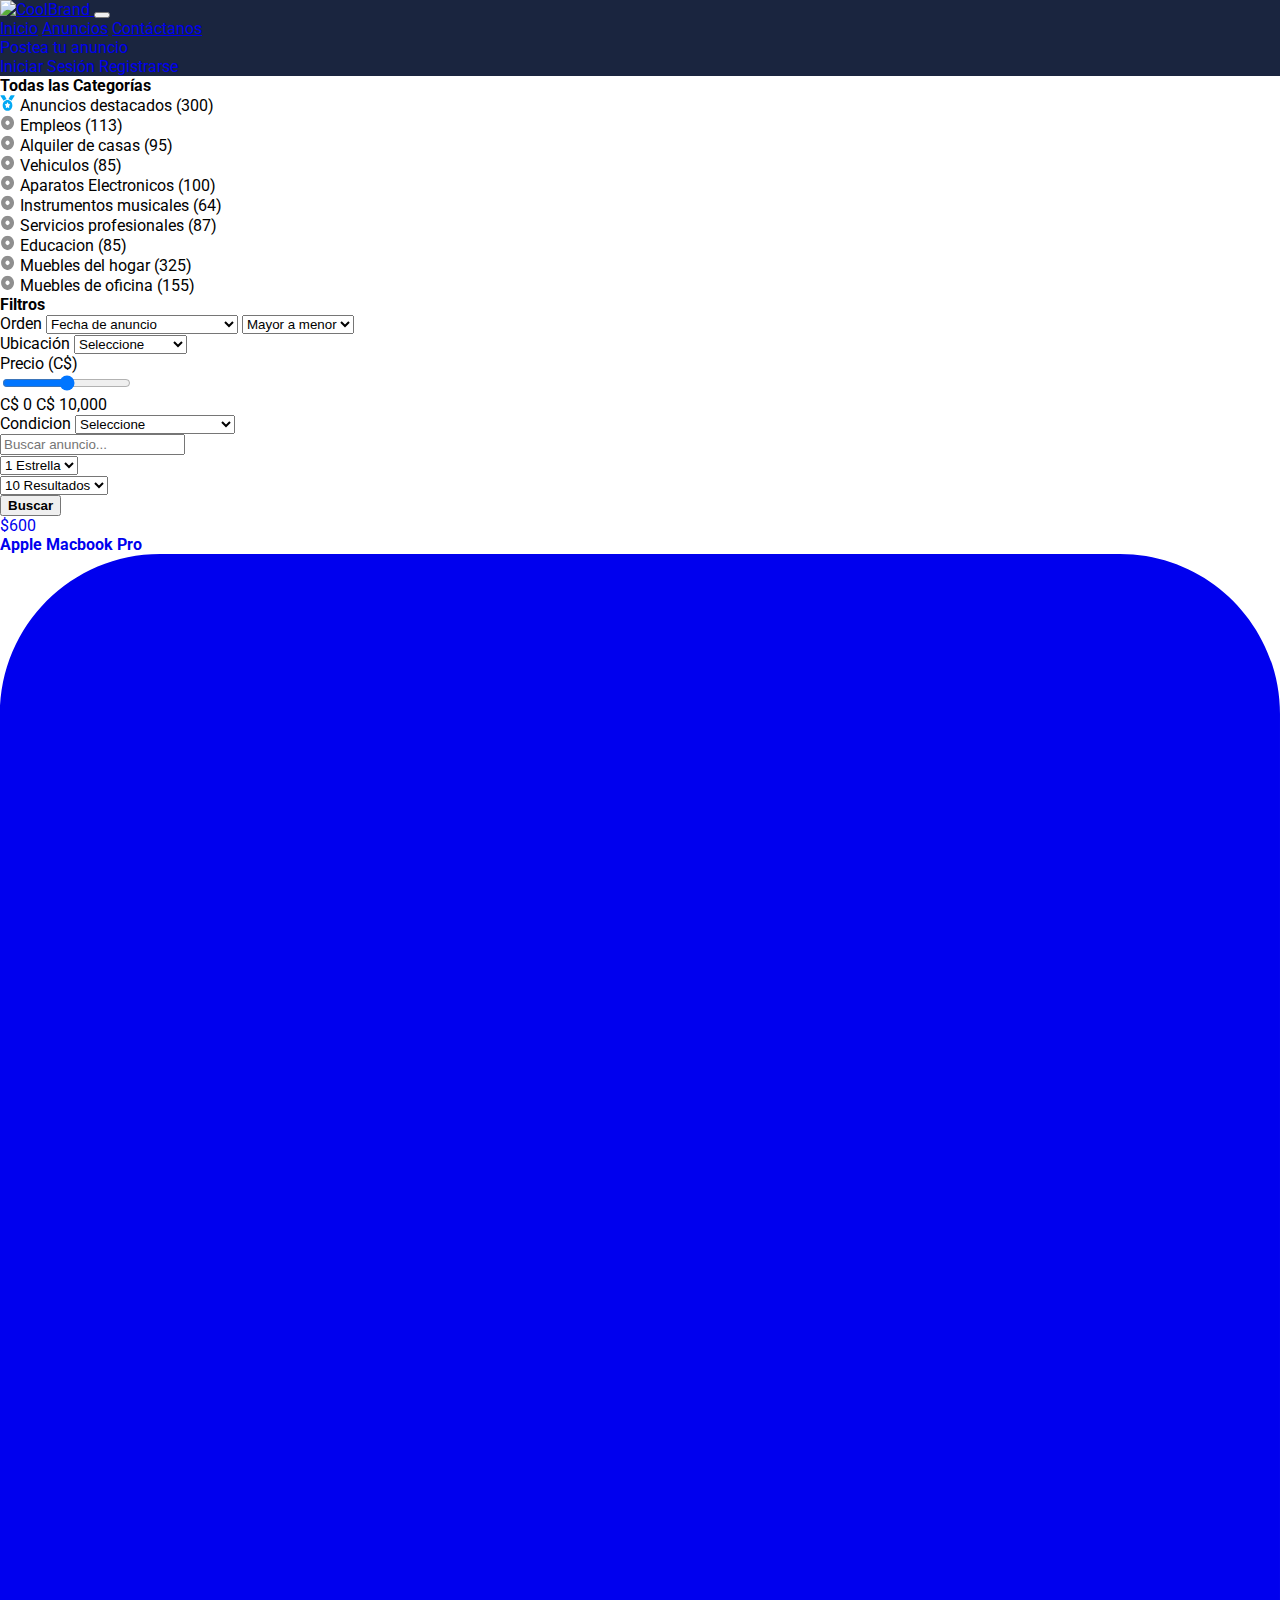
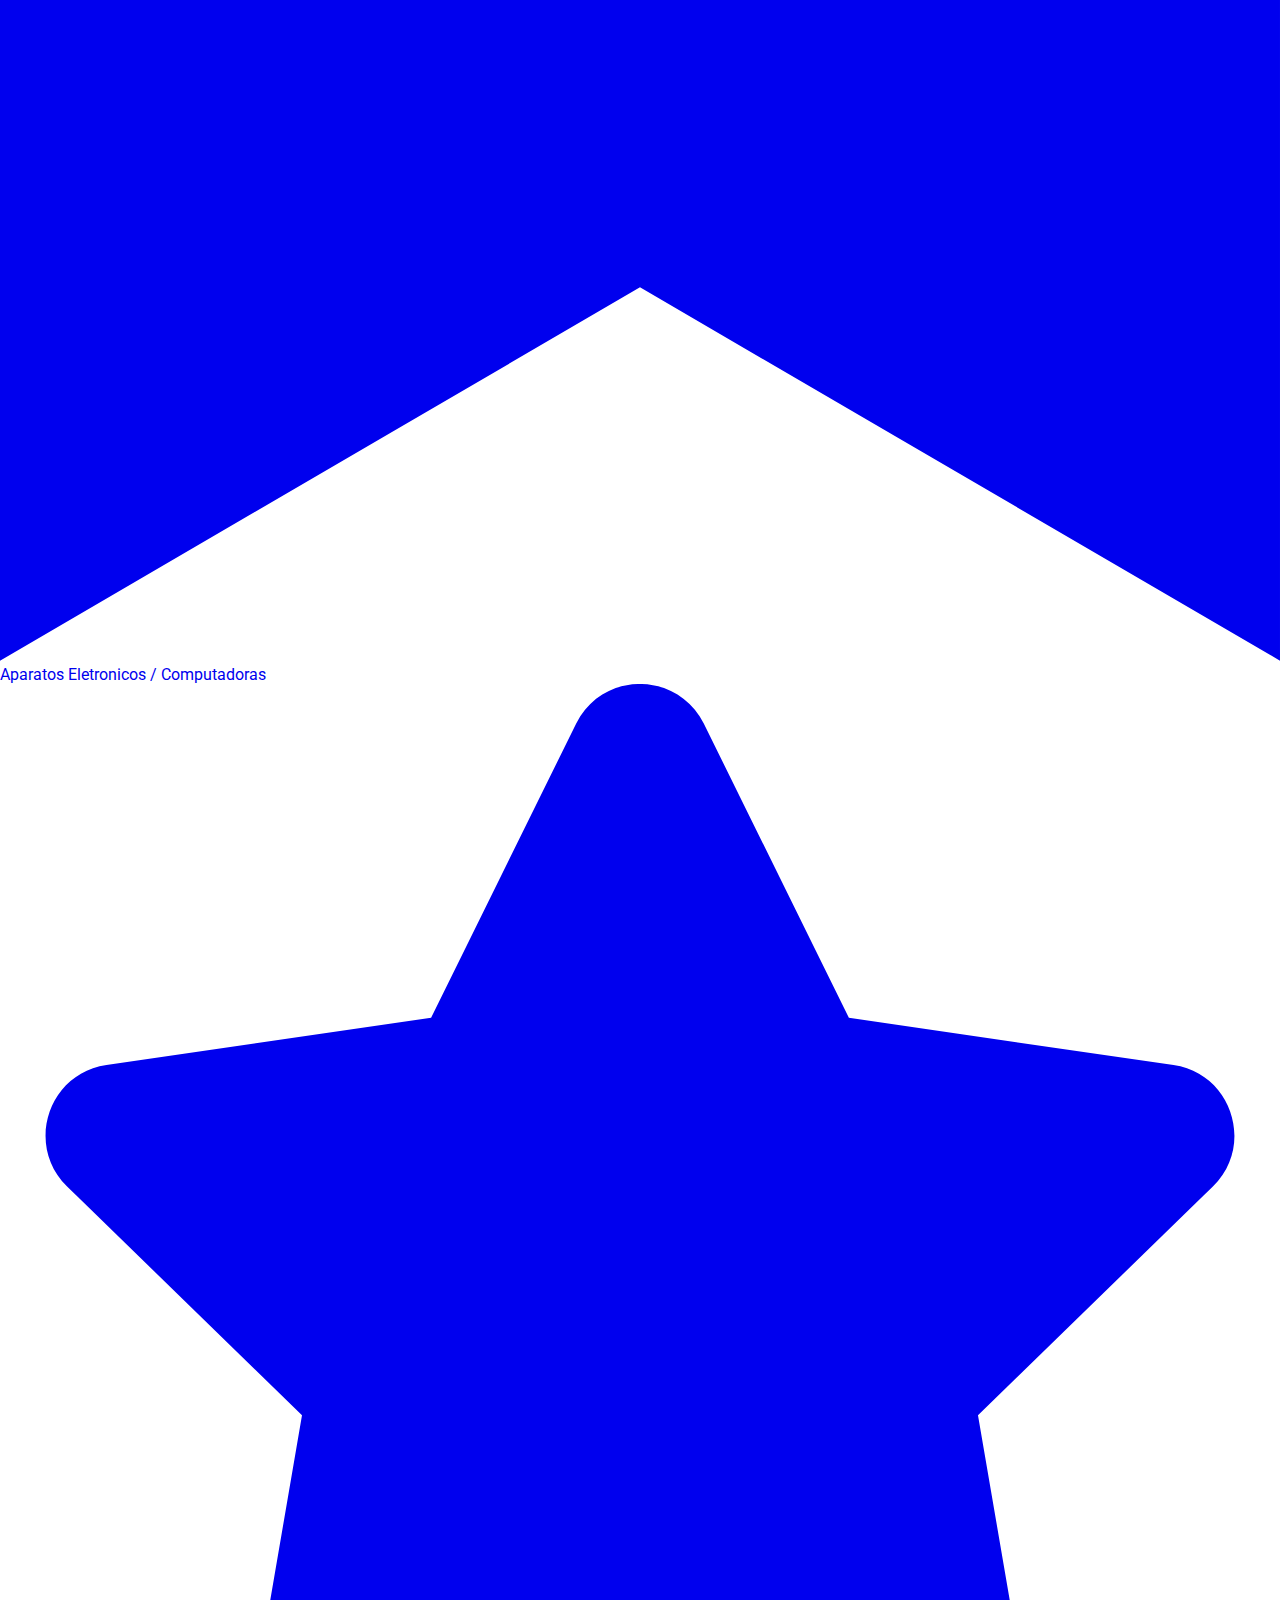
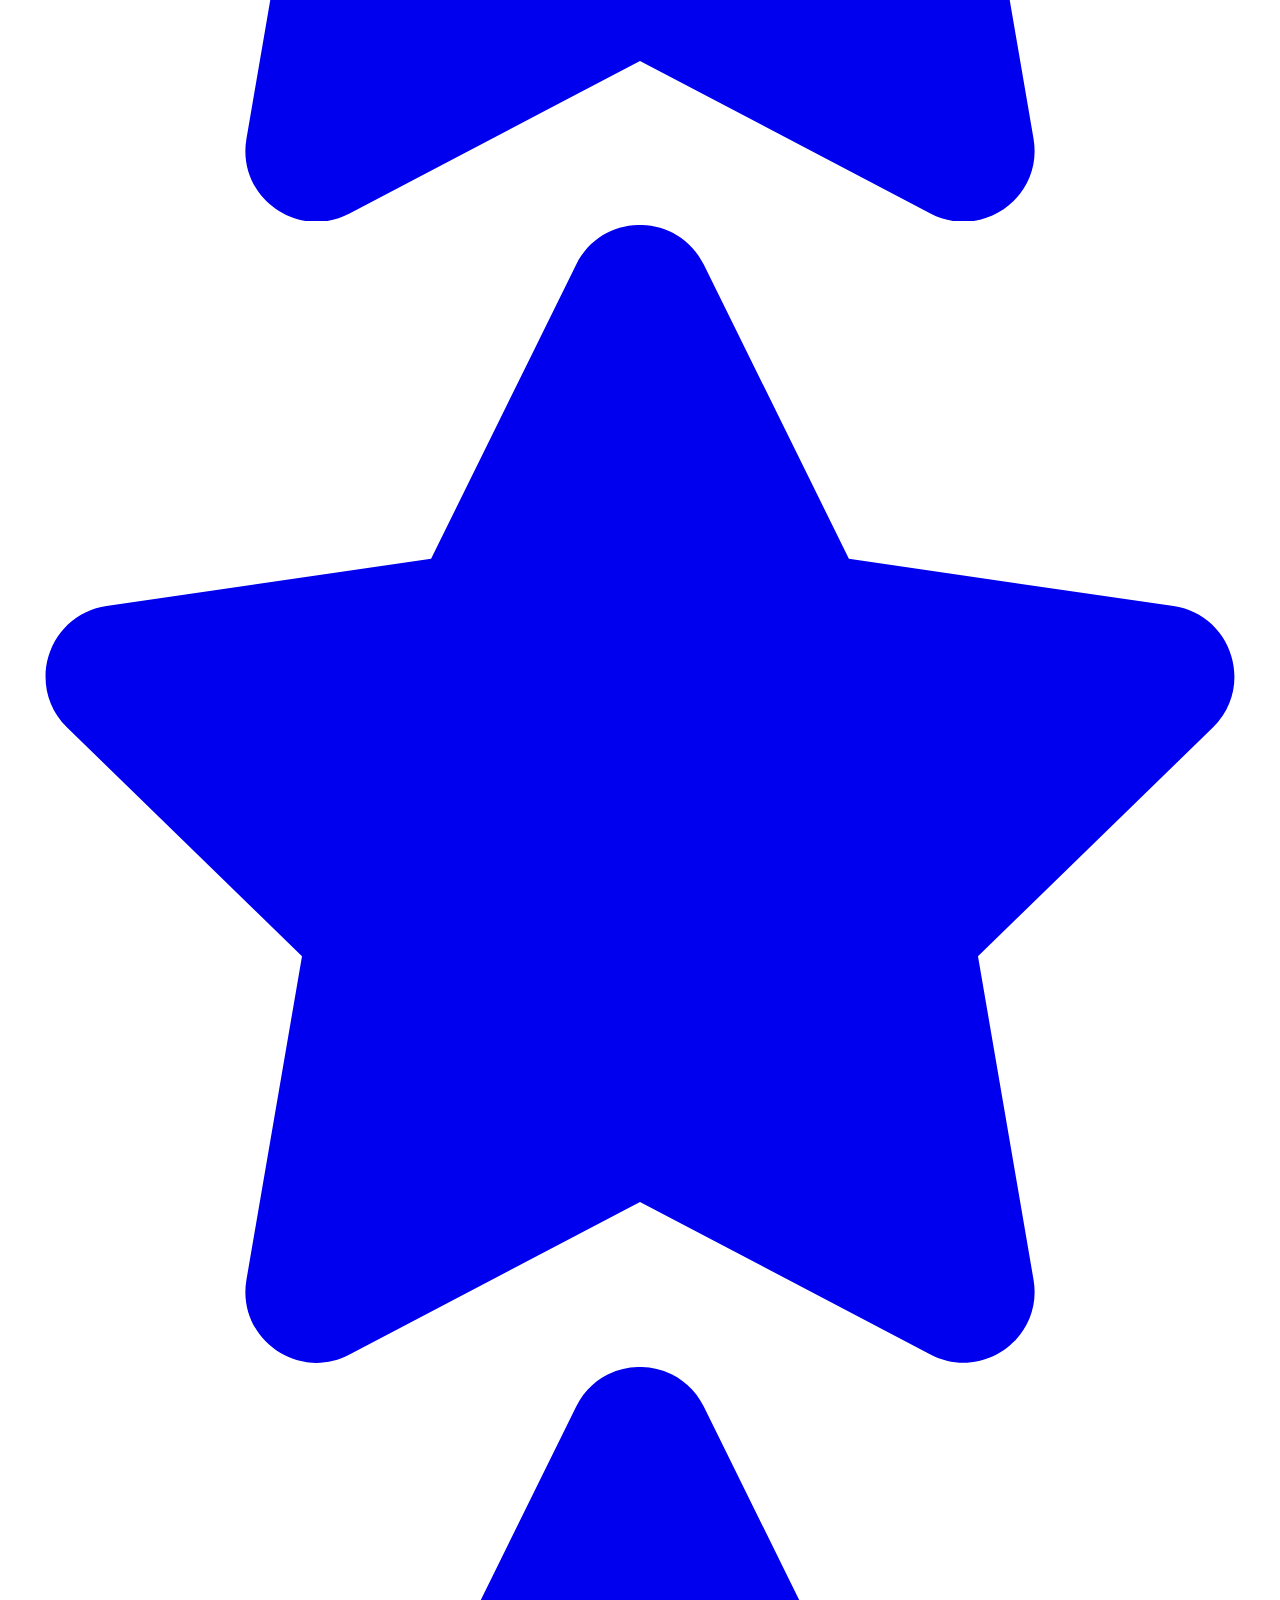
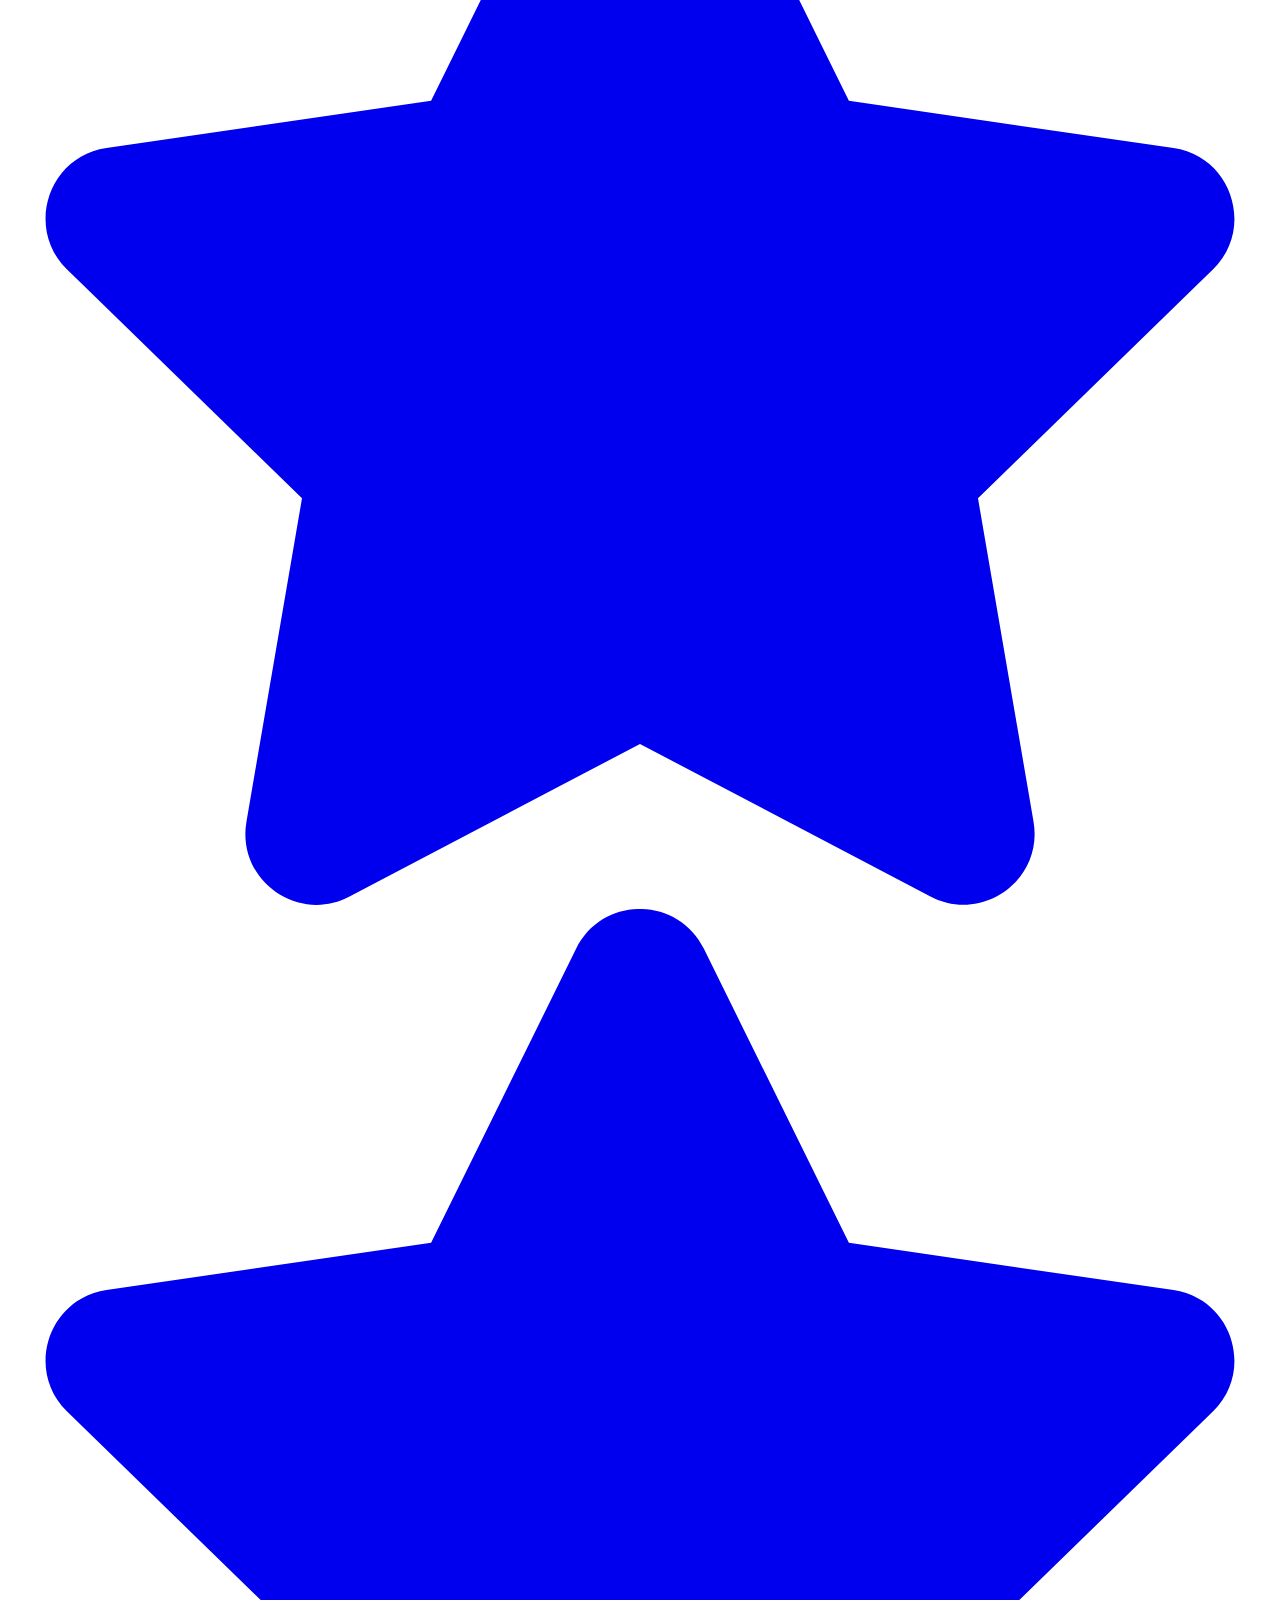
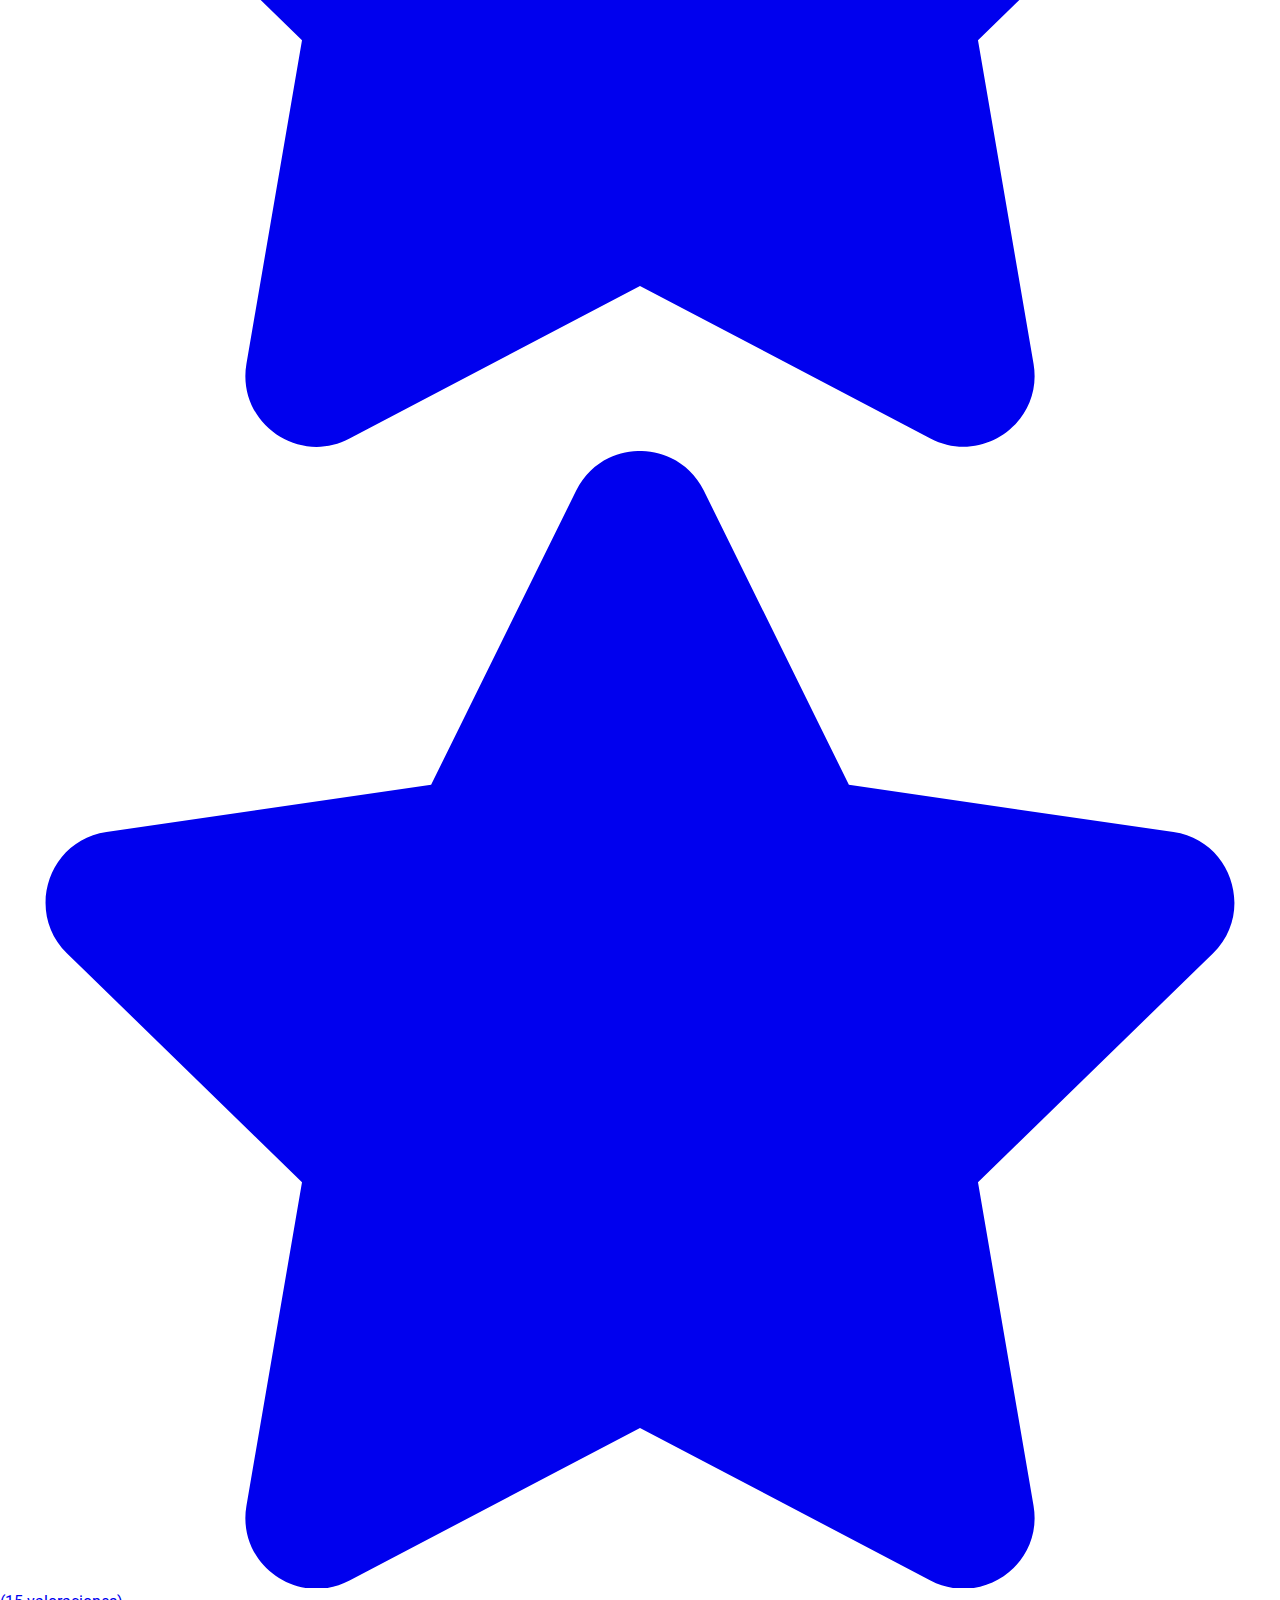
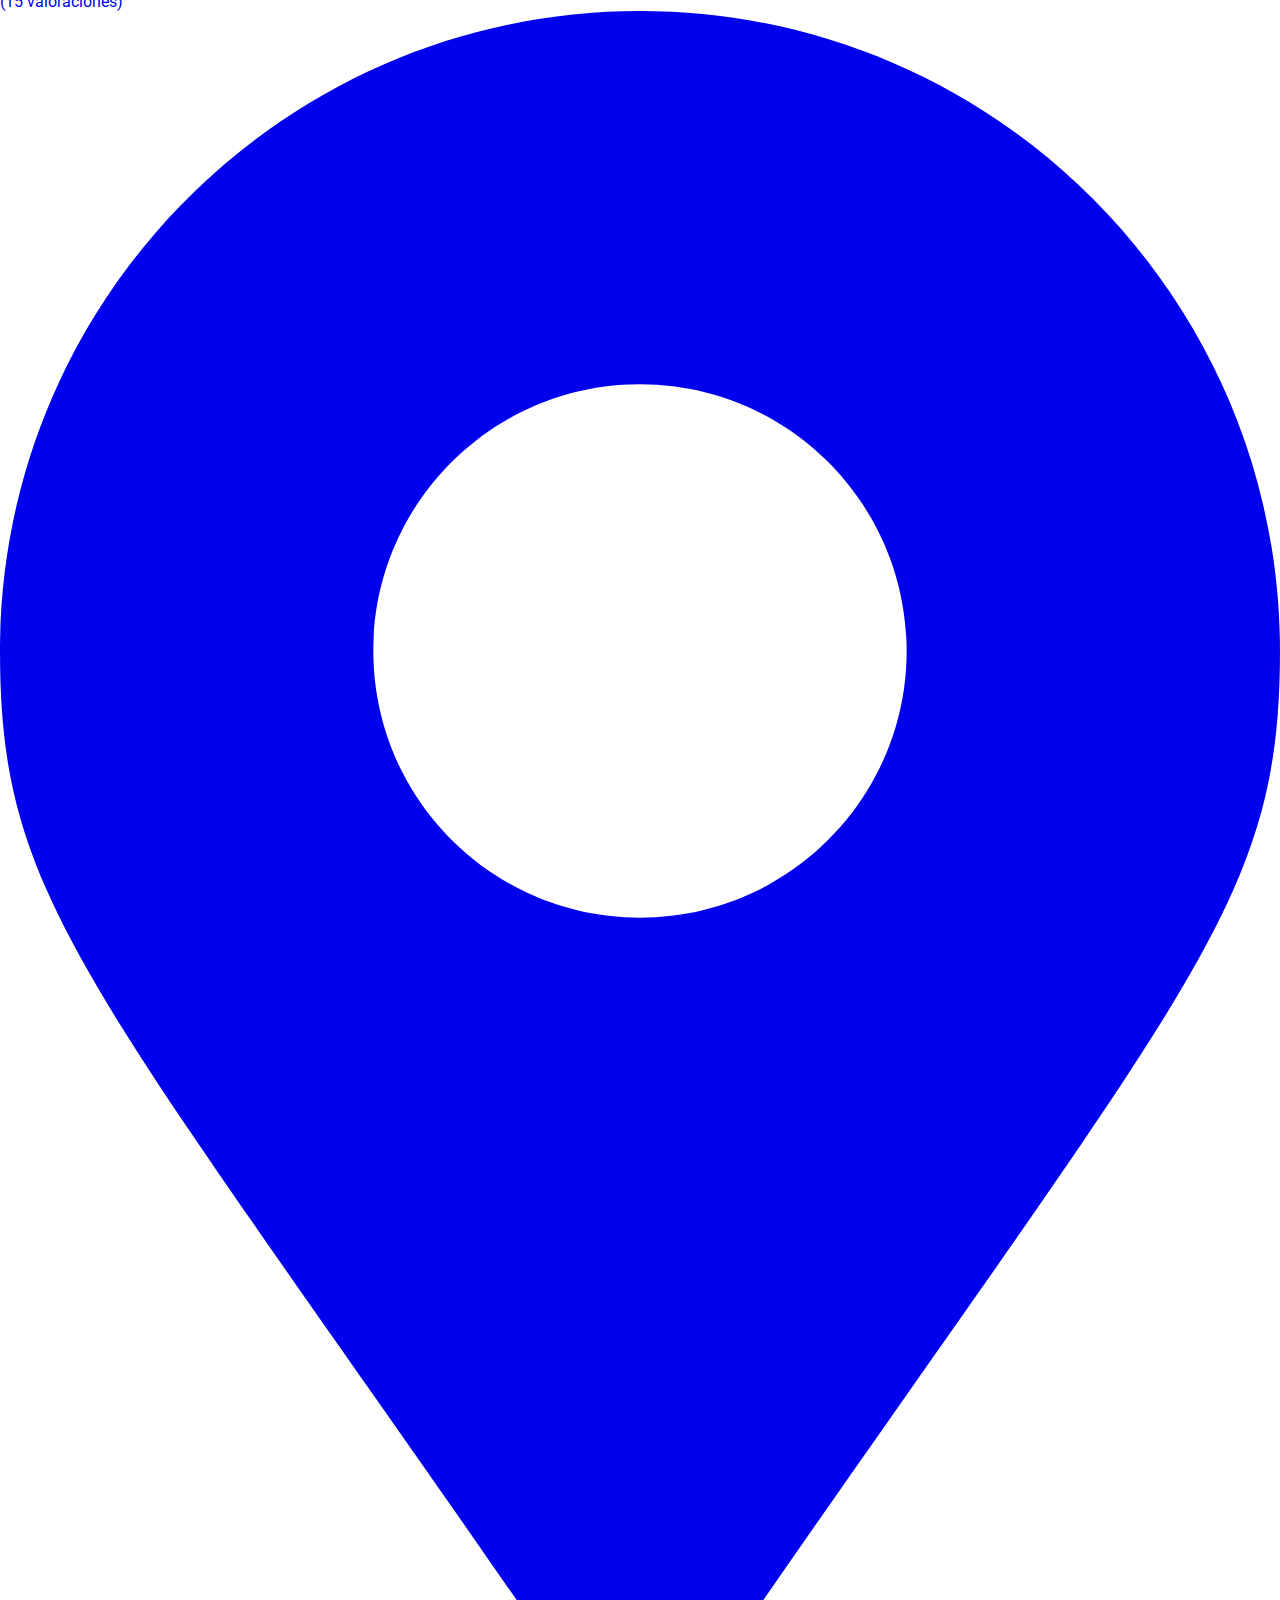
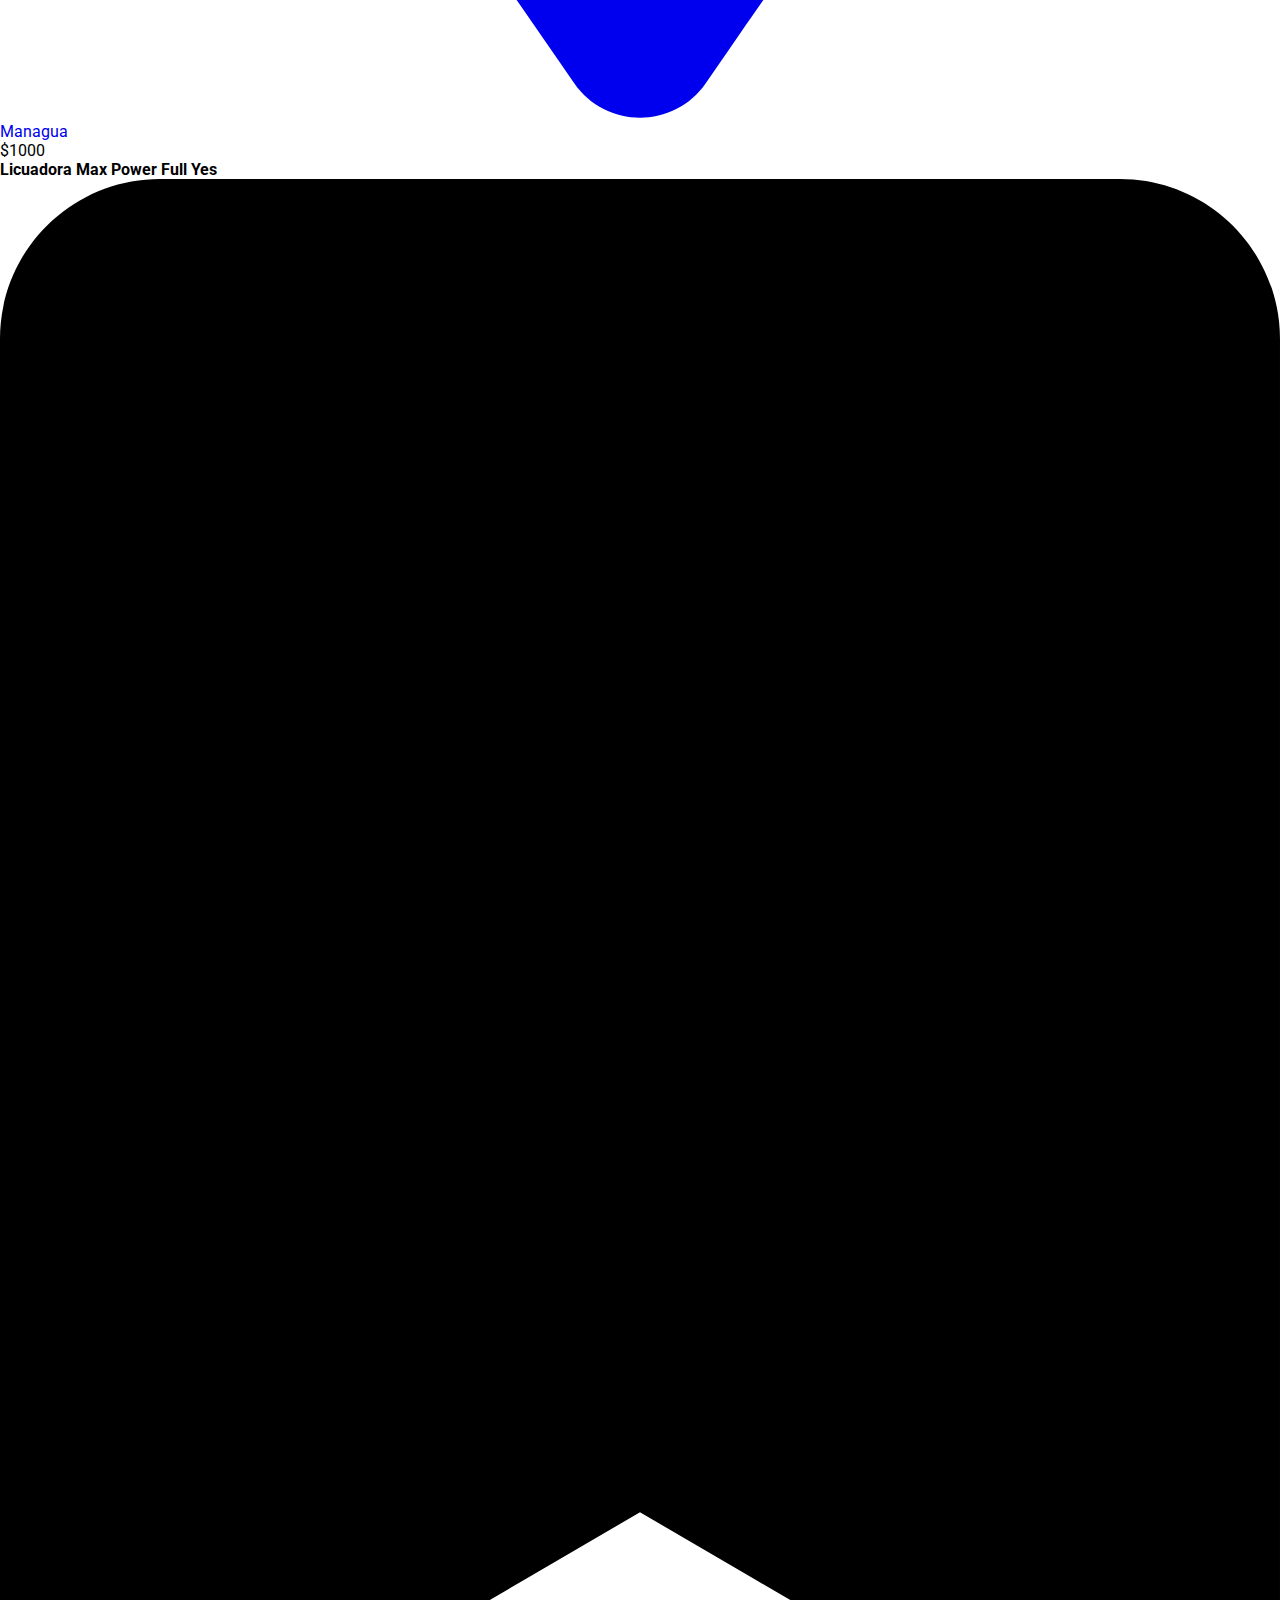
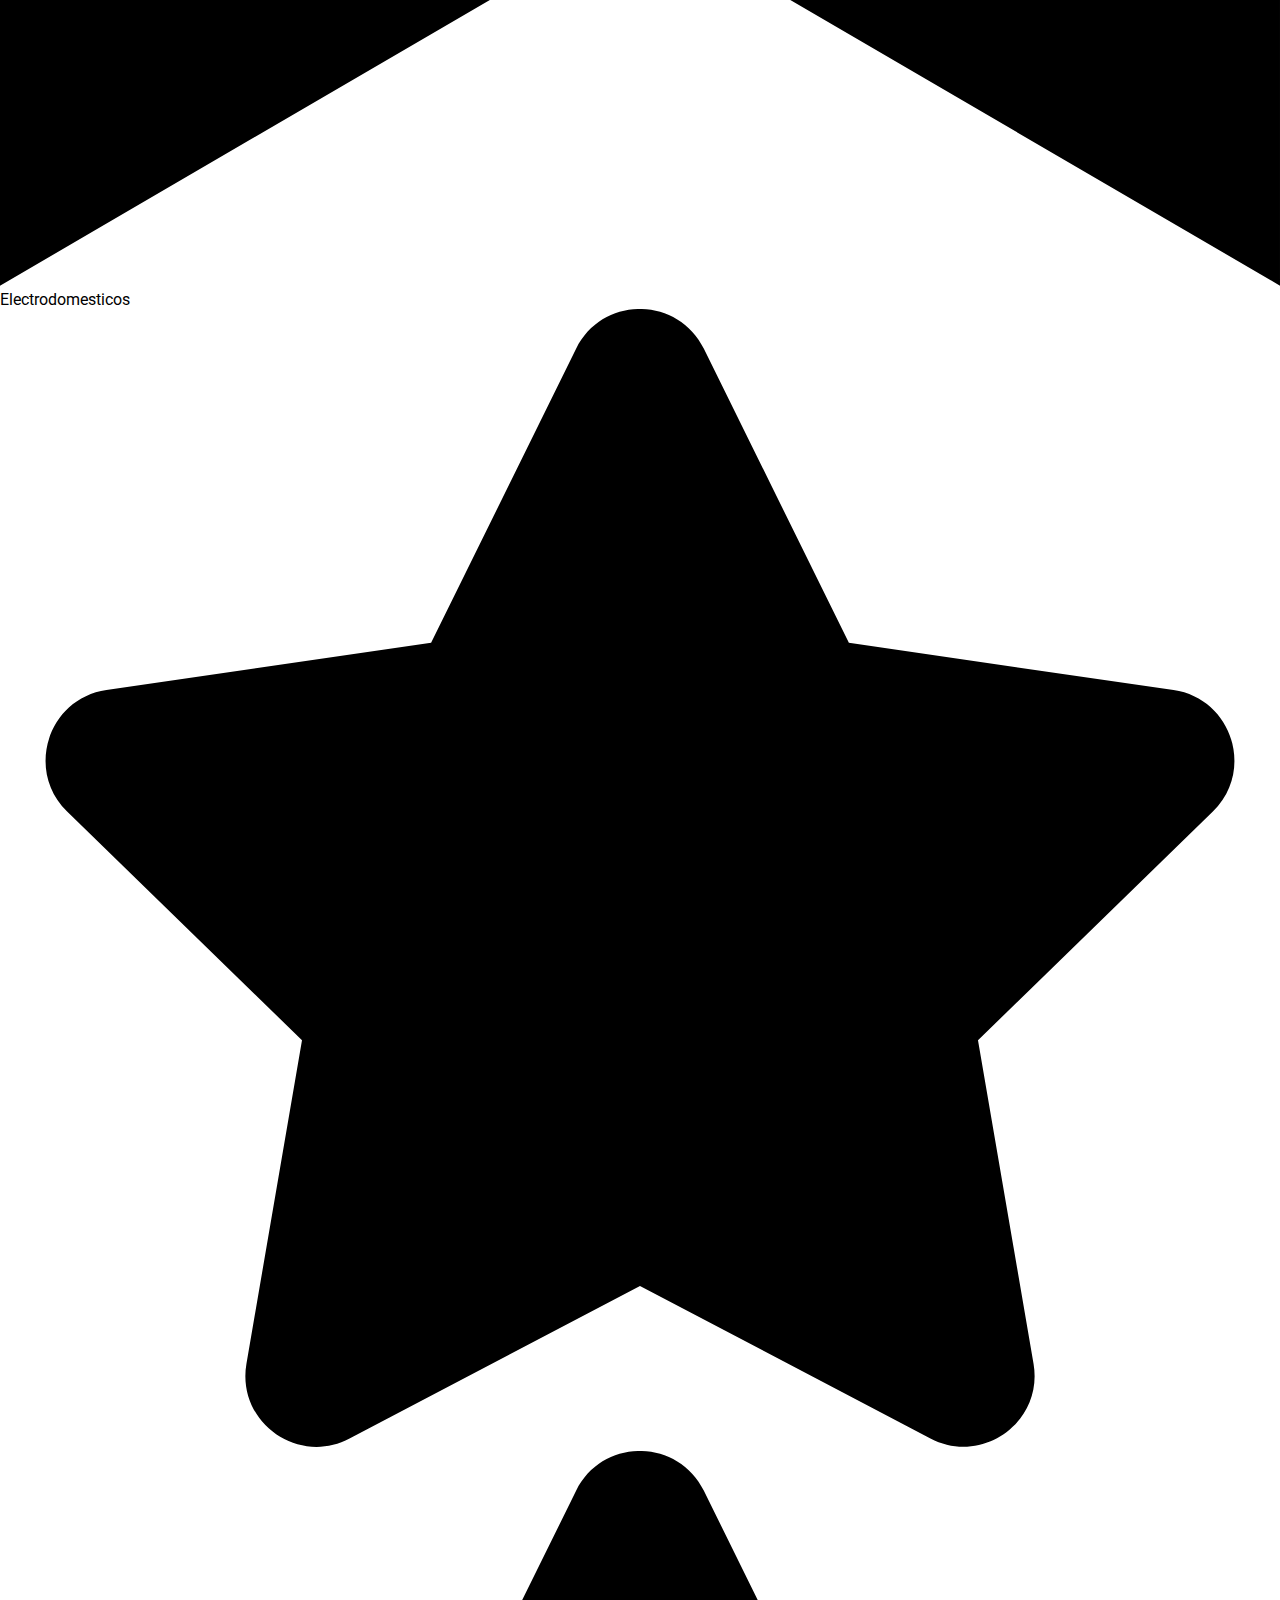
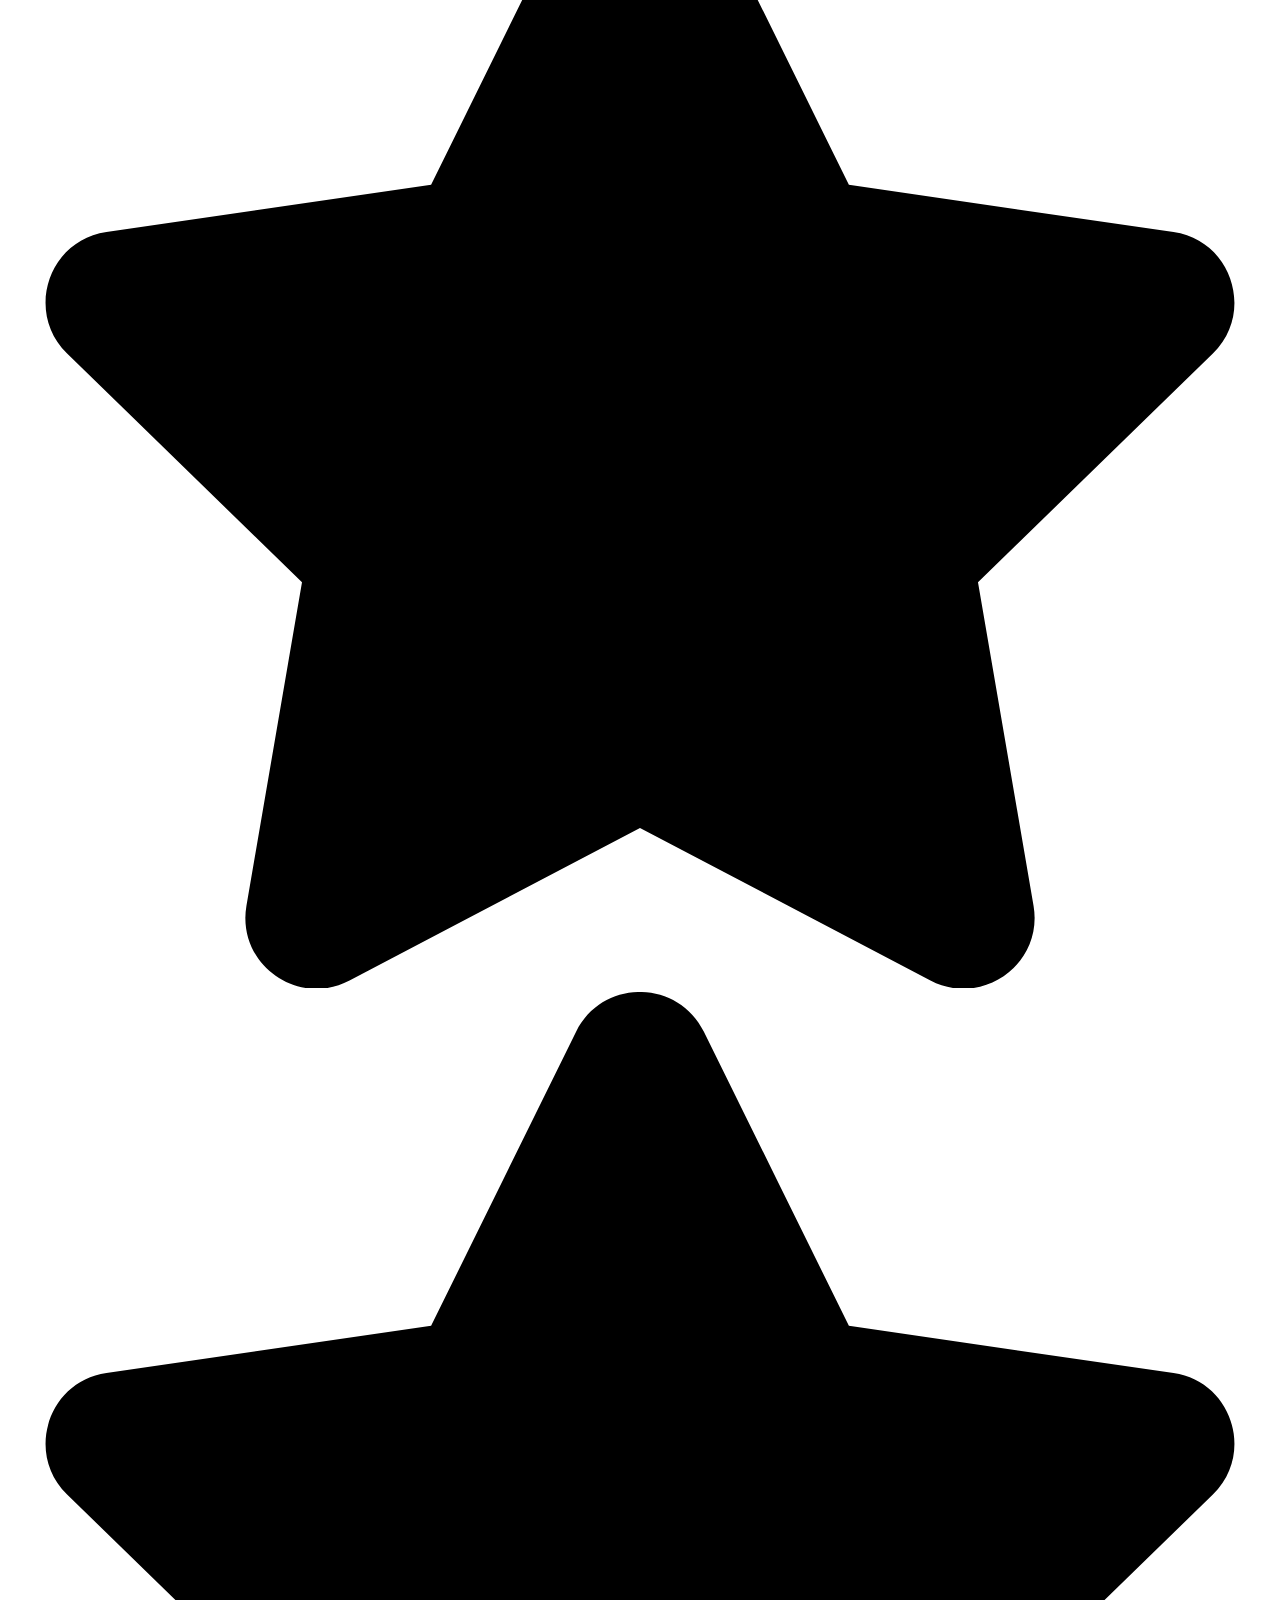
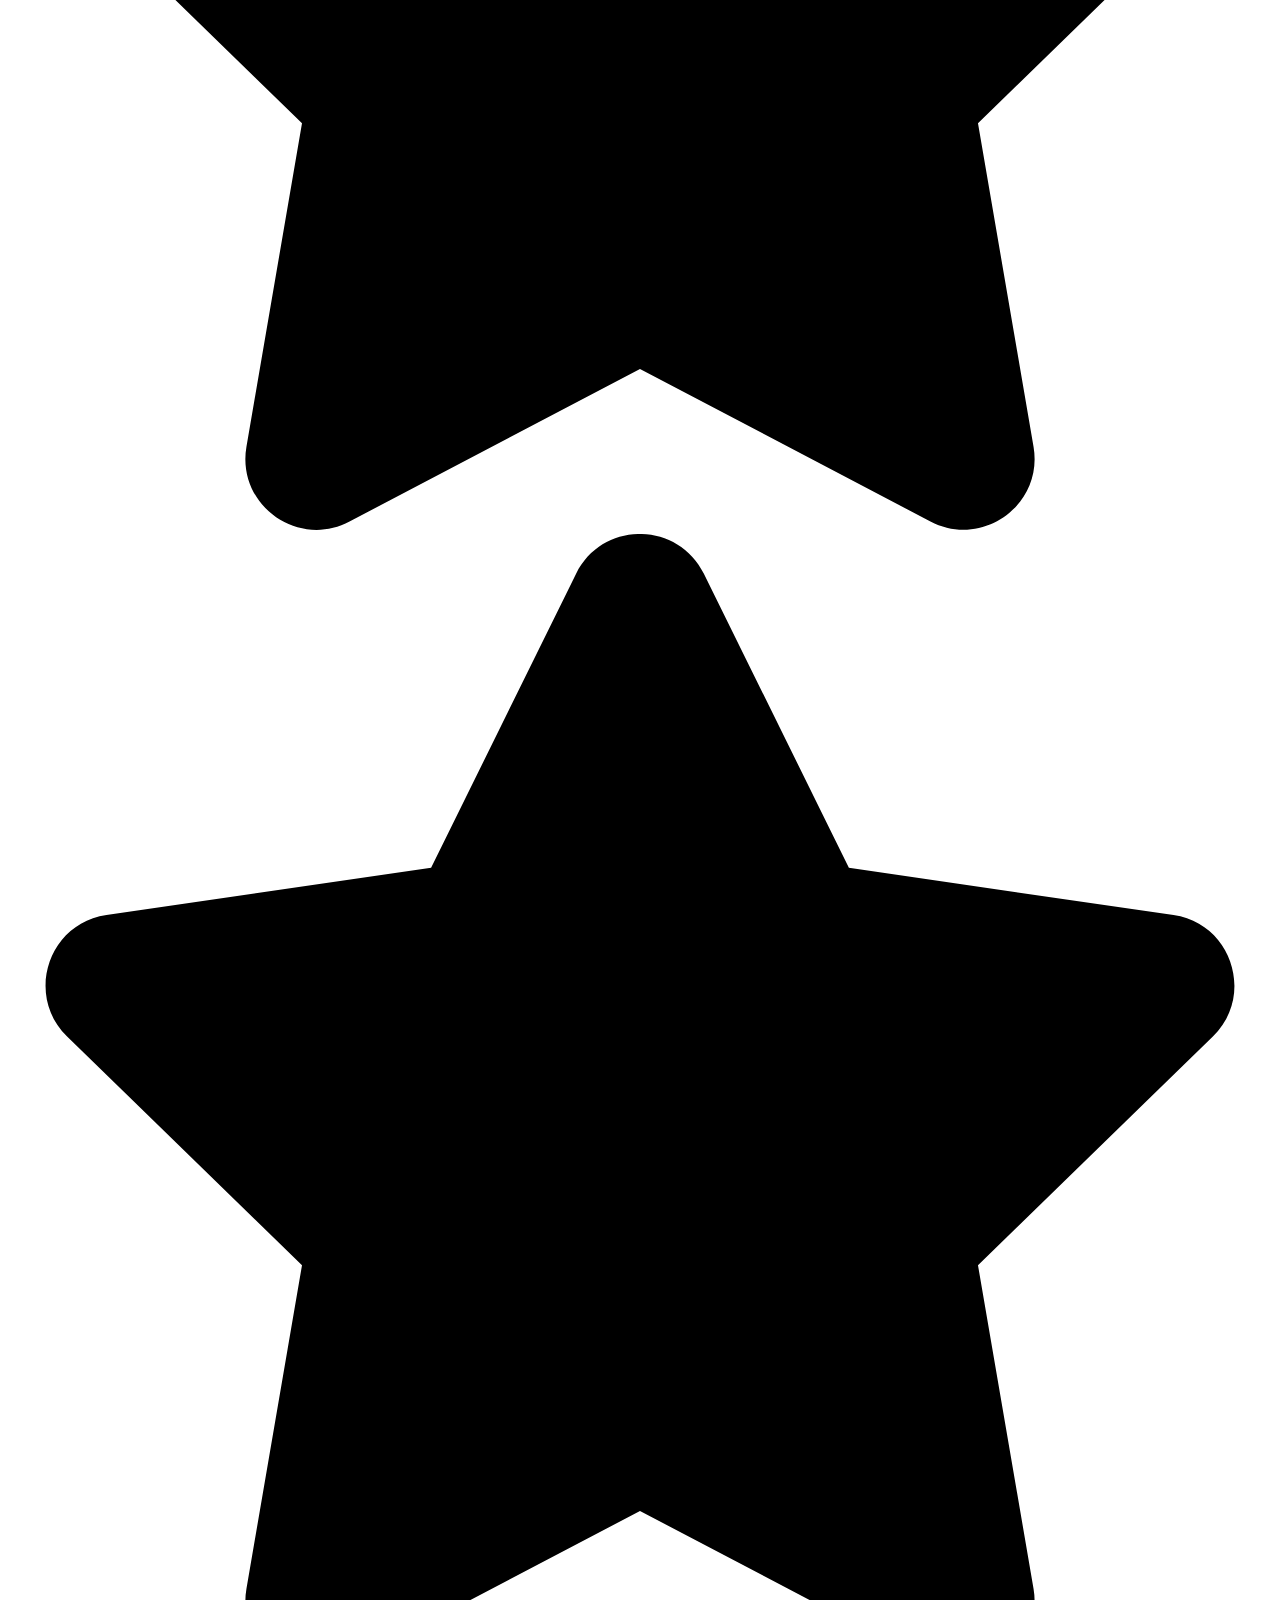
==== Views/Anuncios.html @ 4b93c2d5 "Perfil creado y otros elementos editados" ====
<!DOCTYPE html>
<html lang="es">

<head>
    <meta charset="UTF-8">
    <meta http-equiv="X-UA-Compatible" content="IE=edge">
    <meta name="viewport" content="width=device-width, initial-scale=1.0">
    <link rel="stylesheet" href="./../Style/site.css">
    <link rel="stylesheet" href="./../Style/margin-paddins.css">
    <link rel="stylesheet" href="./../Style/colums.css">
    <link rel="stylesheet" href="./../Style/component.css">
    <link rel="stylesheet" href="./../Style/colors.css">
    <link rel="stylesheet" href="./../Style/effects.css">
    <link rel="stylesheet" href="./../Style/sizes.css">
    <link rel="stylesheet" href="./../Style/bootstrap.min.css">
    <link rel="shortcut icon" href="./../Resources/icono.png" type="image/x-icon">

    <title>Anuncios</title>
</head>

<body class="pt-5">
    <!--Esto es la barra de navegacion de la pagina-->

    <nav class="navbar navbar-expand-md navbar-dark fixed-top">
        <a href="./../index.html" class="navbar-brand">
            <img src="../Resources/LogoGrande.png" height="28" alt="CoolBrand">
        </a>
        <button type="button" class="navbar-toggler" data-toggle="collapse" data-target="#navbarCollapse">
            <span class="navbar-toggler-icon"></span>
        </button>

        <div class="collapse navbar-collapse" id="navbarCollapse">
            <div class="navbar-nav">
                <a href="./../index.html" class="nav-item nav-link text-white">Inicio</a>
                <a href="./Anuncios.html" class="nav-item nav-link active text-primary">Anuncios</a>
                <a href="./Contactanos.html" class="nav-item nav-link text-white">Contáctanos</a>
            </div>
            <div class="navbar-nav ml-auto">
                <!-- Div del post del anuncio -->
                <div class="button-primary mr-3">
                    <a href="./CrearAnuncio.html" class="bg-transparent text-nowrap text-white text-decoration-none hover-none">Postea
                        tu anuncio</a>
                </div>
                <!-- div contenedor de los botones -->
                <div class="mr-3">
                    <div class="row button-secondary mx-auto w-100">
                        <a href="./Login.html" class="bg-transparent text-white-90 cursor-pointer text-decoration-none hover-none pr-2 mr-2 border-right">Iniciar
                            Sesión</a>
                        <!-- <hr class="divider-v mx-3 my-0" style="  background: #000;  border: 1px solid rgba(255, 255, 255, 0.816);  "> -->
                        <a href="./RegistrarseManual.html" class="bg-transparent text-white-90 cursor-pointer text-decoration-none hover-none">Registrarse</a>
                    </div>
                </div>
            </div>
        </div>
    </nav>

    <!--Contenido de la pagina-->

    <div class="row m-0 mt-5">
        <div class="col-extlarg-3 col-larg-3 col-mediu-4 col-peque-12">
            <div class="px-2 py-3">
                <div class="w-100 card shadow-default">
                    <div class="card-title w-100 items-in-row py-3">
                        <label class="w-100 text-center text-bold">Todas las Categorías</label>
                    </div>
                    <div class="card-body row m-0">
                        <div class="col-12 pb-2">
                            <span>
                                <svg width="16" height="16" viewBox="0 0 16 17" fill="none"
                                    xmlns="http://www.w3.org/2000/svg">
                                    <path
                                        d="M6.55808 4.46716L4.53279 0.759396C4.44952 0.606869 4.3317 0.480636 4.19082 0.392991C4.04994 0.305347 3.89079 0.25928 3.72888 0.259277H0.472537C0.0931429 0.259277 -0.128927 0.728179 0.0884554 1.06964L3.34832 6.18539C4.21902 5.29168 5.32644 4.67828 6.55808 4.46716ZM14.5333 0.259277H11.2769C10.9476 0.259277 10.6424 0.449155 10.473 0.759396L8.44773 4.46716C9.67937 4.67828 10.7868 5.29168 11.6575 6.18507L14.9174 1.06964C15.1347 0.728179 14.9127 0.259277 14.5333 0.259277ZM7.50291 5.4085C4.65525 5.4085 2.34666 7.94449 2.34666 11.0726C2.34666 14.2008 4.65525 16.7368 7.50291 16.7368C10.3506 16.7368 12.6592 14.2008 12.6592 11.0726C12.6592 7.94449 10.3506 5.4085 7.50291 5.4085ZM10.2135 10.4695L9.10222 11.659L9.36502 13.3396C9.41189 13.6408 9.12302 13.8709 8.87722 13.7287L7.50291 12.9354L6.12888 13.7287C5.88279 13.8719 5.59422 13.6405 5.64109 13.3396L5.90388 11.659L4.79265 10.4695C4.59285 10.2559 4.7033 9.88285 4.97869 9.83909L6.51472 9.59321L7.20115 8.06389C7.26297 7.92615 7.3825 7.85824 7.50232 7.85824C7.62273 7.85824 7.74314 7.92712 7.80496 8.06389L8.49138 9.59321L10.0274 9.83909C10.3028 9.88285 10.4133 10.2559 10.2135 10.4695Z"
                                        fill="#03A9F4" />
                                </svg>
                            </span>
                            <label class="text-primary">Anuncios destacados (300)</label>
                        </div>
                        <div class="col-12 py-2">
                            <span>
                                <svg width="16" height="16" viewBox="0 0 16 18" fill="none"
                                    xmlns="http://www.w3.org/2000/svg">
                                    <g clip-path="url(#clip0)">
                                        <path
                                            d="M7.5022 0.850586C3.48949 0.850586 0.236572 4.42392 0.236572 8.83188C0.236572 13.2398 3.48949 16.8132 7.5022 16.8132C11.5149 16.8132 14.7678 13.2398 14.7678 8.83188C14.7678 4.42392 11.5149 0.850586 7.5022 0.850586ZM9.84595 8.83188C9.84595 10.2515 8.79454 11.4065 7.5022 11.4065C6.20985 11.4065 5.15845 10.2515 5.15845 8.83188C5.15845 7.41224 6.20985 6.25727 7.5022 6.25727C8.79454 6.25727 9.84595 7.41224 9.84595 8.83188Z"
                                            fill="#8F8F8F" />
                                    </g>
                                    <defs>
                                        <clipPath id="clip0">
                                            <rect width="15" height="16.4775" fill="white"
                                                transform="translate(0.00219727 0.593262)" />
                                        </clipPath>
                                    </defs>
                                </svg>
                            </span>
                            <label class="text-black-75">Empleos (113)</label>
                        </div>
                        <div class="col-12 py-2">
                            <span>
                                <svg width="16" height="16" viewBox="0 0 16 18" fill="none"
                                    xmlns="http://www.w3.org/2000/svg">
                                    <g clip-path="url(#clip0)">
                                        <path
                                            d="M7.5022 0.850586C3.48949 0.850586 0.236572 4.42392 0.236572 8.83188C0.236572 13.2398 3.48949 16.8132 7.5022 16.8132C11.5149 16.8132 14.7678 13.2398 14.7678 8.83188C14.7678 4.42392 11.5149 0.850586 7.5022 0.850586ZM9.84595 8.83188C9.84595 10.2515 8.79454 11.4065 7.5022 11.4065C6.20985 11.4065 5.15845 10.2515 5.15845 8.83188C5.15845 7.41224 6.20985 6.25727 7.5022 6.25727C8.79454 6.25727 9.84595 7.41224 9.84595 8.83188Z"
                                            fill="#8F8F8F" />
                                    </g>
                                    <defs>
                                        <clipPath id="clip0">
                                            <rect width="15" height="16.4775" fill="white"
                                                transform="translate(0.00219727 0.593262)" />
                                        </clipPath>
                                    </defs>
                                </svg>
                            </span>
                            <label class="text-black-75">Alquiler de casas (95)</label>
                        </div>
                        <div class="col-12 py-2">
                            <span>
                                <svg width="16" height="16" viewBox="0 0 16 18" fill="none"
                                    xmlns="http://www.w3.org/2000/svg">
                                    <g clip-path="url(#clip0)">
                                        <path
                                            d="M7.5022 0.850586C3.48949 0.850586 0.236572 4.42392 0.236572 8.83188C0.236572 13.2398 3.48949 16.8132 7.5022 16.8132C11.5149 16.8132 14.7678 13.2398 14.7678 8.83188C14.7678 4.42392 11.5149 0.850586 7.5022 0.850586ZM9.84595 8.83188C9.84595 10.2515 8.79454 11.4065 7.5022 11.4065C6.20985 11.4065 5.15845 10.2515 5.15845 8.83188C5.15845 7.41224 6.20985 6.25727 7.5022 6.25727C8.79454 6.25727 9.84595 7.41224 9.84595 8.83188Z"
                                            fill="#8F8F8F" />
                                    </g>
                                    <defs>
                                        <clipPath id="clip0">
                                            <rect width="15" height="16.4775" fill="white"
                                                transform="translate(0.00219727 0.593262)" />
                                        </clipPath>
                                    </defs>
                                </svg>
                            </span>
                            <label class="text-black-75">Vehiculos (85)</label>
                        </div>
                        <div class="col-12 py-2">
                            <span>
                                <svg width="16" height="16" viewBox="0 0 16 18" fill="none"
                                    xmlns="http://www.w3.org/2000/svg">
                                    <g clip-path="url(#clip0)">
                                        <path
                                            d="M7.5022 0.850586C3.48949 0.850586 0.236572 4.42392 0.236572 8.83188C0.236572 13.2398 3.48949 16.8132 7.5022 16.8132C11.5149 16.8132 14.7678 13.2398 14.7678 8.83188C14.7678 4.42392 11.5149 0.850586 7.5022 0.850586ZM9.84595 8.83188C9.84595 10.2515 8.79454 11.4065 7.5022 11.4065C6.20985 11.4065 5.15845 10.2515 5.15845 8.83188C5.15845 7.41224 6.20985 6.25727 7.5022 6.25727C8.79454 6.25727 9.84595 7.41224 9.84595 8.83188Z"
                                            fill="#8F8F8F" />
                                    </g>
                                    <defs>
                                        <clipPath id="clip0">
                                            <rect width="15" height="16.4775" fill="white"
                                                transform="translate(0.00219727 0.593262)" />
                                        </clipPath>
                                    </defs>
                                </svg>
                            </span>
                            <label class="text-black-75">Aparatos Electronicos (100)</label>
                        </div>
                        <div class="col-12 py-2">
                            <span>
                                <svg width="16" height="16" viewBox="0 0 16 18" fill="none"
                                    xmlns="http://www.w3.org/2000/svg">
                                    <g clip-path="url(#clip0)">
                                        <path
                                            d="M7.5022 0.850586C3.48949 0.850586 0.236572 4.42392 0.236572 8.83188C0.236572 13.2398 3.48949 16.8132 7.5022 16.8132C11.5149 16.8132 14.7678 13.2398 14.7678 8.83188C14.7678 4.42392 11.5149 0.850586 7.5022 0.850586ZM9.84595 8.83188C9.84595 10.2515 8.79454 11.4065 7.5022 11.4065C6.20985 11.4065 5.15845 10.2515 5.15845 8.83188C5.15845 7.41224 6.20985 6.25727 7.5022 6.25727C8.79454 6.25727 9.84595 7.41224 9.84595 8.83188Z"
                                            fill="#8F8F8F" />
                                    </g>
                                    <defs>
                                        <clipPath id="clip0">
                                            <rect width="15" height="16.4775" fill="white"
                                                transform="translate(0.00219727 0.593262)" />
                                        </clipPath>
                                    </defs>
                                </svg>
                            </span>
                            <label class="text-black-75">Instrumentos musicales (64)</label>
                        </div>
                        <div class="col-12 py-2">
                            <span>
                                <svg width="16" height="16" viewBox="0 0 16 18" fill="none"
                                    xmlns="http://www.w3.org/2000/svg">
                                    <g clip-path="url(#clip0)">
                                        <path
                                            d="M7.5022 0.850586C3.48949 0.850586 0.236572 4.42392 0.236572 8.83188C0.236572 13.2398 3.48949 16.8132 7.5022 16.8132C11.5149 16.8132 14.7678 13.2398 14.7678 8.83188C14.7678 4.42392 11.5149 0.850586 7.5022 0.850586ZM9.84595 8.83188C9.84595 10.2515 8.79454 11.4065 7.5022 11.4065C6.20985 11.4065 5.15845 10.2515 5.15845 8.83188C5.15845 7.41224 6.20985 6.25727 7.5022 6.25727C8.79454 6.25727 9.84595 7.41224 9.84595 8.83188Z"
                                            fill="#8F8F8F" />
                                    </g>
                                    <defs>
                                        <clipPath id="clip0">
                                            <rect width="15" height="16.4775" fill="white"
                                                transform="translate(0.00219727 0.593262)" />
                                        </clipPath>
                                    </defs>
                                </svg>
                            </span>
                            <label class="text-black-75">Servicios profesionales (87)</label>
                        </div>
                        <div class="col-12 py-2">
                            <span>
                                <svg width="16" height="16" viewBox="0 0 16 18" fill="none"
                                    xmlns="http://www.w3.org/2000/svg">
                                    <g clip-path="url(#clip0)">
                                        <path
                                            d="M7.5022 0.850586C3.48949 0.850586 0.236572 4.42392 0.236572 8.83188C0.236572 13.2398 3.48949 16.8132 7.5022 16.8132C11.5149 16.8132 14.7678 13.2398 14.7678 8.83188C14.7678 4.42392 11.5149 0.850586 7.5022 0.850586ZM9.84595 8.83188C9.84595 10.2515 8.79454 11.4065 7.5022 11.4065C6.20985 11.4065 5.15845 10.2515 5.15845 8.83188C5.15845 7.41224 6.20985 6.25727 7.5022 6.25727C8.79454 6.25727 9.84595 7.41224 9.84595 8.83188Z"
                                            fill="#8F8F8F" />
                                    </g>
                                    <defs>
                                        <clipPath id="clip0">
                                            <rect width="15" height="16.4775" fill="white"
                                                transform="translate(0.00219727 0.593262)" />
                                        </clipPath>
                                    </defs>
                                </svg>
                            </span>
                            <label class="text-black-75">Educacion (85)</label>
                        </div>
                        <div class="col-12 py-2">
                            <span>
                                <svg width="16" height="16" viewBox="0 0 16 18" fill="none"
                                    xmlns="http://www.w3.org/2000/svg">
                                    <g clip-path="url(#clip0)">
                                        <path
                                            d="M7.5022 0.850586C3.48949 0.850586 0.236572 4.42392 0.236572 8.83188C0.236572 13.2398 3.48949 16.8132 7.5022 16.8132C11.5149 16.8132 14.7678 13.2398 14.7678 8.83188C14.7678 4.42392 11.5149 0.850586 7.5022 0.850586ZM9.84595 8.83188C9.84595 10.2515 8.79454 11.4065 7.5022 11.4065C6.20985 11.4065 5.15845 10.2515 5.15845 8.83188C5.15845 7.41224 6.20985 6.25727 7.5022 6.25727C8.79454 6.25727 9.84595 7.41224 9.84595 8.83188Z"
                                            fill="#8F8F8F" />
                                    </g>
                                    <defs>
                                        <clipPath id="clip0">
                                            <rect width="15" height="16.4775" fill="white"
                                                transform="translate(0.00219727 0.593262)" />
                                        </clipPath>
                                    </defs>
                                </svg>
                            </span>
                            <label class="text-black-75">Muebles del hogar (325)</label>
                        </div>
                        <div class="col-12 py-2">
                            <span>
                                <svg width="16" height="16" viewBox="0 0 16 18" fill="none"
                                    xmlns="http://www.w3.org/2000/svg">
                                    <g clip-path="url(#clip0)">
                                        <path
                                            d="M7.5022 0.850586C3.48949 0.850586 0.236572 4.42392 0.236572 8.83188C0.236572 13.2398 3.48949 16.8132 7.5022 16.8132C11.5149 16.8132 14.7678 13.2398 14.7678 8.83188C14.7678 4.42392 11.5149 0.850586 7.5022 0.850586ZM9.84595 8.83188C9.84595 10.2515 8.79454 11.4065 7.5022 11.4065C6.20985 11.4065 5.15845 10.2515 5.15845 8.83188C5.15845 7.41224 6.20985 6.25727 7.5022 6.25727C8.79454 6.25727 9.84595 7.41224 9.84595 8.83188Z"
                                            fill="#8F8F8F" />
                                    </g>
                                    <defs>
                                        <clipPath id="clip0">
                                            <rect width="15" height="16.4775" fill="white"
                                                transform="translate(0.00219727 0.593262)" />
                                        </clipPath>
                                    </defs>
                                </svg>
                            </span>
                            <label class="text-black-75">Muebles de oficina (155)</label>
                        </div>
                    </div>
                    <div class="card-divider w-100 items-in-row py-3">
                        <label class="w-100 text-center text-bold">Filtros</label>
                    </div>
                    <div class="card-body row m-0">
                        <div class="col-12 pb-2">
                            <label class="text-black-50">Orden</label>
                            <select class="form-component-shadow w-100">
                                <option value="Fecha de anuncio">Fecha de anuncio</option>
                                <option value="Orden por nombre alfabetico">Orden por nombre alfabetico</option>
                            </select>

                            <select class="form-component-shadow w-100">
                                <option value="Mayor a menor">Mayor a menor</option>
                                <option value="Menor a mayor">Menor a mayor</option>
                            </select>

                        </div>
                        <div class="col-12 pb-2">
                            <label class="text-black-50">Ubicación</label>
                            <select class="form-component-shadow w-100">
                                <option value="">Seleccione</option>
                                <option value="1">Boaco</option>
                                <option value="2">Carazo</option>
                                <option value="3">Chinandega</option>
                                <option value="4">Chontales</option>
                                <option value="5">Estelí</option>
                                <option value="6">Granada</option>
                                <option value="7">Jinotega</option>
                                <option value="8">León</option>
                                <option value="9">Madriz</option>
                                <option value="10">Managua</option>
                                <option value="11">Masaya</option>
                                <option value="12">Matagalpa</option>
                                <option value="13">Nueva Segovia</option>
                                <option value="14">RAAN</option>
                                <option value="15">RAAS</option>
                                <option value="16">Río San Juan</option>
                                <option value="17">Rivas</option>
                            </select>
                        </div>
                        <div class="col-12 pb-3">
                            <label class="text-black-50">Precio (C$)</label>
                            <div class="form-component-shadow p-1">
                                <input class="w-100 mb-0" type="range">
                            </div>
                            <div class="col-12 row m-0">
                                <span class="text-black-50">C$ 0</span> <span class="ml-auto mr-0 text-black-50">C$
                                    10,000</span>
                            </div>
                        </div>
                        <div class="col-12 pb-2">
                            <label class="text-black-50">Condicion</label>
                            <select class="form-component-shadow w-100">
                                <option value="">Seleccione</option>
                                <option value="1">Nuevo</option>
                                <option value="2">Semi-nuevo</option>
                                <option value="3">En buenas condiciones</option>
                                <option value="4">Para repuesto</option>       
                            </select>
                        </div>
                    </div>
                </div>
            </div>
        </div>
        <div class="col-extlarg-9 col-larg-9 col-mediu-8 col-peque-12 row m-0">
            <div class="my-3 col-12">
                <div class="border-radius-20 shadow-default px-4 py-2 mx-auto my-0 row">
                    <div class="row col-12 mx-auto">
                        <input class="form-component w-100" type="text" placeholder="Buscar anuncio...">
                    </div>
                    <div class="row justify-content-center mx-auto">
                        <div class="mx-auto">
                            <select class="form-component mx-3">
                                <option value="1">1 Estrella</option>
                                <option value="2">2 Estrella</option>
                                <option value="3">3 Estrella</option>
                                <option value="4">4 Estrella</option>
                                <option value="5">5 Estrella</option>
                            </select>
                        </div>
                        <div class="mx-auto">
                            <select class="form-component mx-3">
                                <option value="10">10 Resultados</option>
                                <option value="15">15 Resultados</option>
                                <option value="20">20 Resultados</option>
                            </select>
                        </div>
                        <div class="mx-auto">
                            <button class="button-primary text-white text-bold mx-3" type="button">Buscar</button>
                        </div>
                    </div>
                    <!-- <div class="col row m-0">
                    </div>
                    <div class="col row m-0">
                    </div>
                    <div class="col row m-0">
                    </div> -->
                </div>
            </div>
            <!-- <div class="row w-100 mx-auto">
            </div> -->
            <!-- <div class="col-12 row m-0">
            </div> -->
            <div class="col-12 row m-0">
                <div class="col-extlarg-4 col-larg-4 col-mediu-6 col-peque-12 ">
                    <a href="./VerAnuncio.html" class="text-decoration-none text-black">
                        <div class="card-advertisement shadow-black jump m-3 cursor-pointer ">
                            <!--Este es la seccion de la foto del anuncio y precio-->
                            <div class="photo row m-0 " style="background-image: url( './../Resources/AnunciosDestacados/Anuncio_Laptop.png'); ">
                                <span class="price mb-2 mt-auto px-3 py-1 ">
                                    $600
                                </span>
                            </div>
                            <!--Esta es la seccion del nombre del anuncio, categoria y icono de guardar-->
                            <div class="border-bottom p-3 ">
                                <div class="row m-0 mb-2 ">
                                    <span class="text-bold col-10 mr-auto ml-0 my-auto ">
                                        Apple Macbook Pro
                                    </span>
                                    <span class="text-primary my-auto ">
                                        <svg aria-hidden="true " focusable="false " data-prefix="fas " data-icon="bookmark "
                                            class="icon svg-inline--fa fa-bookmark fa-w-12 " role="img "
                                            xmlns="http://www.w3.org/2000/svg " viewBox="0 0 384 512 ">
                                            <path fill="currentColor "
                                                d="M0 512V48C0 21.49 21.49 0 48 0h288c26.51 0 48 21.49 48 48v464L192 400 0 512z ">
                                            </path>
                                        </svg>
                                    </span>
                                </div>
                                <span class="text-text-bold-600 text-black-50 ml-auto mr-0 ">
                                    Aparatos Eletronicos / Computadoras
                                </span>
                            </div>
                            <!--Este es el div de valoracion y ubicacion del anuncio-->
                            <div class="p-3 row m-0 ">
                                <div class="mr-auto ml-0 valoracion row ">
                                    <div class="my-auto mr-2 ">
                                        <span>
                                            <svg aria-hidden="true " focusable="false " data-prefix="fas " data-icon="star "
                                                class="star svg-inline--fa fa-star fa-w-18 " role="img "
                                                xmlns="http://www.w3.org/2000/svg " viewBox="0 0 576 512 ">
                                                <path fill="currentColor " d="M259.3 17.8L194 150.2 47.9 171.5c-26.2 3.8-36.7 36.1-17.7 54.6l105.7 103-25 145.5c-4.5 26.3 23.2 46 46.4 33.7L288 439.6l130.7 68.7c23.2 12.2 50.9-7.4 46.4-33.7l-25-145.5 105.7-103c19-18.5 8.5-50.8-17.7-54.6L382
                            150.2 316.7 17.8c-11.7-23.6-45.6-23.9-57.4 0z ">
                                                </path>
                                            </svg>
                                        </span>
                                        <span>
                                            <svg aria-hidden="true " focusable="false " data-prefix="fas " data-icon="star "
                                                class="star svg-inline--fa fa-star fa-w-18 " role="img "
                                                xmlns="http://www.w3.org/2000/svg " viewBox="0 0 576 512 ">
                                                <path fill="currentColor " d="M259.3 17.8L194 150.2 47.9 171.5c-26.2 3.8-36.7 36.1-17.7 54.6l105.7 103-25 145.5c-4.5 26.3 23.2 46 46.4 33.7L288 439.6l130.7 68.7c23.2 12.2 50.9-7.4 46.4-33.7l-25-145.5 105.7-103c19-18.5 8.5-50.8-17.7-54.6L382
                            150.2 316.7 17.8c-11.7-23.6-45.6-23.9-57.4 0z ">
                                                </path>
                                            </svg>
                                        </span>
                                        <span>
                                            <svg aria-hidden="true " focusable="false " data-prefix="fas " data-icon="star "
                                                class="star svg-inline--fa fa-star fa-w-18 " role="img "
                                                xmlns="http://www.w3.org/2000/svg " viewBox="0 0 576 512 ">
                                                <path fill="currentColor " d="M259.3 17.8L194 150.2 47.9 171.5c-26.2 3.8-36.7 36.1-17.7 54.6l105.7 103-25 145.5c-4.5 26.3 23.2 46 46.4 33.7L288 439.6l130.7 68.7c23.2 12.2 50.9-7.4 46.4-33.7l-25-145.5 105.7-103c19-18.5 8.5-50.8-17.7-54.6L382
                            150.2 316.7 17.8c-11.7-23.6-45.6-23.9-57.4 0z ">
                                                </path>
                                            </svg>
                                        </span>
                                        <span>
                                            <svg aria-hidden="true " focusable="false " data-prefix="fas " data-icon="star "
                                                class="star svg-inline--fa fa-star fa-w-18 " role="img "
                                                xmlns="http://www.w3.org/2000/svg " viewBox="0 0 576 512 ">
                                                <path fill="currentColor " d="M259.3 17.8L194 150.2 47.9 171.5c-26.2 3.8-36.7 36.1-17.7 54.6l105.7 103-25 145.5c-4.5 26.3 23.2 46 46.4 33.7L288 439.6l130.7 68.7c23.2 12.2 50.9-7.4 46.4-33.7l-25-145.5 105.7-103c19-18.5 8.5-50.8-17.7-54.6L382
                            150.2 316.7 17.8c-11.7-23.6-45.6-23.9-57.4 0z ">
                                                </path>
                                            </svg>
                                        </span>
                                        <span>
                                            <svg aria-hidden="true " focusable="false " data-prefix="fas " data-icon="star "
                                                class="star svg-inline--fa fa-star fa-w-18 " role="img "
                                                xmlns="http://www.w3.org/2000/svg " viewBox="0 0 576 512 ">
                                                <path fill="currentColor " d="M259.3 17.8L194 150.2 47.9 171.5c-26.2 3.8-36.7 36.1-17.7 54.6l105.7 103-25 145.5c-4.5 26.3 23.2 46 46.4 33.7L288 439.6l130.7 68.7c23.2 12.2 50.9-7.4 46.4-33.7l-25-145.5 105.7-103c19-18.5 8.5-50.8-17.7-54.6L382
                            150.2 316.7 17.8c-11.7-23.6-45.6-23.9-57.4 0z ">
                                                </path>
                                            </svg>
                                        </span>
                                    </div>
                                    <Span class="text-black-50 puntuacion my-auto ">
                                        (15 valoraciones)
                                    </Span>
                                </div>
                                <div class="mr-0 ml-auto ubicacion ">
                                    <span>
                                        <svg aria-hidden="true " focusable="false " data-prefix="fas "
                                            data-icon="map-marker-alt "
                                            class="icon svg-inline--fa fa-map-marker-alt fa-w-12 " role="img "
                                            xmlns="http://www.w3.org/2000/svg " viewBox="0 0 384 512 ">
                                            <path fill="currentColor " d="M172.268 501.67C26.97 291.031 0 269.413 0 192 0 85.961 85.961 0 192 0s192 85.961 192 192c0 77.413-26.97 99.031-172.268 309.67-9.535 13.774-29.93 13.773-39.464 0zM192 272c44.183 0 80-35.817 80-80s-35.817-80-80-80-80
                            35.817-80 80 35.817 80 80 80z ">
                                            </path>
                                        </svg>
                                    </span>
                                    <span class="text-black-50 ">
                                        Managua
                                    </span>
                                </div>
                            </div>
                        </div>
                    </a>

                </div>
                <!--Este es el div de un anuncioLicuadora-->
                <div class="col-extlarg-4 col-larg-4 col-mediu-6 col-peque-12 ">

                    <div class="card-advertisement shadow-black jump m-3 cursor-pointer ">
                        <!--Este es la seccion de la foto del anuncio y precio-->
                        <div class="photo row m-0 " style="background-image: url( './../Resources/AnunciosDestacados/Anuncio_Licuadora.png'); ">
                            <span class="price mb-2 mt-auto px-3 py-1 ">
                                $1000
                            </span>
                        </div>
                        <!--Esta es la seccion del nombre del anuncio, categoria y icono de guardar-->
                        <div class="border-bottom p-3 ">
                            <div class="row m-0 mb-2 ">
                                <span class="text-bold col-10 mr-auto ml-0 my-auto ">
                                    Licuadora Max Power Full Yes
                                </span>
                                <span class="text-primary my-auto ">
                                    <svg aria-hidden="true " focusable="false " data-prefix="fas " data-icon="bookmark "
                                        class="icon svg-inline--fa fa-bookmark fa-w-12 " role="img "
                                        xmlns="http://www.w3.org/2000/svg " viewBox="0 0 384 512 ">
                                        <path fill="currentColor "
                                            d="M0 512V48C0 21.49 21.49 0 48 0h288c26.51 0 48 21.49 48 48v464L192 400 0 512z ">
                                        </path>
                                    </svg>
                                </span>
                            </div>
                            <span class="text-text-bold-600 text-black-50 ml-auto mr-0 ">
                                Electrodomesticos
                            </span>
                        </div>
                        <!--Este es el div de valoracion y ubicacion del anuncio-->
                        <div class="p-3 row m-0 ">
                            <div class="mr-auto ml-0 valoracion row ">
                                <div class="my-auto mr-2 ">
                                    <span>
                                        <svg aria-hidden="true " focusable="false " data-prefix="fas " data-icon="star "
                                            class="star svg-inline--fa fa-star fa-w-18 " role="img "
                                            xmlns="http://www.w3.org/2000/svg " viewBox="0 0 576 512 ">
                                            <path fill="currentColor " d="M259.3 17.8L194 150.2 47.9 171.5c-26.2 3.8-36.7 36.1-17.7 54.6l105.7 103-25 145.5c-4.5 26.3 23.2 46 46.4 33.7L288 439.6l130.7 68.7c23.2 12.2 50.9-7.4 46.4-33.7l-25-145.5 105.7-103c19-18.5 8.5-50.8-17.7-54.6L382
                        150.2 316.7 17.8c-11.7-23.6-45.6-23.9-57.4 0z ">
                                            </path>
                                        </svg>
                                    </span>
                                    <span>
                                        <svg aria-hidden="true " focusable="false " data-prefix="fas " data-icon="star "
                                            class="star svg-inline--fa fa-star fa-w-18 " role="img "
                                            xmlns="http://www.w3.org/2000/svg " viewBox="0 0 576 512 ">
                                            <path fill="currentColor " d="M259.3 17.8L194 150.2 47.9 171.5c-26.2 3.8-36.7 36.1-17.7 54.6l105.7 103-25 145.5c-4.5 26.3 23.2 46 46.4 33.7L288 439.6l130.7 68.7c23.2 12.2 50.9-7.4 46.4-33.7l-25-145.5 105.7-103c19-18.5 8.5-50.8-17.7-54.6L382
                        150.2 316.7 17.8c-11.7-23.6-45.6-23.9-57.4 0z ">
                                            </path>
                                        </svg>
                                    </span>
                                    <span>
                                        <svg aria-hidden="true " focusable="false " data-prefix="fas " data-icon="star "
                                            class="star svg-inline--fa fa-star fa-w-18 " role="img "
                                            xmlns="http://www.w3.org/2000/svg " viewBox="0 0 576 512 ">
                                            <path fill="currentColor " d="M259.3 17.8L194 150.2 47.9 171.5c-26.2 3.8-36.7 36.1-17.7 54.6l105.7 103-25 145.5c-4.5 26.3 23.2 46 46.4 33.7L288 439.6l130.7 68.7c23.2 12.2 50.9-7.4 46.4-33.7l-25-145.5 105.7-103c19-18.5 8.5-50.8-17.7-54.6L382
                        150.2 316.7 17.8c-11.7-23.6-45.6-23.9-57.4 0z ">
                                            </path>
                                        </svg>
                                    </span>
                                    <span>
                                        <svg aria-hidden="true " focusable="false " data-prefix="fas " data-icon="star "
                                            class="star svg-inline--fa fa-star fa-w-18 " role="img "
                                            xmlns="http://www.w3.org/2000/svg " viewBox="0 0 576 512 ">
                                            <path fill="currentColor " d="M259.3 17.8L194 150.2 47.9 171.5c-26.2 3.8-36.7 36.1-17.7 54.6l105.7 103-25 145.5c-4.5 26.3 23.2 46 46.4 33.7L288 439.6l130.7 68.7c23.2 12.2 50.9-7.4 46.4-33.7l-25-145.5 105.7-103c19-18.5 8.5-50.8-17.7-54.6L382
                        150.2 316.7 17.8c-11.7-23.6-45.6-23.9-57.4 0z ">
                                            </path>
                                        </svg>
                                    </span>
                                    <span>
                                        <svg aria-hidden="true " focusable="false " data-prefix="fas " data-icon="star "
                                            class="star svg-inline--fa fa-star fa-w-18 " role="img "
                                            xmlns="http://www.w3.org/2000/svg " viewBox="0 0 576 512 ">
                                            <path fill="currentColor " d="M259.3 17.8L194 150.2 47.9 171.5c-26.2 3.8-36.7 36.1-17.7 54.6l105.7 103-25 145.5c-4.5 26.3 23.2 46 46.4 33.7L288 439.6l130.7 68.7c23.2 12.2 50.9-7.4 46.4-33.7l-25-145.5 105.7-103c19-18.5 8.5-50.8-17.7-54.6L382
                        150.2 316.7 17.8c-11.7-23.6-45.6-23.9-57.4 0z ">
                                            </path>
                                        </svg>
                                    </span>
                                </div>
                                <Span class="text-black-50 puntuacion my-auto ">
                                    (15 valoraciones)
                                </Span>
                            </div>
                            <div class="mr-0 ml-auto ubicacion ">
                                <span>
                                    <svg aria-hidden="true " focusable="false " data-prefix="fas "
                                        data-icon="map-marker-alt "
                                        class="icon svg-inline--fa fa-map-marker-alt fa-w-12 " role="img "
                                        xmlns="http://www.w3.org/2000/svg " viewBox="0 0 384 512 ">
                                        <path fill="currentColor " d="M172.268 501.67C26.97 291.031 0 269.413 0 192 0 85.961 85.961 0 192 0s192 85.961 192 192c0 77.413-26.97 99.031-172.268 309.67-9.535 13.774-29.93 13.773-39.464 0zM192 272c44.183 0 80-35.817 80-80s-35.817-80-80-80-80
                        35.817-80 80 35.817 80 80 80z ">
                                        </path>
                                    </svg>
                                </span>
                                <span class="text-black-50 ">
                                    Managua
                                </span>
                            </div>
                        </div>
                    </div>
                </div>
                <!--Este es el div de un anuncioCasaLaGranSultana-->
                <div class="col-extlarg-4 col-larg-4 col-mediu-6 col-peque-12 ">

                    <div class="card-advertisement shadow-black jump m-3 cursor-pointer ">
                        <!--Este es la seccion de la foto del anuncio y precio-->
                        <div class="photo row m-0 " style="background-image: url( './../Resources/AnunciosDestacados/Anuncio_Casa.png'); ">
                            <span class="price mb-2 mt-auto px-3 py-1 ">
                                $280
                            </span>
                        </div>
                        <!--Esta es la seccion del nombre del anuncio, categoria y icono de guardar-->
                        <div class="border-bottom p-3 ">
                            <div class="row m-0 mb-2 ">
                                <span class="text-bold col-10 mr-auto ml-0 my-auto ">
                                    Casa La Gran Sultana
                                </span>
                                <span class="text-primary my-auto ">
                                    <svg aria-hidden="true " focusable="false " data-prefix="fas " data-icon="bookmark "
                                        class="icon svg-inline--fa fa-bookmark fa-w-12 " role="img "
                                        xmlns="http://www.w3.org/2000/svg " viewBox="0 0 384 512 ">
                                        <path fill="currentColor "
                                            d="M0 512V48C0 21.49 21.49 0 48 0h288c26.51 0 48 21.49 48 48v464L192 400 0 512z ">
                                        </path>
                                    </svg>
                                </span>
                            </div>
                            <span class="text-text-bold-600 text-black-50 ml-auto mr-0 ">
                                Bienes Raices / Alquiler de casa
                            </span>
                        </div>
                        <!--Este es el div de valoracion y ubicacion del anuncio-->
                        <div class="p-3 row m-0 ">
                            <div class="mr-auto ml-0 valoracion row ">
                                <div class="my-auto mr-2 ">
                                    <span>
                                        <svg aria-hidden="true " focusable="false " data-prefix="fas " data-icon="star "
                                            class="star svg-inline--fa fa-star fa-w-18 " role="img "
                                            xmlns="http://www.w3.org/2000/svg " viewBox="0 0 576 512 ">
                                            <path fill="currentColor " d="M259.3 17.8L194 150.2 47.9 171.5c-26.2 3.8-36.7 36.1-17.7 54.6l105.7 103-25 145.5c-4.5 26.3 23.2 46 46.4 33.7L288 439.6l130.7 68.7c23.2 12.2 50.9-7.4 46.4-33.7l-25-145.5 105.7-103c19-18.5 8.5-50.8-17.7-54.6L382
                        150.2 316.7 17.8c-11.7-23.6-45.6-23.9-57.4 0z ">
                                            </path>
                                        </svg>
                                    </span>
                                    <span>
                                        <svg aria-hidden="true " focusable="false " data-prefix="fas " data-icon="star "
                                            class="star svg-inline--fa fa-star fa-w-18 " role="img "
                                            xmlns="http://www.w3.org/2000/svg " viewBox="0 0 576 512 ">
                                            <path fill="currentColor " d="M259.3 17.8L194 150.2 47.9 171.5c-26.2 3.8-36.7 36.1-17.7 54.6l105.7 103-25 145.5c-4.5 26.3 23.2 46 46.4 33.7L288 439.6l130.7 68.7c23.2 12.2 50.9-7.4 46.4-33.7l-25-145.5 105.7-103c19-18.5 8.5-50.8-17.7-54.6L382
                        150.2 316.7 17.8c-11.7-23.6-45.6-23.9-57.4 0z ">
                                            </path>
                                        </svg>
                                    </span>
                                    <span>
                                        <svg aria-hidden="true " focusable="false " data-prefix="fas " data-icon="star "
                                            class="star svg-inline--fa fa-star fa-w-18 " role="img "
                                            xmlns="http://www.w3.org/2000/svg " viewBox="0 0 576 512 ">
                                            <path fill="currentColor " d="M259.3 17.8L194 150.2 47.9 171.5c-26.2 3.8-36.7 36.1-17.7 54.6l105.7 103-25 145.5c-4.5 26.3 23.2 46 46.4 33.7L288 439.6l130.7 68.7c23.2 12.2 50.9-7.4 46.4-33.7l-25-145.5 105.7-103c19-18.5 8.5-50.8-17.7-54.6L382
                        150.2 316.7 17.8c-11.7-23.6-45.6-23.9-57.4 0z ">
                                            </path>
                                        </svg>
                                    </span>
                                    <span>
                                        <svg aria-hidden="true " focusable="false " data-prefix="fas " data-icon="star "
                                            class="star svg-inline--fa fa-star fa-w-18 " role="img "
                                            xmlns="http://www.w3.org/2000/svg " viewBox="0 0 576 512 ">
                                            <path fill="currentColor " d="M259.3 17.8L194 150.2 47.9 171.5c-26.2 3.8-36.7 36.1-17.7 54.6l105.7 103-25 145.5c-4.5 26.3 23.2 46 46.4 33.7L288 439.6l130.7 68.7c23.2 12.2 50.9-7.4 46.4-33.7l-25-145.5 105.7-103c19-18.5 8.5-50.8-17.7-54.6L382
                        150.2 316.7 17.8c-11.7-23.6-45.6-23.9-57.4 0z ">
                                            </path>
                                        </svg>
                                    </span>
                                    <span>
                                        <svg aria-hidden="true " focusable="false " data-prefix="fas " data-icon="star "
                                            class="star svg-inline--fa fa-star fa-w-18 " role="img "
                                            xmlns="http://www.w3.org/2000/svg " viewBox="0 0 576 512 ">
                                            <path fill="currentColor " d="M259.3 17.8L194 150.2 47.9 171.5c-26.2 3.8-36.7 36.1-17.7 54.6l105.7 103-25 145.5c-4.5 26.3 23.2 46 46.4 33.7L288 439.6l130.7 68.7c23.2 12.2 50.9-7.4 46.4-33.7l-25-145.5 105.7-103c19-18.5 8.5-50.8-17.7-54.6L382
                        150.2 316.7 17.8c-11.7-23.6-45.6-23.9-57.4 0z ">
                                            </path>
                                        </svg>
                                    </span>
                                </div>
                                <Span class="text-black-50 puntuacion my-auto ">
                                    (15 valoraciones)
                                </Span>
                            </div>
                            <div class="mr-0 ml-auto ubicacion ">
                                <span>
                                    <svg aria-hidden="true " focusable="false " data-prefix="fas "
                                        data-icon="map-marker-alt "
                                        class="icon svg-inline--fa fa-map-marker-alt fa-w-12 " role="img "
                                        xmlns="http://www.w3.org/2000/svg " viewBox="0 0 384 512 ">
                                        <path fill="currentColor " d="M172.268 501.67C26.97 291.031 0 269.413 0 192 0 85.961 85.961 0 192 0s192 85.961 192 192c0 77.413-26.97 99.031-172.268 309.67-9.535 13.774-29.93 13.773-39.464 0zM192 272c44.183 0 80-35.817 80-80s-35.817-80-80-80-80
                        35.817-80 80 35.817 80 80 80z ">
                                        </path>
                                    </svg>
                                </span>
                                <span class="text-black-50 ">
                                    Managua
                                </span>
                            </div>
                        </div>
                    </div>
                </div>
                <!--Este es el div de un anuncioEmpleos-->
                <div class="col-extlarg-4 col-larg-4 col-mediu-6 col-peque-12 ">

                    <div class="card-advertisement shadow-black jump m-3 cursor-pointer ">
                        <!--Este es la seccion de la foto del anuncio y precio-->
                        <div class="photo row m-0 " style="background-image: url( './../Resources/AnunciosDestacados/Anuncio_Empleo.png'); ">
                            <span class="price mb-2 mt-auto px-3 py-1 ">
                                10 Disponibles
                            </span>
                        </div>
                        <!--Esta es la seccion del nombre del anuncio, categoria y icono de guardar-->
                        <div class="border-bottom p-3 ">
                            <div class="row m-0 mb-2 ">
                                <span class="text-bold col-10 mr-auto ml-0 my-auto ">
                                    Vacantes de empleo
                                </span>
                                <span class="text-primary my-auto ">
                                    <svg aria-hidden="true " focusable="false " data-prefix="fas " data-icon="bookmark "
                                        class="icon svg-inline--fa fa-bookmark fa-w-12 " role="img "
                                        xmlns="http://www.w3.org/2000/svg " viewBox="0 0 384 512 ">
                                        <path fill="currentColor "
                                            d="M0 512V48C0 21.49 21.49 0 48 0h288c26.51 0 48 21.49 48 48v464L192 400 0 512z ">
                                        </path>
                                    </svg>
                                </span>
                            </div>
                            <span class="text-text-bold-600 text-black-50 ml-auto mr-0 ">
                                Empleos
                            </span>
                        </div>
                        <!--Este es el div de valoracion y ubicacion del anuncio-->
                        <div class="p-3 row m-0 ">
                            <div class="mr-auto ml-0 valoracion row ">
                                <div class="my-auto mr-2 ">
                                    <span>
                                        <svg aria-hidden="true " focusable="false " data-prefix="fas " data-icon="star "
                                            class="star svg-inline--fa fa-star fa-w-18 " role="img "
                                            xmlns="http://www.w3.org/2000/svg " viewBox="0 0 576 512 ">
                                            <path fill="currentColor " d="M259.3 17.8L194 150.2 47.9 171.5c-26.2 3.8-36.7 36.1-17.7 54.6l105.7 103-25 145.5c-4.5 26.3 23.2 46 46.4 33.7L288 439.6l130.7 68.7c23.2 12.2 50.9-7.4 46.4-33.7l-25-145.5 105.7-103c19-18.5 8.5-50.8-17.7-54.6L382
                        150.2 316.7 17.8c-11.7-23.6-45.6-23.9-57.4 0z ">
                                            </path>
                                        </svg>
                                    </span>
                                    <span>
                                        <svg aria-hidden="true " focusable="false " data-prefix="fas " data-icon="star "
                                            class="star svg-inline--fa fa-star fa-w-18 " role="img "
                                            xmlns="http://www.w3.org/2000/svg " viewBox="0 0 576 512 ">
                                            <path fill="currentColor " d="M259.3 17.8L194 150.2 47.9 171.5c-26.2 3.8-36.7 36.1-17.7 54.6l105.7 103-25 145.5c-4.5 26.3 23.2 46 46.4 33.7L288 439.6l130.7 68.7c23.2 12.2 50.9-7.4 46.4-33.7l-25-145.5 105.7-103c19-18.5 8.5-50.8-17.7-54.6L382
                        150.2 316.7 17.8c-11.7-23.6-45.6-23.9-57.4 0z ">
                                            </path>
                                        </svg>
                                    </span>
                                    <span>
                                        <svg aria-hidden="true " focusable="false " data-prefix="fas " data-icon="star "
                                            class="star svg-inline--fa fa-star fa-w-18 " role="img "
                                            xmlns="http://www.w3.org/2000/svg " viewBox="0 0 576 512 ">
                                            <path fill="currentColor " d="M259.3 17.8L194 150.2 47.9 171.5c-26.2 3.8-36.7 36.1-17.7 54.6l105.7 103-25 145.5c-4.5 26.3 23.2 46 46.4 33.7L288 439.6l130.7 68.7c23.2 12.2 50.9-7.4 46.4-33.7l-25-145.5 105.7-103c19-18.5 8.5-50.8-17.7-54.6L382
                        150.2 316.7 17.8c-11.7-23.6-45.6-23.9-57.4 0z ">
                                            </path>
                                        </svg>
                                    </span>
                                    <span>
                                        <svg aria-hidden="true " focusable="false " data-prefix="fas " data-icon="star "
                                            class="star svg-inline--fa fa-star fa-w-18 " role="img "
                                            xmlns="http://www.w3.org/2000/svg " viewBox="0 0 576 512 ">
                                            <path fill="currentColor " d="M259.3 17.8L194 150.2 47.9 171.5c-26.2 3.8-36.7 36.1-17.7 54.6l105.7 103-25 145.5c-4.5 26.3 23.2 46 46.4 33.7L288 439.6l130.7 68.7c23.2 12.2 50.9-7.4 46.4-33.7l-25-145.5 105.7-103c19-18.5 8.5-50.8-17.7-54.6L382
                        150.2 316.7 17.8c-11.7-23.6-45.6-23.9-57.4 0z ">
                                            </path>
                                        </svg>
                                    </span>
                                    <span>
                                        <svg aria-hidden="true " focusable="false " data-prefix="fas " data-icon="star "
                                            class="star svg-inline--fa fa-star fa-w-18 " role="img "
                                            xmlns="http://www.w3.org/2000/svg " viewBox="0 0 576 512 ">
                                            <path fill="currentColor " d="M259.3 17.8L194 150.2 47.9 171.5c-26.2 3.8-36.7 36.1-17.7 54.6l105.7 103-25 145.5c-4.5 26.3 23.2 46 46.4 33.7L288 439.6l130.7 68.7c23.2 12.2 50.9-7.4 46.4-33.7l-25-145.5 105.7-103c19-18.5 8.5-50.8-17.7-54.6L382
                        150.2 316.7 17.8c-11.7-23.6-45.6-23.9-57.4 0z ">
                                            </path>
                                        </svg>
                                    </span>
                                </div>
                                <Span class="text-black-50 puntuacion my-auto ">
                                    (15 valoraciones)
                                </Span>
                            </div>
                            <div class="mr-0 ml-auto ubicacion ">
                                <span>
                                    <svg aria-hidden="true " focusable="false " data-prefix="fas "
                                        data-icon="map-marker-alt "
                                        class="icon svg-inline--fa fa-map-marker-alt fa-w-12 " role="img "
                                        xmlns="http://www.w3.org/2000/svg " viewBox="0 0 384 512 ">
                                        <path fill="currentColor " d="M172.268 501.67C26.97 291.031 0 269.413 0 192 0 85.961 85.961 0 192 0s192 85.961 192 192c0 77.413-26.97 99.031-172.268 309.67-9.535 13.774-29.93 13.773-39.464 0zM192 272c44.183 0 80-35.817 80-80s-35.817-80-80-80-80
                        35.817-80 80 35.817 80 80 80z ">
                                        </path>
                                    </svg>
                                </span>
                                <span class="text-black-50 ">
                                    Managua
                                </span>
                            </div>
                        </div>
                    </div>
                </div>
                <!--Este es el div de un anuncioGuitarra-->
                <div class="col-extlarg-4 col-larg-4 col-mediu-6 col-peque-12 ">

                    <div class="card-advertisement shadow-black jump m-3 cursor-pointer ">
                        <!--Este es la seccion de la foto del anuncio y precio-->
                        <div class="photo row m-0 " style="background-image: url( './../Resources/AnunciosDestacados/Anuncio_Guitarra.png'); ">
                            <span class="price mb-2 mt-auto px-3 py-1 ">
                                $350
                            </span>
                        </div>
                        <!--Esta es la seccion del nombre del anuncio, categoria y icono de guardar-->
                        <div class="border-bottom p-3 ">
                            <div class="row m-0 mb-2 ">
                                <span class="text-bold col-10 mr-auto ml-0 my-auto ">
                                    Guitarra Electroacustica Fender
                                </span>
                                <span class="text-primary my-auto ">
                                    <svg aria-hidden="true " focusable="false " data-prefix="fas " data-icon="bookmark "
                                        class="icon svg-inline--fa fa-bookmark fa-w-12 " role="img "
                                        xmlns="http://www.w3.org/2000/svg " viewBox="0 0 384 512 ">
                                        <path fill="currentColor "
                                            d="M0 512V48C0 21.49 21.49 0 48 0h288c26.51 0 48 21.49 48 48v464L192 400 0 512z ">
                                        </path>
                                    </svg>
                                </span>
                            </div>
                            <span class="text-text-bold-600 text-black-50 ml-auto mr-0 ">
                                Instrumentos Musicales
                            </span>
                        </div>
                        <!--Este es el div de valoracion y ubicacion del anuncio-->
                        <div class="p-3 row m-0 ">
                            <div class="mr-auto ml-0 valoracion row ">
                                <div class="my-auto mr-2 ">
                                    <span>
                                        <svg aria-hidden="true " focusable="false " data-prefix="fas " data-icon="star "
                                            class="star svg-inline--fa fa-star fa-w-18 " role="img "
                                            xmlns="http://www.w3.org/2000/svg " viewBox="0 0 576 512 ">
                                            <path fill="currentColor " d="M259.3 17.8L194 150.2 47.9 171.5c-26.2 3.8-36.7 36.1-17.7 54.6l105.7 103-25 145.5c-4.5 26.3 23.2 46 46.4 33.7L288 439.6l130.7 68.7c23.2 12.2 50.9-7.4 46.4-33.7l-25-145.5 105.7-103c19-18.5 8.5-50.8-17.7-54.6L382
                        150.2 316.7 17.8c-11.7-23.6-45.6-23.9-57.4 0z ">
                                            </path>
                                        </svg>
                                    </span>
                                    <span>
                                        <svg aria-hidden="true " focusable="false " data-prefix="fas " data-icon="star "
                                            class="star svg-inline--fa fa-star fa-w-18 " role="img "
                                            xmlns="http://www.w3.org/2000/svg " viewBox="0 0 576 512 ">
                                            <path fill="currentColor " d="M259.3 17.8L194 150.2 47.9 171.5c-26.2 3.8-36.7 36.1-17.7 54.6l105.7 103-25 145.5c-4.5 26.3 23.2 46 46.4 33.7L288 439.6l130.7 68.7c23.2 12.2 50.9-7.4 46.4-33.7l-25-145.5 105.7-103c19-18.5 8.5-50.8-17.7-54.6L382
                        150.2 316.7 17.8c-11.7-23.6-45.6-23.9-57.4 0z ">
                                            </path>
                                        </svg>
                                    </span>
                                    <span>
                                        <svg aria-hidden="true " focusable="false " data-prefix="fas " data-icon="star "
                                            class="star svg-inline--fa fa-star fa-w-18 " role="img "
                                            xmlns="http://www.w3.org/2000/svg " viewBox="0 0 576 512 ">
                                            <path fill="currentColor " d="M259.3 17.8L194 150.2 47.9 171.5c-26.2 3.8-36.7 36.1-17.7 54.6l105.7 103-25 145.5c-4.5 26.3 23.2 46 46.4 33.7L288 439.6l130.7 68.7c23.2 12.2 50.9-7.4 46.4-33.7l-25-145.5 105.7-103c19-18.5 8.5-50.8-17.7-54.6L382
                        150.2 316.7 17.8c-11.7-23.6-45.6-23.9-57.4 0z ">
                                            </path>
                                        </svg>
                                    </span>
                                    <span>
                                        <svg aria-hidden="true " focusable="false " data-prefix="fas " data-icon="star "
                                            class="star svg-inline--fa fa-star fa-w-18 " role="img "
                                            xmlns="http://www.w3.org/2000/svg " viewBox="0 0 576 512 ">
                                            <path fill="currentColor " d="M259.3 17.8L194 150.2 47.9 171.5c-26.2 3.8-36.7 36.1-17.7 54.6l105.7 103-25 145.5c-4.5 26.3 23.2 46 46.4 33.7L288 439.6l130.7 68.7c23.2 12.2 50.9-7.4 46.4-33.7l-25-145.5 105.7-103c19-18.5 8.5-50.8-17.7-54.6L382
                        150.2 316.7 17.8c-11.7-23.6-45.6-23.9-57.4 0z ">
                                            </path>
                                        </svg>
                                    </span>
                                    <span>
                                        <svg aria-hidden="true " focusable="false " data-prefix="fas " data-icon="star "
                                            class="star svg-inline--fa fa-star fa-w-18 " role="img "
                                            xmlns="http://www.w3.org/2000/svg " viewBox="0 0 576 512 ">
                                            <path fill="currentColor " d="M259.3 17.8L194 150.2 47.9 171.5c-26.2 3.8-36.7 36.1-17.7 54.6l105.7 103-25 145.5c-4.5 26.3 23.2 46 46.4 33.7L288 439.6l130.7 68.7c23.2 12.2 50.9-7.4 46.4-33.7l-25-145.5 105.7-103c19-18.5 8.5-50.8-17.7-54.6L382
                        150.2 316.7 17.8c-11.7-23.6-45.6-23.9-57.4 0z ">
                                            </path>
                                        </svg>
                                    </span>
                                </div>
                                <Span class="text-black-50 puntuacion my-auto ">
                                    (15 valoraciones)
                                </Span>
                            </div>
                            <div class="mr-0 ml-auto ubicacion ">
                                <span>
                                    <svg aria-hidden="true " focusable="false " data-prefix="fas "
                                        data-icon="map-marker-alt "
                                        class="icon svg-inline--fa fa-map-marker-alt fa-w-12 " role="img "
                                        xmlns="http://www.w3.org/2000/svg " viewBox="0 0 384 512 ">
                                        <path fill="currentColor " d="M172.268 501.67C26.97 291.031 0 269.413 0 192 0 85.961 85.961 0 192 0s192 85.961 192 192c0 77.413-26.97 99.031-172.268 309.67-9.535 13.774-29.93 13.773-39.464 0zM192 272c44.183 0 80-35.817 80-80s-35.817-80-80-80-80
                        35.817-80 80 35.817 80 80 80z ">
                                        </path>
                                    </svg>
                                </span>
                                <span class="text-black-50 ">
                                    Managua
                                </span>
                            </div>
                        </div>
                    </div>
                </div>
                <!--Este es el div de un anuncioHilux-->
                <div class="col-extlarg-4 col-larg-4 col-mediu-6 col-peque-12 ">

                    <div class="card-advertisement shadow-black jump m-3 cursor-pointer ">
                        <!--Este es la seccion de la foto del anuncio y precio-->
                        <div class="photo row m-0 " style="background-image: url( './../Resources/AnunciosDestacados/Anuncio_Camioneta.png'); ">
                            <span class="price mb-2 mt-auto px-3 py-1 ">
                                $23,500
                            </span>
                        </div>
                        <!--Esta es la seccion del nombre del anuncio, categoria y icono de guardar-->
                        <div class="border-bottom p-3 ">
                            <div class="row m-0 mb-2 ">
                                <span class="text-bold col-10 mr-auto ml-0 my-auto ">
                                    Toyota Hilux 4x4 2014
                                </span>
                                <span class="text-primary my-auto ">
                                    <svg aria-hidden="true " focusable="false " data-prefix="fas " data-icon="bookmark "
                                        class="icon svg-inline--fa fa-bookmark fa-w-12 " role="img "
                                        xmlns="http://www.w3.org/2000/svg " viewBox="0 0 384 512 ">
                                        <path fill="currentColor "
                                            d="M0 512V48C0 21.49 21.49 0 48 0h288c26.51 0 48 21.49 48 48v464L192 400 0 512z ">
                                        </path>
                                    </svg>
                                </span>
                            </div>
                            <span class="text-text-bold-600 text-black-50 ml-auto mr-0 ">
                                Vehiculos
                            </span>
                        </div>
                        <!--Este es el div de valoracion y ubicacion del anuncio-->
                        <div class="p-3 row m-0 ">
                            <div class="mr-auto ml-0 valoracion row ">
                                <div class="my-auto mr-2 ">
                                    <span>
                                        <svg aria-hidden="true " focusable="false " data-prefix="fas " data-icon="star "
                                            class="star svg-inline--fa fa-star fa-w-18 " role="img "
                                            xmlns="http://www.w3.org/2000/svg " viewBox="0 0 576 512 ">
                                            <path fill="currentColor " d="M259.3 17.8L194 150.2 47.9 171.5c-26.2 3.8-36.7 36.1-17.7 54.6l105.7 103-25 145.5c-4.5 26.3 23.2 46 46.4 33.7L288 439.6l130.7 68.7c23.2 12.2 50.9-7.4 46.4-33.7l-25-145.5 105.7-103c19-18.5 8.5-50.8-17.7-54.6L382
                        150.2 316.7 17.8c-11.7-23.6-45.6-23.9-57.4 0z ">
                                            </path>
                                        </svg>
                                    </span>
                                    <span>
                                        <svg aria-hidden="true " focusable="false " data-prefix="fas " data-icon="star "
                                            class="star svg-inline--fa fa-star fa-w-18 " role="img "
                                            xmlns="http://www.w3.org/2000/svg " viewBox="0 0 576 512 ">
                                            <path fill="currentColor " d="M259.3 17.8L194 150.2 47.9 171.5c-26.2 3.8-36.7 36.1-17.7 54.6l105.7 103-25 145.5c-4.5 26.3 23.2 46 46.4 33.7L288 439.6l130.7 68.7c23.2 12.2 50.9-7.4 46.4-33.7l-25-145.5 105.7-103c19-18.5 8.5-50.8-17.7-54.6L382
                        150.2 316.7 17.8c-11.7-23.6-45.6-23.9-57.4 0z ">
                                            </path>
                                        </svg>
                                    </span>
                                    <span>
                                        <svg aria-hidden="true " focusable="false " data-prefix="fas " data-icon="star "
                                            class="star svg-inline--fa fa-star fa-w-18 " role="img "
                                            xmlns="http://www.w3.org/2000/svg " viewBox="0 0 576 512 ">
                                            <path fill="currentColor " d="M259.3 17.8L194 150.2 47.9 171.5c-26.2 3.8-36.7 36.1-17.7 54.6l105.7 103-25 145.5c-4.5 26.3 23.2 46 46.4 33.7L288 439.6l130.7 68.7c23.2 12.2 50.9-7.4 46.4-33.7l-25-145.5 105.7-103c19-18.5 8.5-50.8-17.7-54.6L382
                        150.2 316.7 17.8c-11.7-23.6-45.6-23.9-57.4 0z ">
                                            </path>
                                        </svg>
                                    </span>
                                    <span>
                                        <svg aria-hidden="true " focusable="false " data-prefix="fas " data-icon="star "
                                            class="star svg-inline--fa fa-star fa-w-18 " role="img "
                                            xmlns="http://www.w3.org/2000/svg " viewBox="0 0 576 512 ">
                                            <path fill="currentColor " d="M259.3 17.8L194 150.2 47.9 171.5c-26.2 3.8-36.7 36.1-17.7 54.6l105.7 103-25 145.5c-4.5 26.3 23.2 46 46.4 33.7L288 439.6l130.7 68.7c23.2 12.2 50.9-7.4 46.4-33.7l-25-145.5 105.7-103c19-18.5 8.5-50.8-17.7-54.6L382
                        150.2 316.7 17.8c-11.7-23.6-45.6-23.9-57.4 0z ">
                                            </path>
                                        </svg>
                                    </span>
                                    <span>
                                        <svg aria-hidden="true " focusable="false " data-prefix="fas " data-icon="star "
                                            class="star svg-inline--fa fa-star fa-w-18 " role="img "
                                            xmlns="http://www.w3.org/2000/svg " viewBox="0 0 576 512 ">
                                            <path fill="currentColor " d="M259.3 17.8L194 150.2 47.9 171.5c-26.2 3.8-36.7 36.1-17.7 54.6l105.7 103-25 145.5c-4.5 26.3 23.2 46 46.4 33.7L288 439.6l130.7 68.7c23.2 12.2 50.9-7.4 46.4-33.7l-25-145.5 105.7-103c19-18.5 8.5-50.8-17.7-54.6L382
                        150.2 316.7 17.8c-11.7-23.6-45.6-23.9-57.4 0z ">
                                            </path>
                                        </svg>
                                    </span>
                                </div>
                                <Span class="text-black-50 puntuacion my-auto ">
                                    (15 valoraciones)
                                </Span>
                            </div>
                            <div class="mr-0 ml-auto ubicacion ">
                                <span>
                                    <svg aria-hidden="true " focusable="false " data-prefix="fas "
                                        data-icon="map-marker-alt "
                                        class="icon svg-inline--fa fa-map-marker-alt fa-w-12 " role="img "
                                        xmlns="http://www.w3.org/2000/svg " viewBox="0 0 384 512 ">
                                        <path fill="currentColor " d="M172.268 501.67C26.97 291.031 0 269.413 0 192 0 85.961 85.961 0 192 0s192 85.961 192 192c0 77.413-26.97 99.031-172.268 309.67-9.535 13.774-29.93 13.773-39.464 0zM192 272c44.183 0 80-35.817 80-80s-35.817-80-80-80-80
                        35.817-80 80 35.817 80 80 80z ">
                                        </path>
                                    </svg>
                                </span>
                                <span class="text-black-50 ">
                                    Managua
                                </span>
                            </div>
                        </div>
                    </div>
                </div>
                <!--Este es el div de un anuncioZapatos-->
                <div class="col-extlarg-4 col-larg-4 col-mediu-6 col-peque-12 ">

                    <div class="card-advertisement shadow-black jump m-3 cursor-pointer ">
                        <!--Este es la seccion de la foto del anuncio y precio-->
                        <div class="photo row m-0 " style="background-image: url( './../Resources/AnunciosDestacados/Anuncio_ConverseStar.png'); ">
                            <span class="price mb-2 mt-auto px-3 py-1 ">
                                $80
                            </span>
                        </div>
                        <!--Esta es la seccion del nombre del anuncio, categoria y icono de guardar-->
                        <div class="border-bottom p-3 ">
                            <div class="row m-0 mb-2 ">
                                <span class="text-bold col-10 mr-auto ml-0 my-auto ">
                                    Converse Star
                                </span>
                                <span class="text-primary my-auto ">
                                    <svg aria-hidden="true " focusable="false " data-prefix="fas " data-icon="bookmark "
                                        class="icon svg-inline--fa fa-bookmark fa-w-12 " role="img "
                                        xmlns="http://www.w3.org/2000/svg " viewBox="0 0 384 512 ">
                                        <path fill="currentColor "
                                            d="M0 512V48C0 21.49 21.49 0 48 0h288c26.51 0 48 21.49 48 48v464L192 400 0 512z ">
                                        </path>
                                    </svg>
                                </span>
                            </div>
                            <span class="text-text-bold-600 text-black-50 ml-auto mr-0 ">
                                Calzado
                            </span>
                        </div>
                        <!--Este es el div de valoracion y ubicacion del anuncio-->
                        <div class="p-3 row m-0 ">
                            <div class="mr-auto ml-0 valoracion row ">
                                <div class="my-auto mr-2 ">
                                    <span>
                                        <svg aria-hidden="true " focusable="false " data-prefix="fas " data-icon="star "
                                            class="star svg-inline--fa fa-star fa-w-18 " role="img "
                                            xmlns="http://www.w3.org/2000/svg " viewBox="0 0 576 512 ">
                                            <path fill="currentColor " d="M259.3 17.8L194 150.2 47.9 171.5c-26.2 3.8-36.7 36.1-17.7 54.6l105.7 103-25 145.5c-4.5 26.3 23.2 46 46.4 33.7L288 439.6l130.7 68.7c23.2 12.2 50.9-7.4 46.4-33.7l-25-145.5 105.7-103c19-18.5 8.5-50.8-17.7-54.6L382
                        150.2 316.7 17.8c-11.7-23.6-45.6-23.9-57.4 0z ">
                                            </path>
                                        </svg>
                                    </span>
                                    <span>
                                        <svg aria-hidden="true " focusable="false " data-prefix="fas " data-icon="star "
                                            class="star svg-inline--fa fa-star fa-w-18 " role="img "
                                            xmlns="http://www.w3.org/2000/svg " viewBox="0 0 576 512 ">
                                            <path fill="currentColor " d="M259.3 17.8L194 150.2 47.9 171.5c-26.2 3.8-36.7 36.1-17.7 54.6l105.7 103-25 145.5c-4.5 26.3 23.2 46 46.4 33.7L288 439.6l130.7 68.7c23.2 12.2 50.9-7.4 46.4-33.7l-25-145.5 105.7-103c19-18.5 8.5-50.8-17.7-54.6L382
                        150.2 316.7 17.8c-11.7-23.6-45.6-23.9-57.4 0z ">
                                            </path>
                                        </svg>
                                    </span>
                                    <span>
                                        <svg aria-hidden="true " focusable="false " data-prefix="fas " data-icon="star "
                                            class="star svg-inline--fa fa-star fa-w-18 " role="img "
                                            xmlns="http://www.w3.org/2000/svg " viewBox="0 0 576 512 ">
                                            <path fill="currentColor " d="M259.3 17.8L194 150.2 47.9 171.5c-26.2 3.8-36.7 36.1-17.7 54.6l105.7 103-25 145.5c-4.5 26.3 23.2 46 46.4 33.7L288 439.6l130.7 68.7c23.2 12.2 50.9-7.4 46.4-33.7l-25-145.5 105.7-103c19-18.5 8.5-50.8-17.7-54.6L382
                        150.2 316.7 17.8c-11.7-23.6-45.6-23.9-57.4 0z ">
                                            </path>
                                        </svg>
                                    </span>
                                    <span>
                                        <svg aria-hidden="true " focusable="false " data-prefix="fas " data-icon="star "
                                            class="star svg-inline--fa fa-star fa-w-18 " role="img "
                                            xmlns="http://www.w3.org/2000/svg " viewBox="0 0 576 512 ">
                                            <path fill="currentColor " d="M259.3 17.8L194 150.2 47.9 171.5c-26.2 3.8-36.7 36.1-17.7 54.6l105.7 103-25 145.5c-4.5 26.3 23.2 46 46.4 33.7L288 439.6l130.7 68.7c23.2 12.2 50.9-7.4 46.4-33.7l-25-145.5 105.7-103c19-18.5 8.5-50.8-17.7-54.6L382
                        150.2 316.7 17.8c-11.7-23.6-45.6-23.9-57.4 0z ">
                                            </path>
                                        </svg>
                                    </span>
                                    <span>
                                        <svg aria-hidden="true " focusable="false " data-prefix="fas " data-icon="star "
                                            class="star svg-inline--fa fa-star fa-w-18 " role="img "
                                            xmlns="http://www.w3.org/2000/svg " viewBox="0 0 576 512 ">
                                            <path fill="currentColor " d="M259.3 17.8L194 150.2 47.9 171.5c-26.2 3.8-36.7 36.1-17.7 54.6l105.7 103-25 145.5c-4.5 26.3 23.2 46 46.4 33.7L288 439.6l130.7 68.7c23.2 12.2 50.9-7.4 46.4-33.7l-25-145.5 105.7-103c19-18.5 8.5-50.8-17.7-54.6L382
                        150.2 316.7 17.8c-11.7-23.6-45.6-23.9-57.4 0z ">
                                            </path>
                                        </svg>
                                    </span>
                                </div>
                                <Span class="text-black-50 puntuacion my-auto ">
                                    (15 valoraciones)
                                </Span>
                            </div>
                            <div class="mr-0 ml-auto ubicacion ">
                                <span>
                                    <svg aria-hidden="true " focusable="false " data-prefix="fas "
                                        data-icon="map-marker-alt "
                                        class="icon svg-inline--fa fa-map-marker-alt fa-w-12 " role="img "
                                        xmlns="http://www.w3.org/2000/svg " viewBox="0 0 384 512 ">
                                        <path fill="currentColor " d="M172.268 501.67C26.97 291.031 0 269.413 0 192 0 85.961 85.961 0 192 0s192 85.961 192 192c0 77.413-26.97 99.031-172.268 309.67-9.535 13.774-29.93 13.773-39.464 0zM192 272c44.183 0 80-35.817 80-80s-35.817-80-80-80-80
                        35.817-80 80 35.817 80 80 80z ">
                                        </path>
                                    </svg>
                                </span>
                                <span class="text-black-50 ">
                                    Managua
                                </span>
                            </div>
                        </div>
                    </div>
                </div>
                <!--Este es el div de un anuncioCosmeticoKylie-->
                <div class="col-extlarg-4 col-larg-4 col-mediu-6 col-peque-12 ">

                    <div class="card-advertisement shadow-black jump m-3 cursor-pointer ">
                        <!--Este es la seccion de la foto del anuncio y precio-->
                        <div class="photo row m-0 " style="background-image: url( './../Resources/AnunciosDestacados/Anuncio_Maquillaje.png'); ">
                            <span class="price mb-2 mt-auto px-3 py-1 ">
                                $50
                            </span>
                        </div>
                        <!--Esta es la seccion del nombre del anuncio, categoria y icono de guardar-->
                        <div class="border-bottom p-3 ">
                            <div class="row m-0 mb-2 ">
                                <span class="text-bold col-10 mr-auto ml-0 my-auto ">
                                    Sombras Koko Kylie
                                </span>
                                <span class="text-primary my-auto ">
                                    <svg aria-hidden="true " focusable="false " data-prefix="fas " data-icon="bookmark "
                                        class="icon svg-inline--fa fa-bookmark fa-w-12 " role="img "
                                        xmlns="http://www.w3.org/2000/svg " viewBox="0 0 384 512 ">
                                        <path fill="currentColor "
                                            d="M0 512V48C0 21.49 21.49 0 48 0h288c26.51 0 48 21.49 48 48v464L192 400 0 512z ">
                                        </path>
                                    </svg>
                                </span>
                            </div>
                            <span class="text-text-bold-600 text-black-50 ml-auto mr-0 ">
                                Maquillaje
                            </span>
                        </div>
                        <!--Este es el div de valoracion y ubicacion del anuncio-->
                        <div class="p-3 row m-0 ">
                            <div class="mr-auto ml-0 valoracion row ">
                                <div class="my-auto mr-2 ">
                                    <span>
                                        <svg aria-hidden="true " focusable="false " data-prefix="fas " data-icon="star "
                                            class="star svg-inline--fa fa-star fa-w-18 " role="img "
                                            xmlns="http://www.w3.org/2000/svg " viewBox="0 0 576 512 ">
                                            <path fill="currentColor " d="M259.3 17.8L194 150.2 47.9 171.5c-26.2 3.8-36.7 36.1-17.7 54.6l105.7 103-25 145.5c-4.5 26.3 23.2 46 46.4 33.7L288 439.6l130.7 68.7c23.2 12.2 50.9-7.4 46.4-33.7l-25-145.5 105.7-103c19-18.5 8.5-50.8-17.7-54.6L382
                        150.2 316.7 17.8c-11.7-23.6-45.6-23.9-57.4 0z ">
                                            </path>
                                        </svg>
                                    </span>
                                    <span>
                                        <svg aria-hidden="true " focusable="false " data-prefix="fas " data-icon="star "
                                            class="star svg-inline--fa fa-star fa-w-18 " role="img "
                                            xmlns="http://www.w3.org/2000/svg " viewBox="0 0 576 512 ">
                                            <path fill="currentColor " d="M259.3 17.8L194 150.2 47.9 171.5c-26.2 3.8-36.7 36.1-17.7 54.6l105.7 103-25 145.5c-4.5 26.3 23.2 46 46.4 33.7L288 439.6l130.7 68.7c23.2 12.2 50.9-7.4 46.4-33.7l-25-145.5 105.7-103c19-18.5 8.5-50.8-17.7-54.6L382
                        150.2 316.7 17.8c-11.7-23.6-45.6-23.9-57.4 0z ">
                                            </path>
                                        </svg>
                                    </span>
                                    <span>
                                        <svg aria-hidden="true " focusable="false " data-prefix="fas " data-icon="star "
                                            class="star svg-inline--fa fa-star fa-w-18 " role="img "
                                            xmlns="http://www.w3.org/2000/svg " viewBox="0 0 576 512 ">
                                            <path fill="currentColor " d="M259.3 17.8L194 150.2 47.9 171.5c-26.2 3.8-36.7 36.1-17.7 54.6l105.7 103-25 145.5c-4.5 26.3 23.2 46 46.4 33.7L288 439.6l130.7 68.7c23.2 12.2 50.9-7.4 46.4-33.7l-25-145.5 105.7-103c19-18.5 8.5-50.8-17.7-54.6L382
                        150.2 316.7 17.8c-11.7-23.6-45.6-23.9-57.4 0z ">
                                            </path>
                                        </svg>
                                    </span>
                                    <span>
                                        <svg aria-hidden="true " focusable="false " data-prefix="fas " data-icon="star "
                                            class="star svg-inline--fa fa-star fa-w-18 " role="img "
                                            xmlns="http://www.w3.org/2000/svg " viewBox="0 0 576 512 ">
                                            <path fill="currentColor " d="M259.3 17.8L194 150.2 47.9 171.5c-26.2 3.8-36.7 36.1-17.7 54.6l105.7 103-25 145.5c-4.5 26.3 23.2 46 46.4 33.7L288 439.6l130.7 68.7c23.2 12.2 50.9-7.4 46.4-33.7l-25-145.5 105.7-103c19-18.5 8.5-50.8-17.7-54.6L382
                        150.2 316.7 17.8c-11.7-23.6-45.6-23.9-57.4 0z ">
                                            </path>
                                        </svg>
                                    </span>
                                    <span>
                                        <svg aria-hidden="true " focusable="false " data-prefix="fas " data-icon="star "
                                            class="star svg-inline--fa fa-star fa-w-18 " role="img "
                                            xmlns="http://www.w3.org/2000/svg " viewBox="0 0 576 512 ">
                                            <path fill="currentColor " d="M259.3 17.8L194 150.2 47.9 171.5c-26.2 3.8-36.7 36.1-17.7 54.6l105.7 103-25 145.5c-4.5 26.3 23.2 46 46.4 33.7L288 439.6l130.7 68.7c23.2 12.2 50.9-7.4 46.4-33.7l-25-145.5 105.7-103c19-18.5 8.5-50.8-17.7-54.6L382
                        150.2 316.7 17.8c-11.7-23.6-45.6-23.9-57.4 0z ">
                                            </path>
                                        </svg>
                                    </span>
                                </div>
                                <Span class="text-black-50 puntuacion my-auto ">
                                    (15 valoraciones)
                                </Span>
                            </div>
                            <div class="mr-0 ml-auto ubicacion ">
                                <span>
                                    <svg aria-hidden="true " focusable="false " data-prefix="fas "
                                        data-icon="map-marker-alt "
                                        class="icon svg-inline--fa fa-map-marker-alt fa-w-12 " role="img "
                                        xmlns="http://www.w3.org/2000/svg " viewBox="0 0 384 512 ">
                                        <path fill="currentColor " d="M172.268 501.67C26.97 291.031 0 269.413 0 192 0 85.961 85.961 0 192 0s192 85.961 192 192c0 77.413-26.97 99.031-172.268 309.67-9.535 13.774-29.93 13.773-39.464 0zM192 272c44.183 0 80-35.817 80-80s-35.817-80-80-80-80
                        35.817-80 80 35.817 80 80 80z ">
                                        </path>
                                    </svg>
                                </span>
                                <span class="text-black-50 ">
                                    Managua
                                </span>
                            </div>
                        </div>
                    </div>
                </div>
            </div>
        </div>
    </div>

    <!--Este es el pie de pagina-->
    <footer>
        <div class="bg-tertiary mx-auto">
            <div class="p-5 mx-3 ">
                <div class="p-5 row footer ">
                    <div class="col-extlarg-4 col-mediu-6 col-peque-12 row m-0 mb-3 ">
                        <div class="col-12 row m-0 ">
                            <img class="mx-0 logo " src="./../Resources/LogoGrande.png " />
                        </div>
                        <div class="col-12 pt-4 text-white-75 ">
                            <span class="mr-3 ">
                                Página de publicaciones y búsquedas de anuncios clasificados
                            </span>
                        </div>
                    </div>
                    <div class="col-extlarg-2 col-mediu-6 col-peque-12 row m-0 mb-3 ">
                        <span class="col-12 text-white text-bold ">
                            Redes sociales
                        </span>
                        <div class="col-12 text-white-75 row m-0 ">
                            <span class="my-auto ">
                                <svg class="icon " viewBox="0 0 45 45 " fill="none " xmlns="http://www.w3.org/2000/svg ">
                                    <circle cx="22.5 " cy="22.5 " r="22.5 " fill="#03A9F4 " />
                                    <path
                                        d="M29.2148 24.875L30.0592 19.4457H24.7801V15.9225C24.7801 14.4371 25.5176 12.9893 27.8819 12.9893H30.2818V8.3668C30.2818 8.3668 28.1039 8 26.0217 8C21.6742 8 18.8325 10.6004 18.8325 15.3078V19.4457H14V24.875H18.8325V38H24.7801V24.875H29.2148Z "
                                        fill="white " />
                                </svg>
                            </span>
                            <a class="my-auto ml-2 " href="https://www.facebook.com " target="_blank ">
                                Find It Now
                            </a>
                        </div>
                        <div class="col-12 text-white-75 row m-0 ">
                            <span class="my-auto ">
                                <svg class="icon " viewBox="0 0 45 45 " fill="none " xmlns="http://www.w3.org/2000/svg ">
                                    <circle cx="22.5 " cy="22.5 " r="22.5 " fill="#03A9F4 " />
                                    <path
                                        d="M22.0029 16.3339C18.3139 16.3339 15.3383 19.3102 15.3383 23C15.3383 26.6898 18.3139 29.6661 22.0029 29.6661C25.6919 29.6661 28.6675 26.6898 28.6675 23C28.6675 19.3102 25.6919 16.3339 22.0029 16.3339ZM22.0029 27.3338C19.619
                                27.3338 17.67 25.3903 17.67 23C17.67 20.6097 19.6132 18.6662 22.0029 18.6662C24.3926 18.6662 26.3358 20.6097 26.3358 23C26.3358 25.3903 24.3868 27.3338 22.0029 27.3338ZM30.4946 16.0613C30.4946 16.9257 29.7986 17.6161 28.9401 17.6161C28.0759
                                17.6161 27.3856 16.9199 27.3856 16.0613C27.3856 15.2026 28.0817 14.5064 28.9401 14.5064C29.7986 14.5064 30.4946 15.2026 30.4946 16.0613ZM34.9086 17.6393C34.81 15.5565 34.3344 13.7116 32.8089 12.1916C31.2892 10.6715 29.4447 10.1958
                                27.3624 10.0914C25.2163 9.96954 18.7837 9.96954 16.6376 10.0914C14.5611 10.19 12.7166 10.6657 11.1911 12.1858C9.66559 13.7058 9.19576 15.5507 9.09136 17.6335C8.96955 19.7801 8.96955 26.2141 9.09136 28.3607C9.18996 30.4435 9.66559
                                32.2884 11.1911 33.8084C12.7166 35.3285 14.5553 35.8042 16.6376 35.9086C18.7837 36.0305 25.2163 36.0305 27.3624 35.9086C29.4447 35.81 31.2892 35.3343 32.8089 33.8084C34.3286 32.2884 34.8042 30.4435 34.9086 28.3607C35.0305 26.2141
                                35.0305 19.7859 34.9086 17.6393ZM32.1361 30.664C31.6837 31.8011 30.8078 32.6771 29.6651 33.1354C27.954 33.8142 23.8938 33.6576 22.0029 33.6576C20.112 33.6576 16.046 33.8084 14.3407 33.1354C13.2038 32.6829 12.3279 31.8069 11.8697
                                30.664C11.1911 28.9525 11.3477 24.8913 11.3477 23C11.3477 21.1087 11.1969 17.0417 11.8697 15.336C12.3221 14.1989 13.198 13.3229 14.3407 12.8646C16.0518 12.1858 20.112 12.3424 22.0029 12.3424C23.8938 12.3424 27.9598 12.1916 29.6651
                                12.8646C30.802 13.3171 31.6779 14.1931 32.1361 15.336C32.8147 17.0475 32.6581 21.1087 32.6581 23C32.6581 24.8913 32.8147 28.9583 32.1361 30.664Z "
                                        fill="white " />
                                </svg>
                            </span>
                            <a class="my-auto ml-2 " href="https://www.instagram.com " target="_blank ">
                                Find It Now
                            </a>
                        </div>
                        <div class="col-12 text-white-75 row m-0 ">
                            <span class="my-auto ">
                                <svg class="icon my-auto " viewBox="0 0 45 45 " fill="none "
                                    xmlns="http://www.w3.org/2000/svg ">
                                    <circle cx="22.5 " cy="22.5 " r="22.5 " fill="#03A9F4 " />
                                    <path d="M32.3274 16.705C32.3439 16.936 32.3439 17.167 32.3439 17.398C32.3439 24.4423 26.9823 32.5591 17.1827 32.5591C14.1637 32.5591 11.3591 31.6847 9 30.167C9.42895 30.2165 9.84134 30.233 10.2868 30.233C12.7779 30.233
                                15.0711 29.3916 16.9023 27.9563C14.5596 27.9068 12.5964 26.3726 11.92 24.2609C12.25 24.3104 12.5799 24.3434 12.9264 24.3434C13.4048 24.3434 13.8833 24.2773 14.3287 24.1619C11.8871 23.667 10.0558 21.5223 10.0558 18.9322V18.8662C10.7652
                                19.2622 11.5901 19.5096 12.4644 19.5426C11.0291 18.5857 10.0888 16.9525 10.0888 15.1048C10.0888 14.1149 10.3527 13.2076 10.8147 12.4157C13.4378 15.6492 17.3807 17.7608 21.802 17.9918C21.7195 17.5959 21.67 17.1835 21.67 16.7711C21.67
                                13.8345 24.0456 11.4424 26.9987 11.4424C28.5329 11.4424 29.9187 12.0858 30.8921 13.1251C32.0963 12.8942 33.2511 12.4487 34.274 11.8383C33.878 13.0757 33.0367 14.115 31.9314 14.7749C33.0037 14.6594 34.0431 14.3624 34.9999 13.95C34.2741
                                15.0058 33.3667 15.9461 32.3274 16.705Z " fill="white " />
                                </svg>
                            </span>
                            <a class="my-auto ml-2 " href="https://www.twitter.com " target="_blank ">
                                @Find It Now
                            </a>
                        </div>
                    </div>
                    <div class="col-extlarg-2 col-mediu-6 col-peque-12 row m-0 mb-3 ">
                        <span class="col-12 text-white text-bold ">
                            Enlaces rápidos
                        </span>
                        <span class="col-12 text-white-75 ">
                            <a href="# ">
                                Inicio
                            </a>
                        </span>
                        <span class="col-12 text-white-75 ">
                            <a href="./Views/Anuncios.html ">
                                Anuncios
                            </a>
                        </span>
                        <span class="col-12 text-white-75 ">
                            <a href="./Views/Contactanos.html ">
                                Contáctanos
                            </a>
                        </span>
                    </div>
                    <div class="col-extlarg-4 col-mediu-6 col-peque-12 row m-0 mb-3 ">
                        <span class="col-12 text-white text-bold ">
                            Datos de contacto
                        </span>
                        <span class="col-12 text-white-75 ">
                            <a href="tel:+50588888888 " target="_blank ">
                                Celular: +50588888888
                            </a>
                        </span>
                        <span class="col-12 text-white-75 ">
                            <a href="tel:+50522222222 " target="_blank ">
                                Teléfono: +50522222222
                            </a>
                        </span>
                        <span class="col-12 text-white-75 ">
                            <a href="mailto:correo@finfitnow.com " target="_blank ">
                                Correo: correo@finfitnow.com
                            </a>
                        </span>
                        <span class="col-12 text-white-75 ">
                            <a href="https://goo.gl/maps/4LGGEsh2sPZwaxyz8 " target="_blank ">
                                Dirección: Dirección ficticia de la empresa
                            </a>
                        </span>
                    </div>
                </div>
            </div>
        </div>
    </footer>
    <script src="https://code.jquery.com/jquery-3.3.1.slim.min.js" integrity="sha384-q8i/X+965DzO0rT7abK41JStQIAqVgRVzpbzo5smXKp4YfRvH+8abtTE1Pi6jizo" crossorigin="anonymous"></script>
    <script src="https://cdnjs.cloudflare.com/ajax/libs/popper.js/1.14.7/umd/popper.min.js" integrity="sha384-UO2eT0CpHqdSJQ6hJty5KVphtPhzWj9WO1clHTMGa3JDZwrnQq4sF86dIHNDz0W1" crossorigin="anonymous"></script>
    <script src="./../Scripts/bootstrap.min.js"></script>
</body>

</html>
---- Style/site.css ----
@import url('https://fonts.googleapis.com/css2?family=Roboto:ital,wght@0,100;0,300;0,400;0,500;0,700;0,900;1,100;1,300;1,400;1,500;1,700;1,900&display=swap');

/*Estilos generales*/

body {
    margin: 0;
    padding: 0;
    font-family: 'Roboto', sans-serif !important;
    /*la pantalla de inicio no rellenaba el with por completo*/
    /* position: absolute; */
    /* max-width: max-content;
    min-width: min-content; */
}

header {
    margin: 0px;
}

*:focus {
    outline: none;
}

#btn-guardar, #btn-postear, #btn-cancelar, #btn-editar-perfil, #btn-guardar-perfil, #btn-deshacer-perfil{
    width: 10em;
    height: 3em;
}

/* Estilos dela imagen*/

 .container{
    height: 20rem;
    width: 20rem;
    position: relative;
  }
  .container .wrapper{
    position: relative;
    height: 1rem;
    border-radius: 10px;
    background: #fff;
    border: 2px dashed #c2cdda;
    display: flex;
    align-items: center;
    justify-content: center;
    overflow: hidden;
  }
  .wrapper.active{
    border: none;
  }
   .wrapper .image{
    position: absolute;
    height: 100%;
    width: 100%;
    display: flex;
    align-items: center;
    justify-content: center;
  }
 .wrapper img{
    object-fit: cover;
  }
  .wrapper .icon{
    font-size: 5rem;
    color: #9658fe;
  }
  .wrapper .text{
    font-size: 20px;
    font-weight: 500;
    color: #5B5B7B;
  }
  .wrapper #cancel-btn i{
    position: absolute;
    font-size: 20px;
    right: 15px;
    top: 15px;
    color: #9658fe;
    cursor: pointer;
    display: none;
  }
  .wrapper.active:hover #cancel-btn i{
    display: block;
  }
  .wrapper #cancel-btn i:hover{
    color: #e74c3c;
  }
  .wrapper .file-name{
    position: absolute;
    bottom: 0px;
    width: 100%;
    padding: 8px 0;
    font-size: 18px;
    color: #fff;
    display: none;
    background: linear-gradient(135deg,#3a8ffe 0%,#9658fe 100%);
  }
  .wrapper.active:hover .file-name{
    display: block;
  }
  #custom-btn{
    /* margin-top: 1rem;
    display: block;
    width: 100%;
    height: 50px;
    border: none;
    outline: none;
    border-radius: 25px;
    color: #fff;
    font-size: 18px;
    font-weight: 500;
    letter-spacing: 1px;
    text-transform: uppercase;
    cursor: pointer; */
    background: linear-gradient(135deg,#3a8ffe 0%,#9658fe 100%);
  }
/*Estilos del preview de la foto*/

/*Clases del navbar*/

.topnav {
    position: relative;
    display: flex;
    flex-wrap: wrap;
    align-items: center;
    justify-content: space-between;
    padding: .5rem 1rem;
    background-color: #1A253F;
    border-bottom: 0.5px solid #8B919D;
}

.topnav a {
    float: left;
    color: #f2f2f2;
    text-align: center;
    text-decoration: none;
    font-size: 1rem;
}

.topnav img {
    height: 30px;
}

.topnav a:hover {
    color: #03A9F4;
    transition: 0.5s all;
}

.topnav a.active {
    color: #03A9F4;
}


/*Clases del cover*/

@media (max-width: 4000px) {
    .cover {
        background-image: url("../Resources/BackgroundCover.png");
        padding: 22rem 15rem;
    }
}

@media (max-width: 1400px) {
    .cover {
        background-image: url("../Resources/BackgroundCover.png");
        padding: 13rem 10rem;
    }
}

@media (max-width: 900px) {
    .cover {
        background-image: url("../Resources/BackgroundCover.png");
        padding: 5rem 5rem;
    }
}

.cover h1,
.cover p {
    color: white;
    width: 100%;
    text-align: center;
}


/*Clases bg responsive*/

@media (max-width: 4000px) {
    .bg-responsive {
        padding: 8rem 0rem;
    }
}

@media (max-width: 1400px) {
    .bg-responsive {
        padding: 5rem 0rem;
    }
}

@media (max-width: 900px) {
    .bg-responsive {
        padding: 3rem 0rem;
    }
}


/*Clases genericas*/

.items-in-row {
    display: flex;
    flex-wrap: wrap;
}

.font-18 {
    font-size: 18px;
}

.divider-v {
    height: 100%;
    opacity: 0.36;
}

.cursor-pointer {
    cursor: pointer;
}

.cursor-default {
    cursor: default;
}

.br-black-50 {
    border-right: 1px solid #0000000e !important;
}

.bb-black-50 {
    border-bottom: 1px solid #0000005f !important;
}

.bb-black-20 {
    border-bottom: 1px solid #ebebeb !important;
}

.text-center {
    text-align: center;
}

.text-bold {
    font-weight: bold;
}

.text-bold-600 {
    font-weight: 800;
}

.contactanos {
    border-radius: 20px;
    background-color: #FFFFFF;
    padding: 1rem;
}

.text-decoration-none {
    text-decoration: none;
}

.border-radius-20 {
    border-radius: 20px;
}

.hover-none:hover {
    color: #FFFFFF !important;
}

.border-dashed {
    border: 1px dashed #00000028;
    border-radius: 20px;
}

.container-table {
    overflow-x: auto;
}

.max-h-otros-anuncios {
    max-height: 270px;
    overflow-y: auto;
}

/*imagen de intro en el contenedor principal*/
.video-container {
    position: relative;
}

/* .video-container img{
    filter: blur(.3rem);
} */


.overlay-lemma{
    background-color: #ffffff10;
}

video {
    height: auto;
    vertical-align: middle;
    width: 100%;
}

.overlay-desc {
    background: rgba(0, 0, 0, 0);
    position: absolute;
    top: 0;
    right: 0;
    bottom: 0;
    left: 0;
    display: inline-block;
    align-items: center;
    justify-content: center;
}

.overlay-desc h1 {
    text-shadow: 2px 2px 14px #000000;
}

.navbar {
    background-color: #1A253F !important;
}
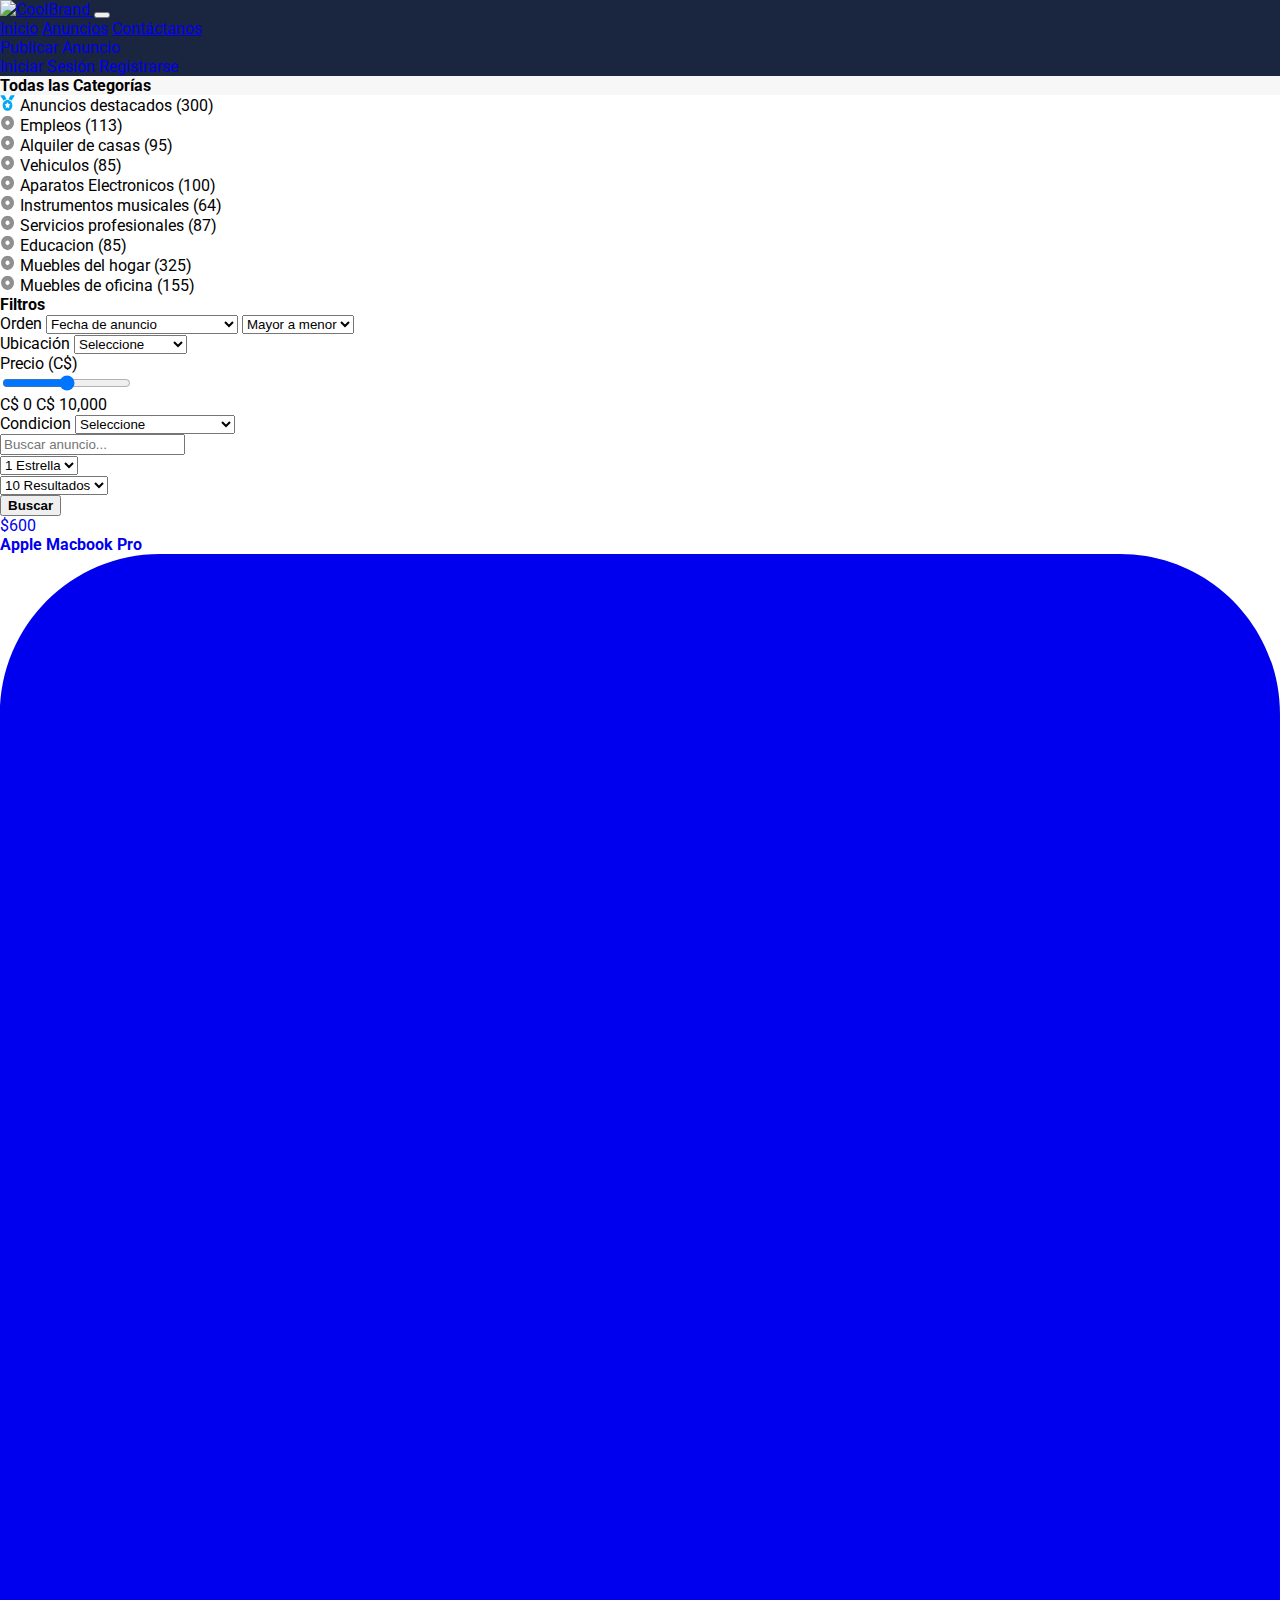
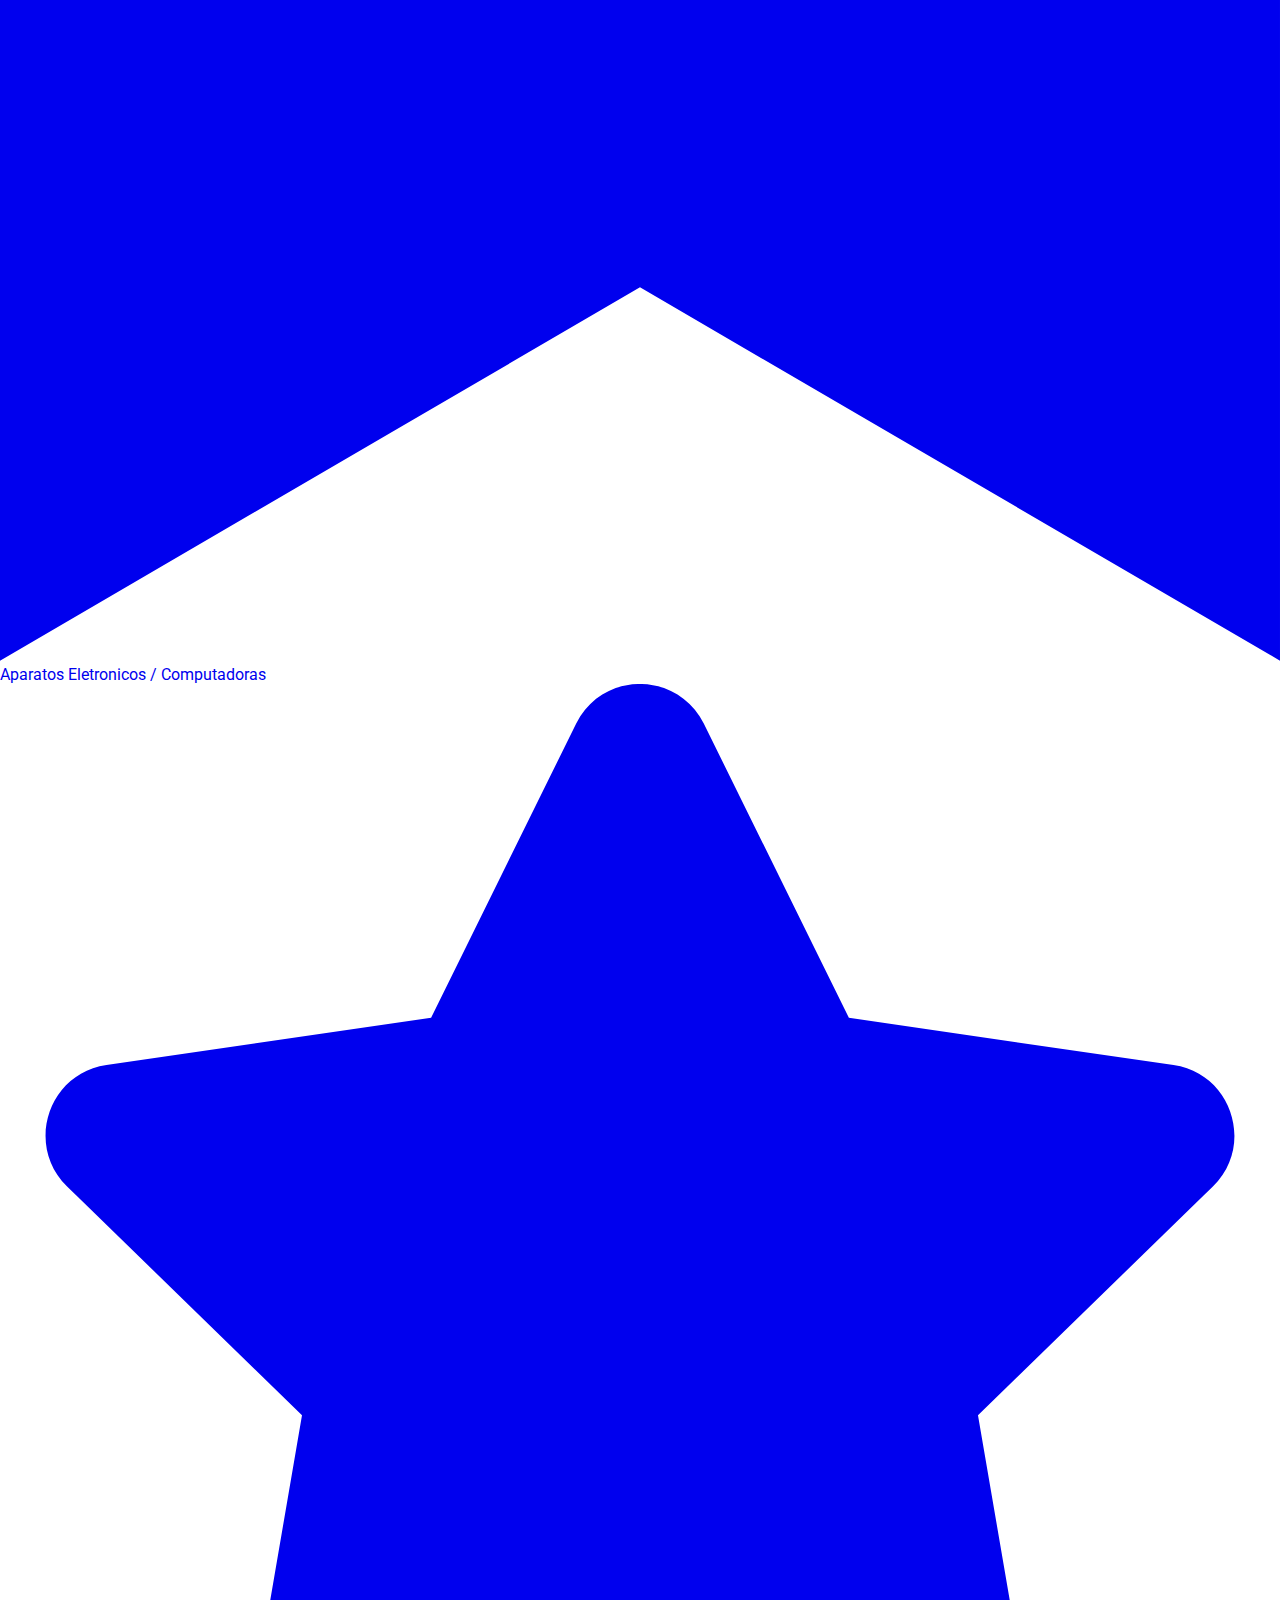
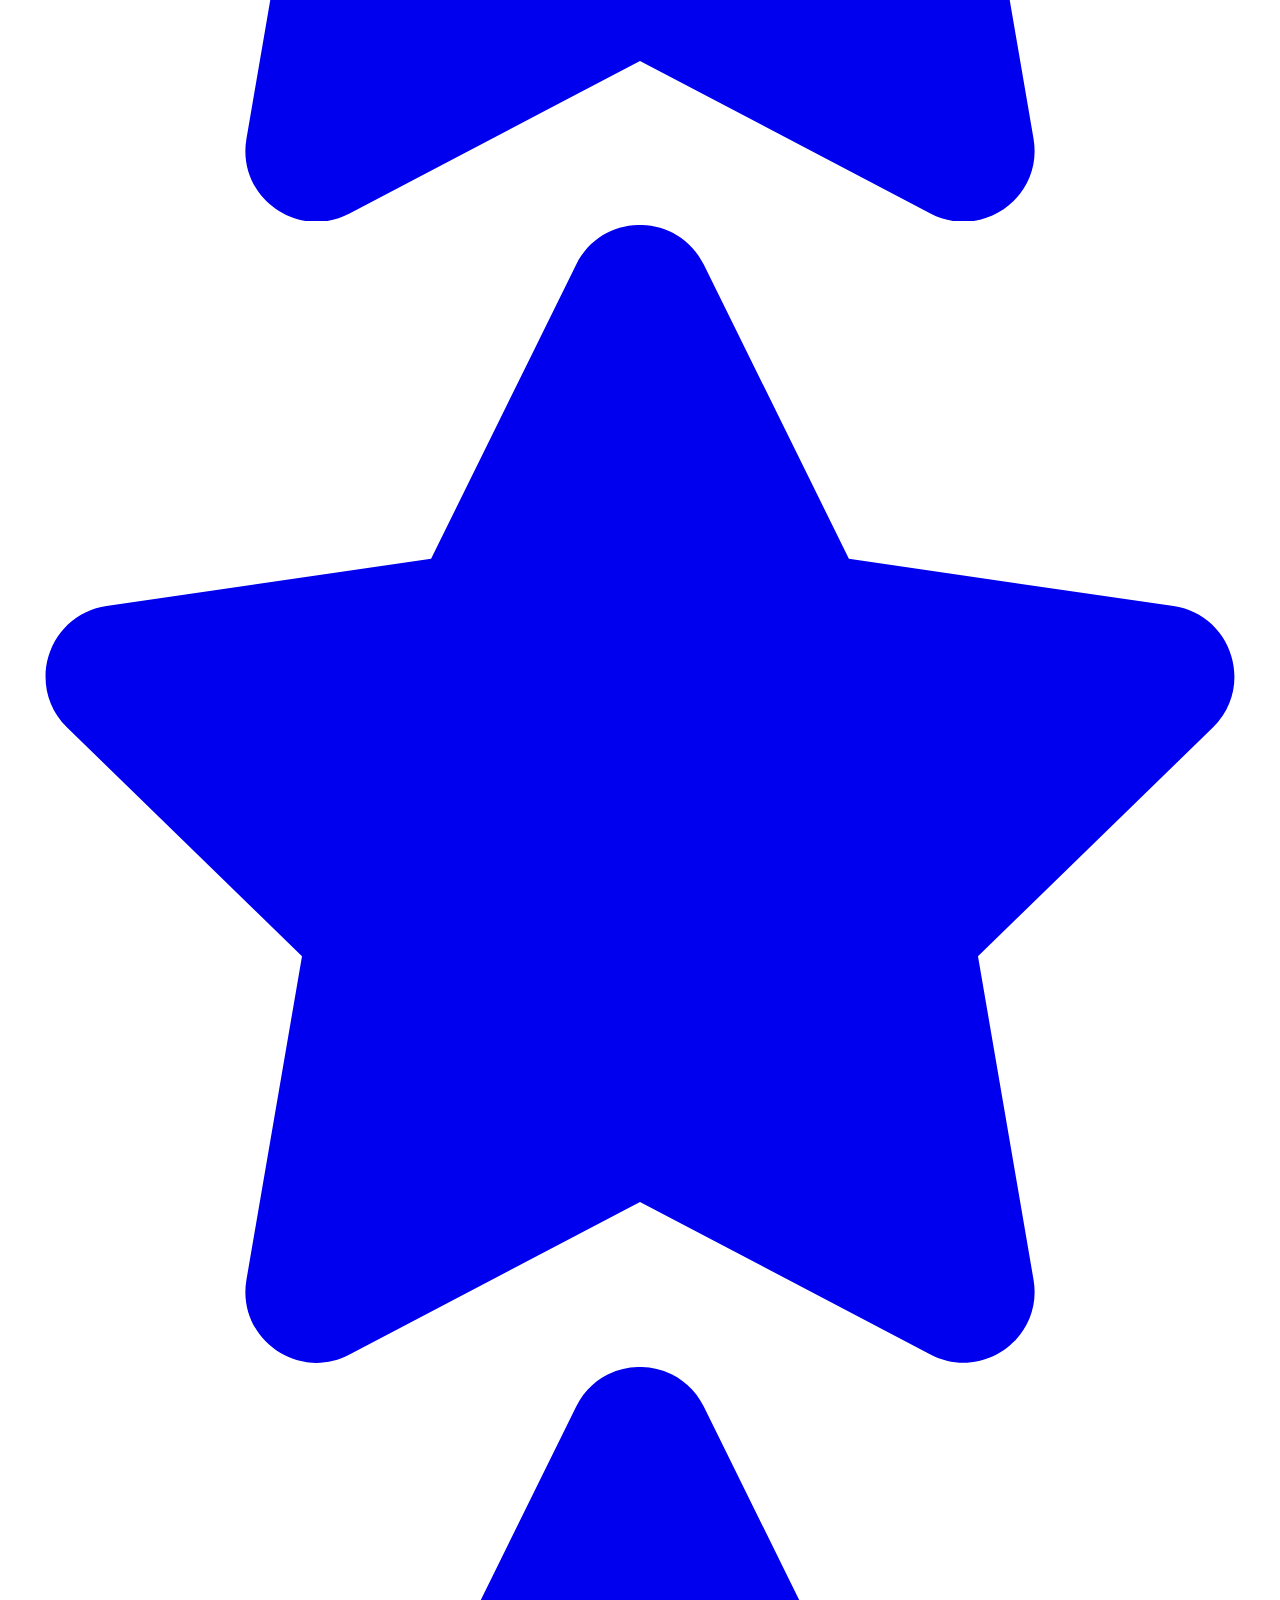
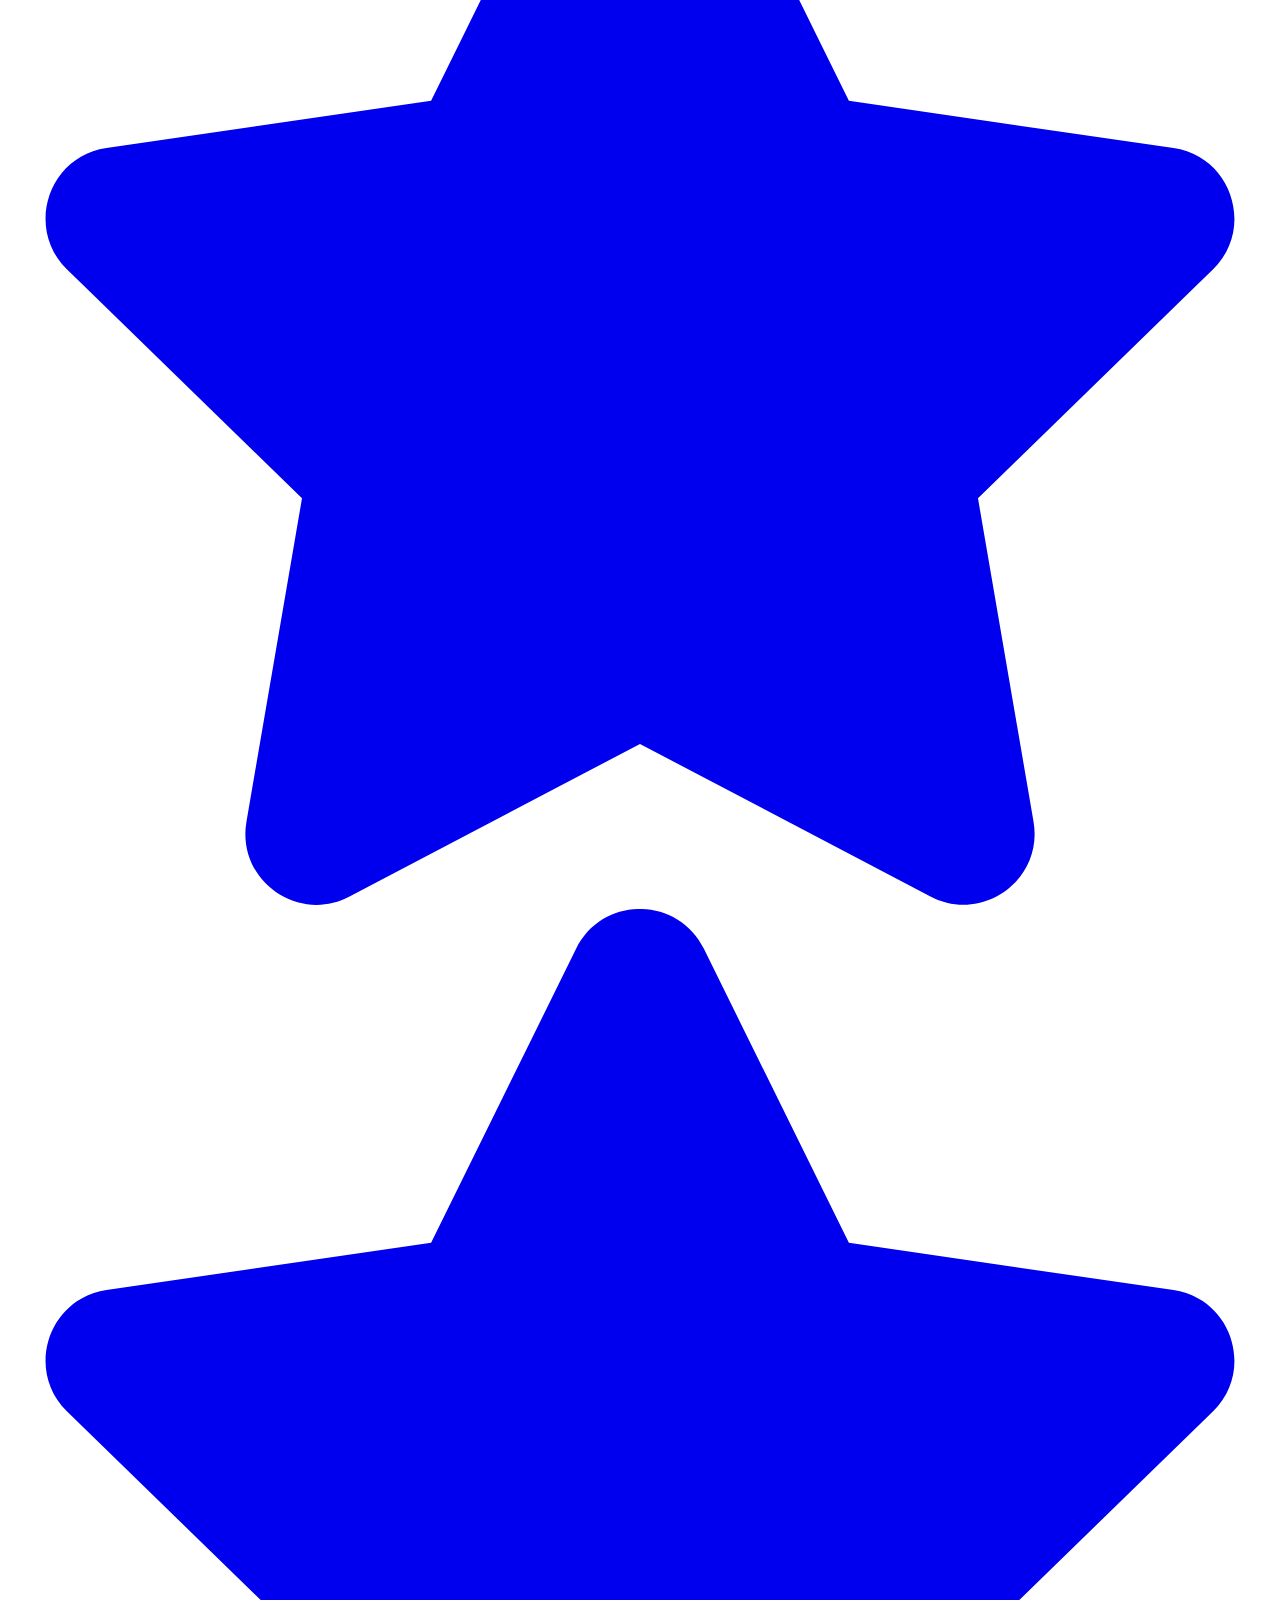
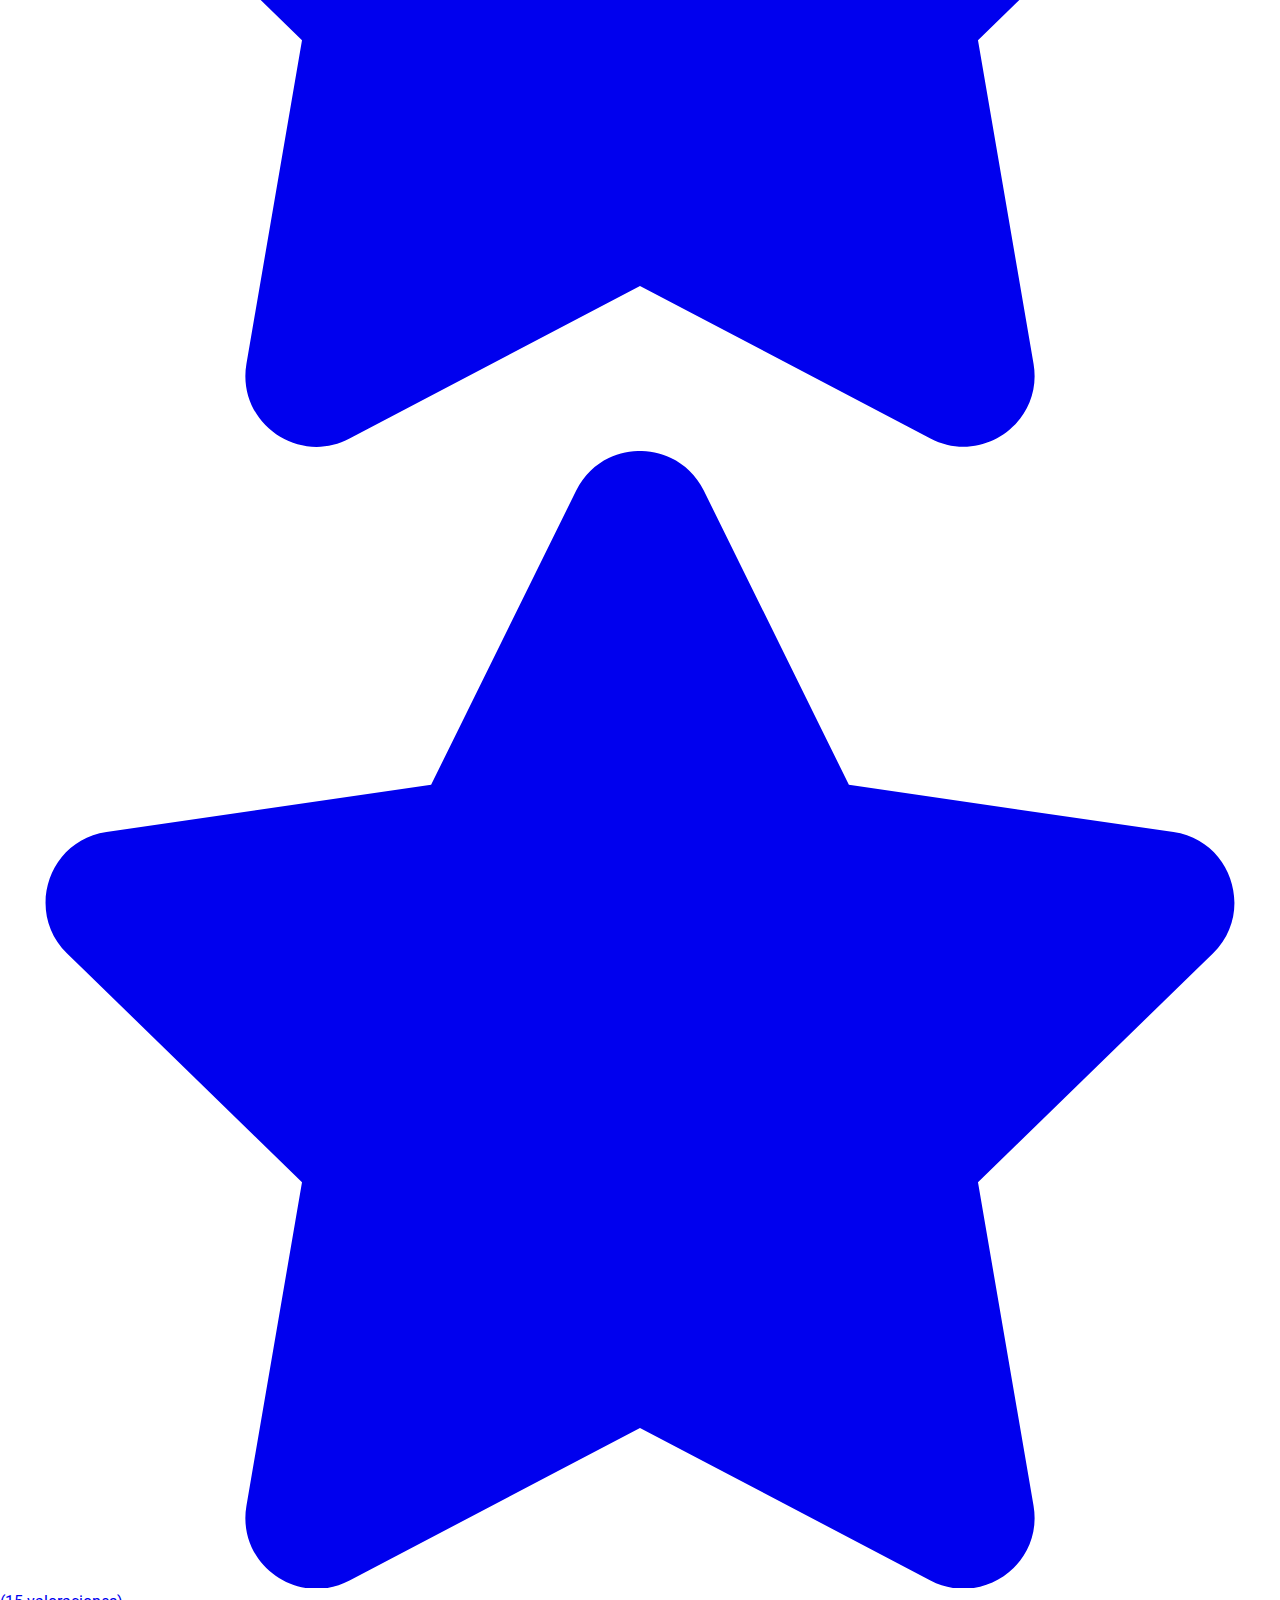
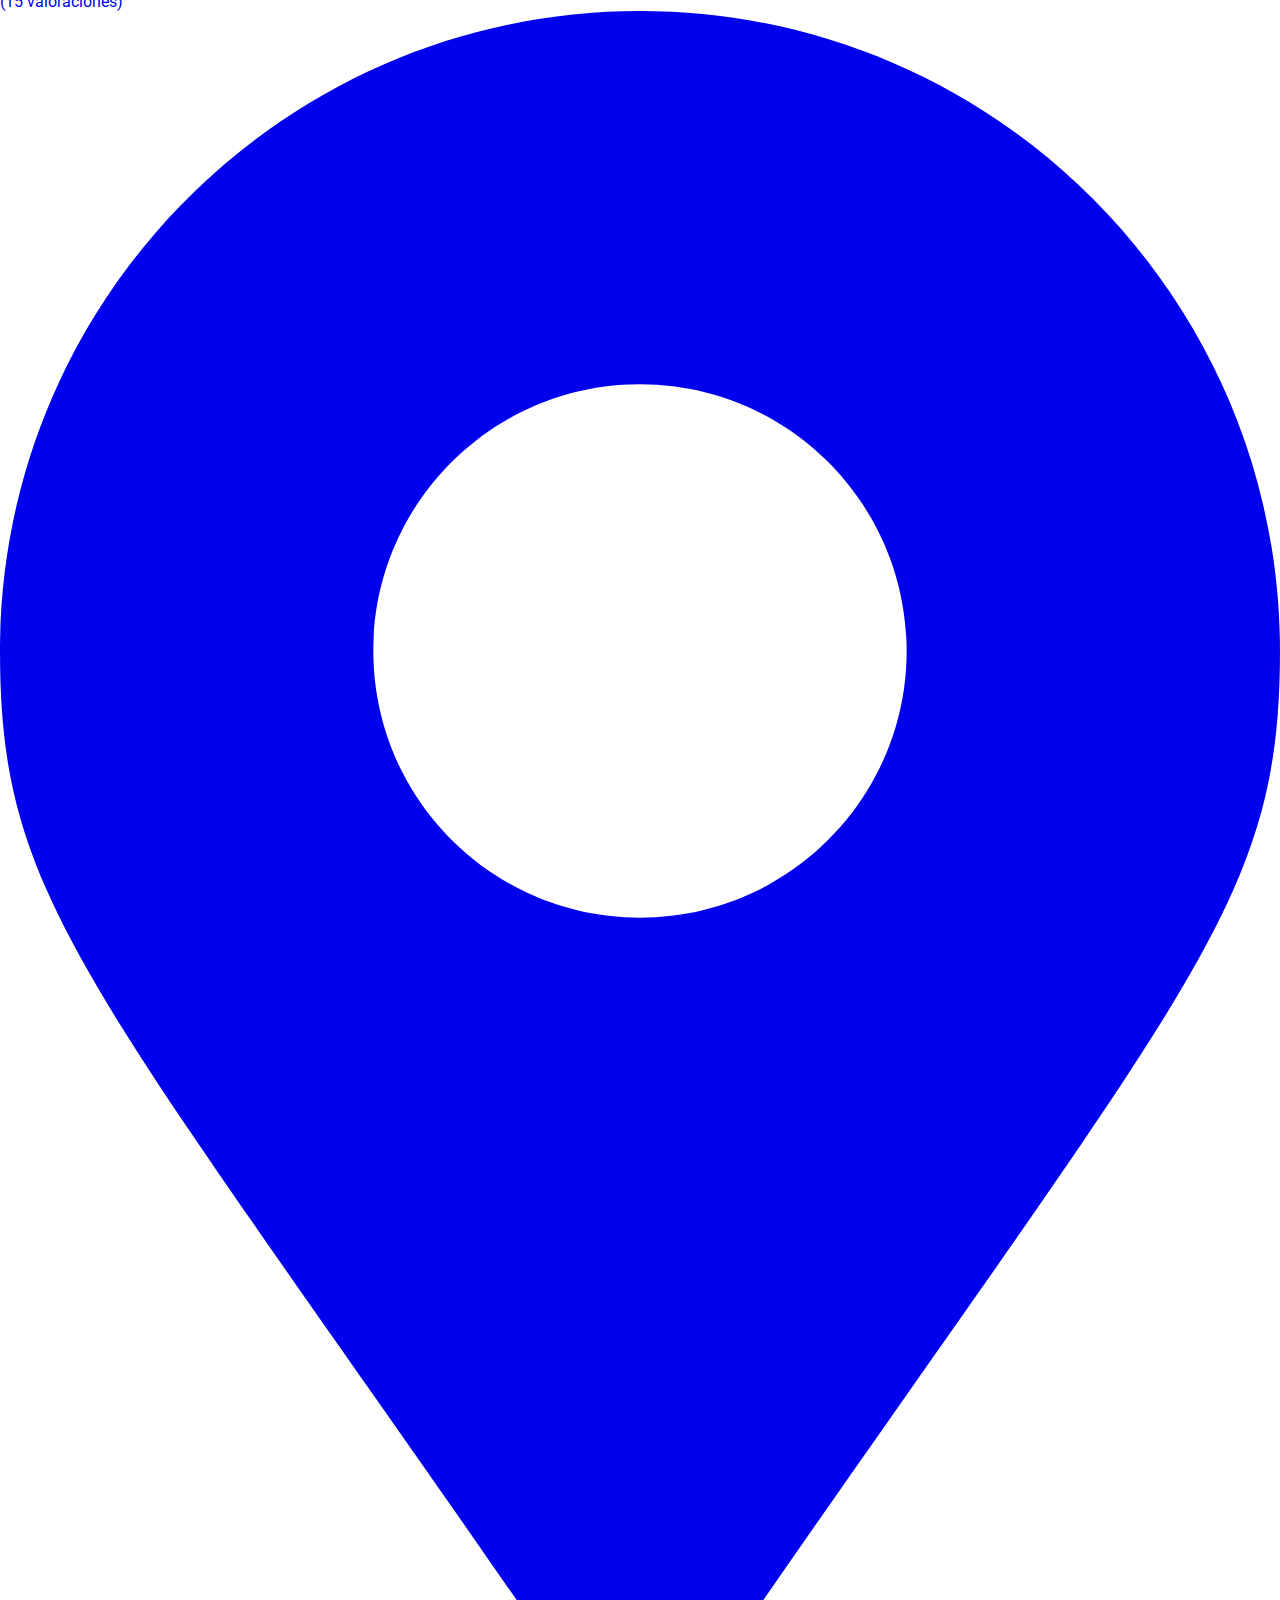
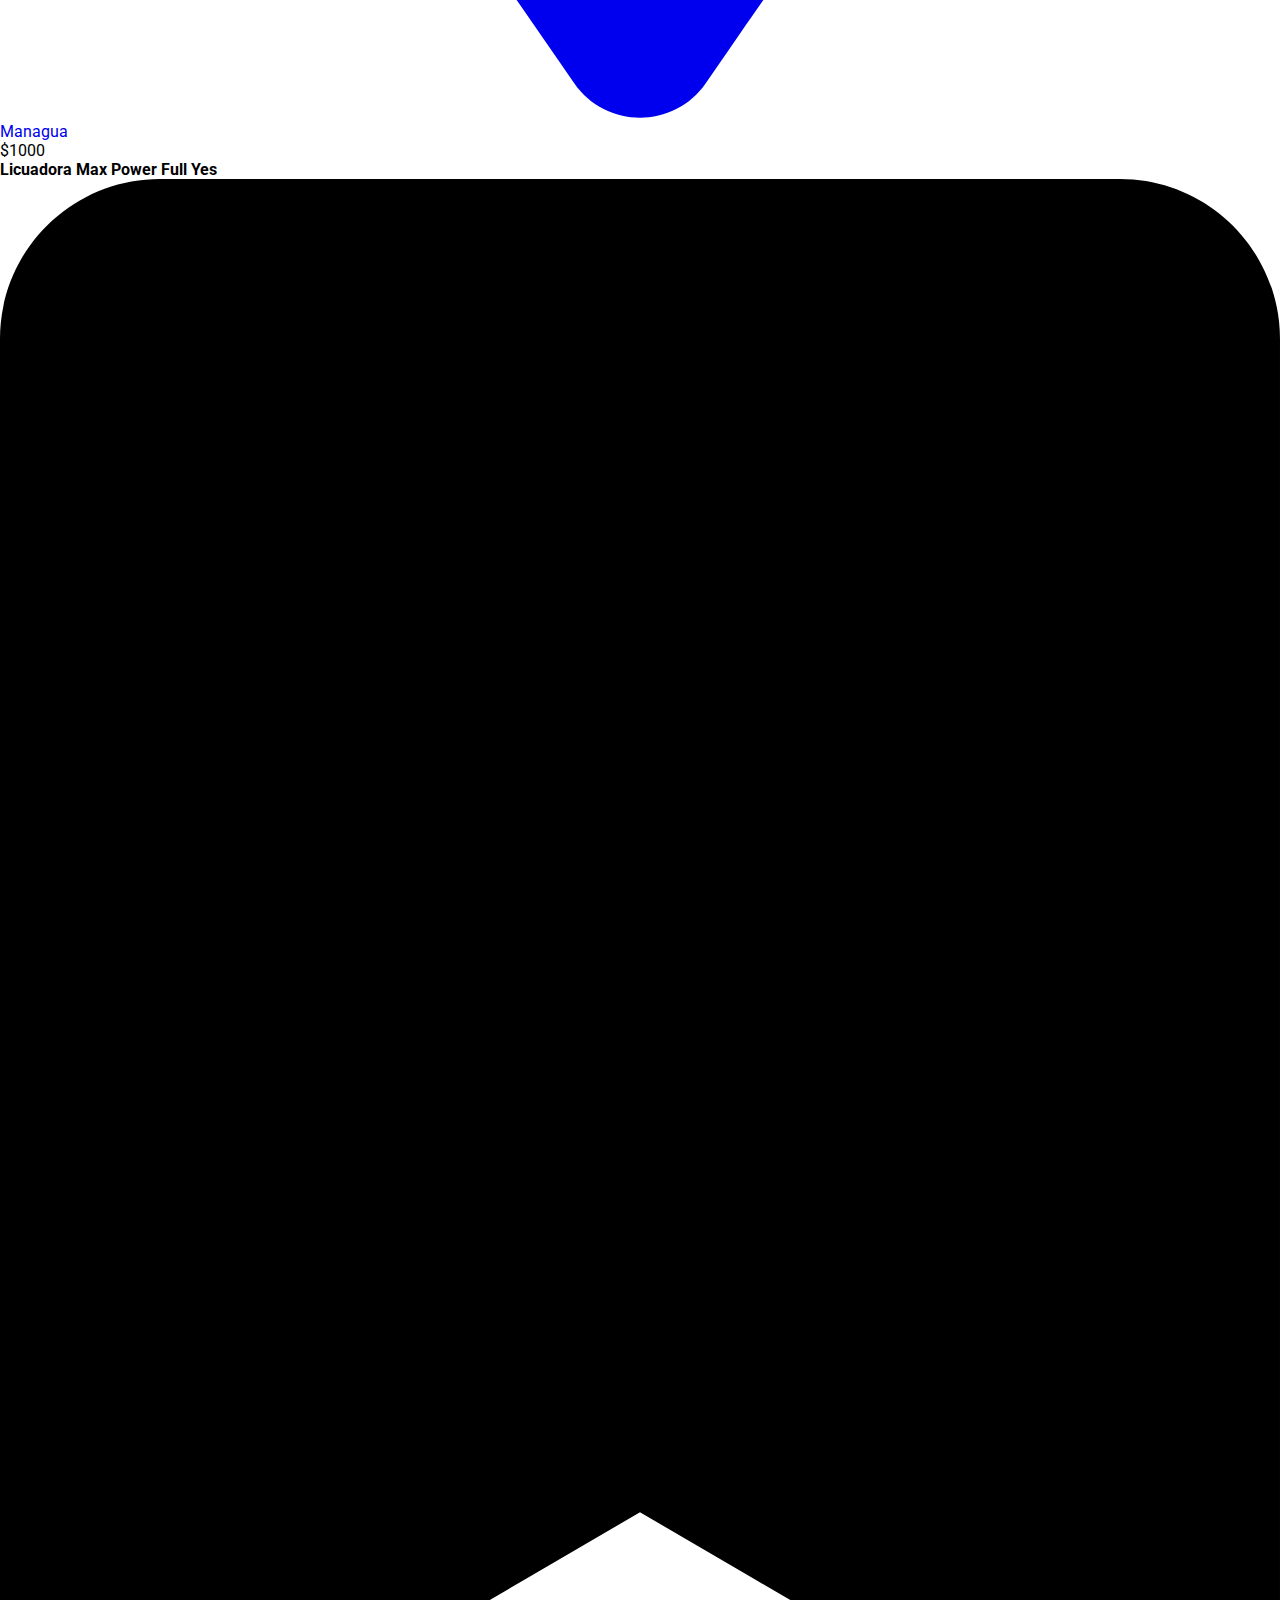
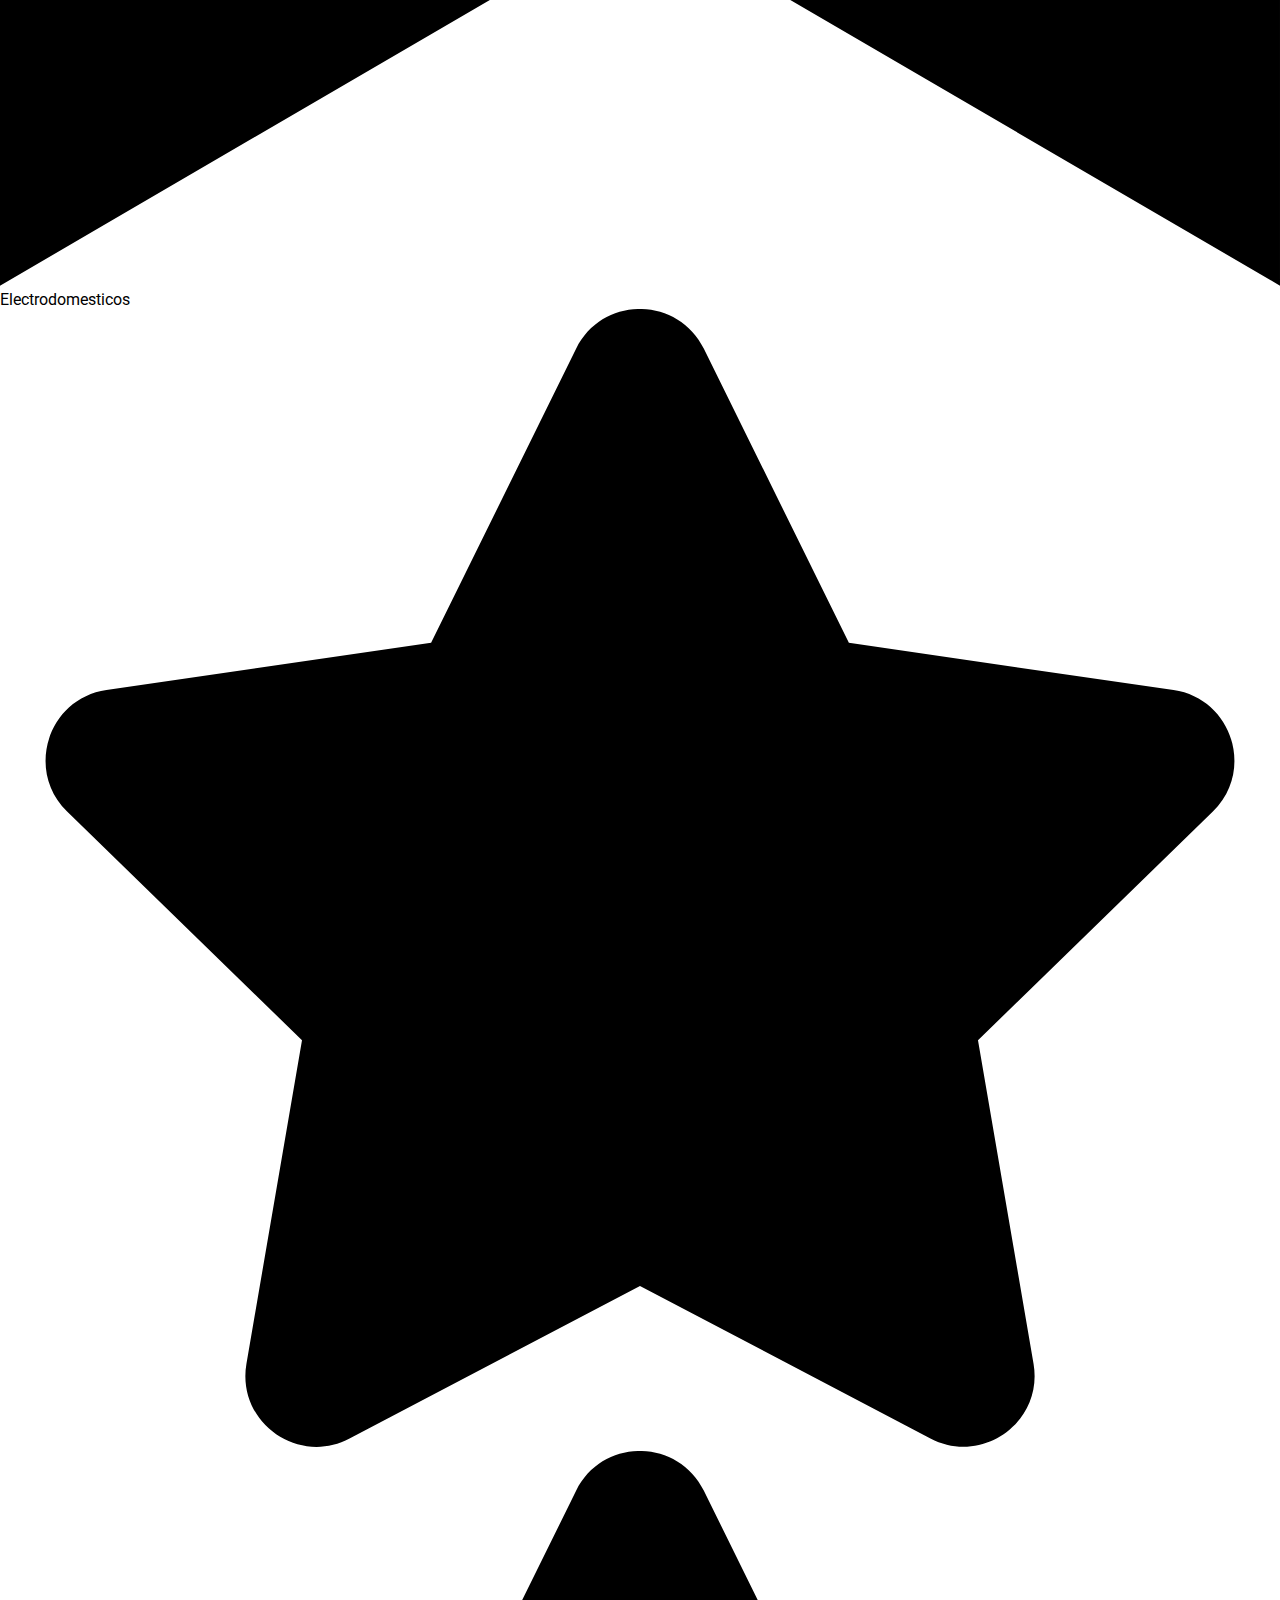
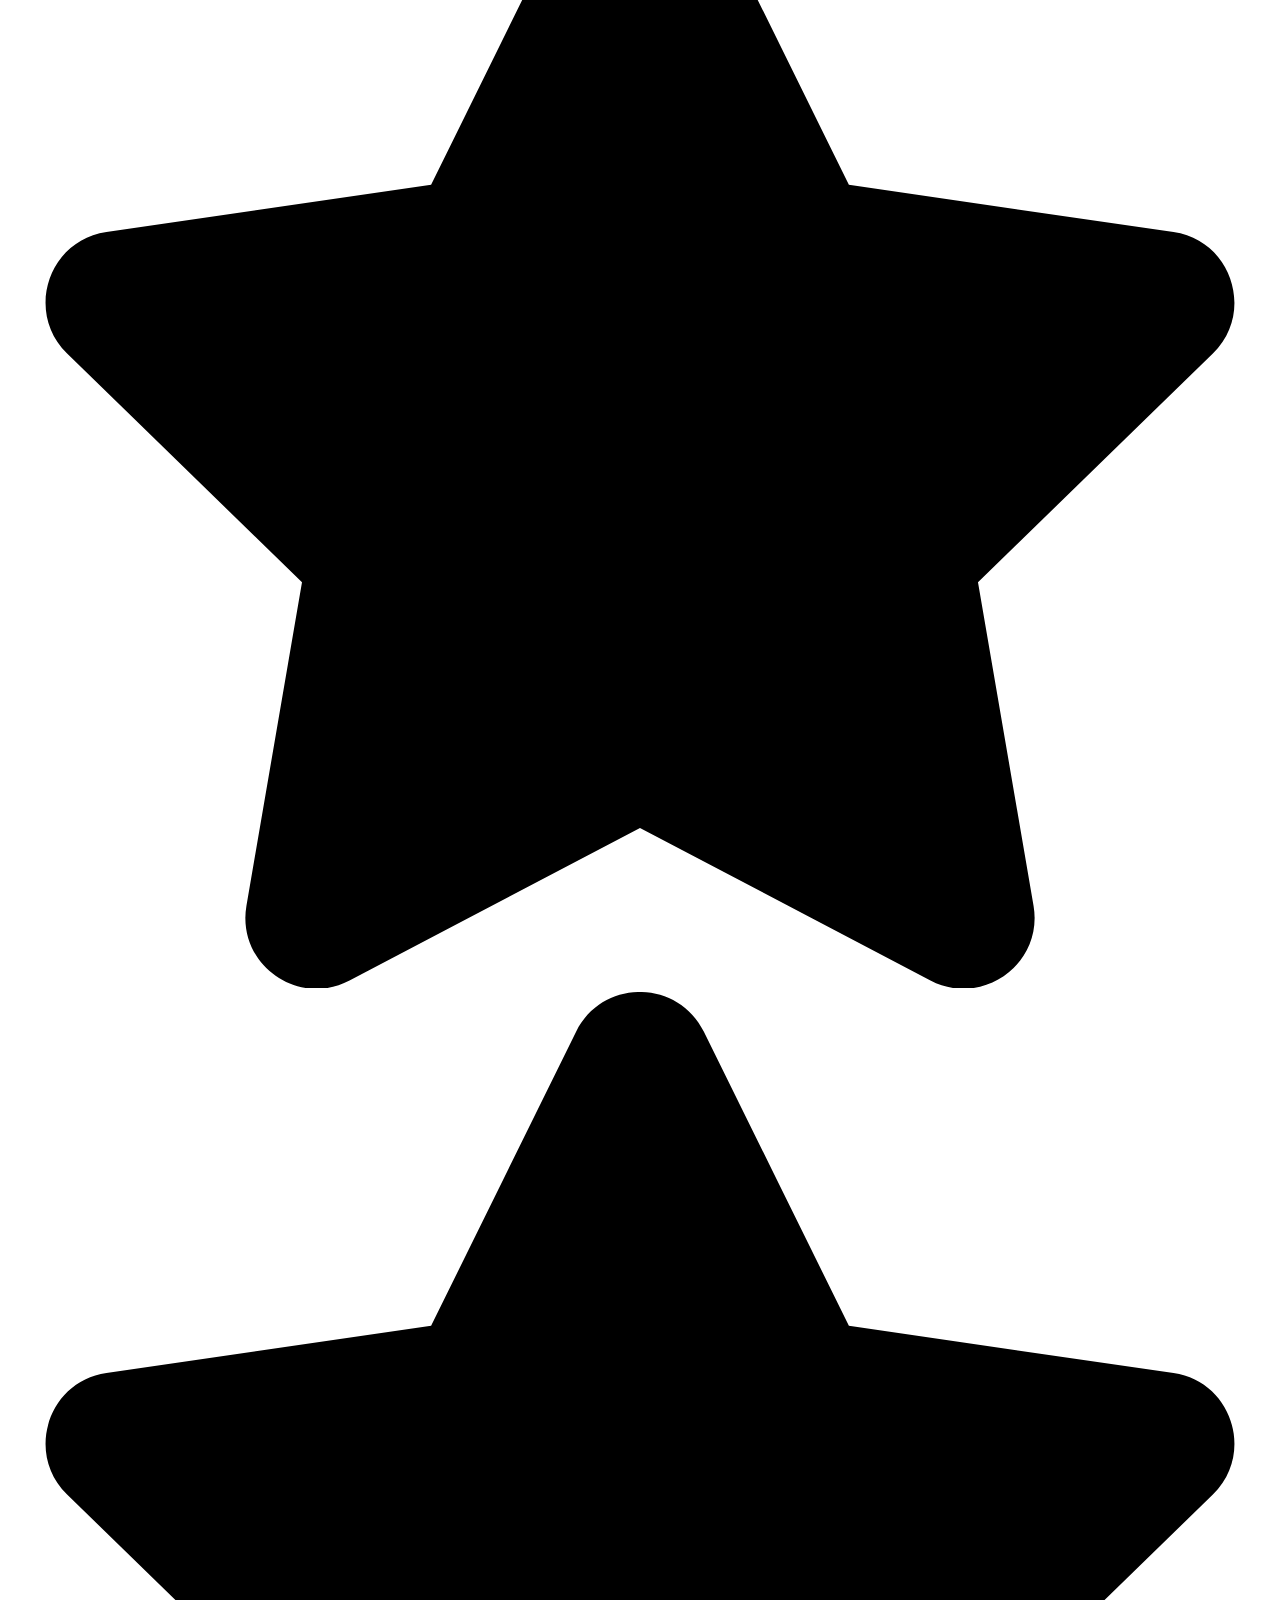
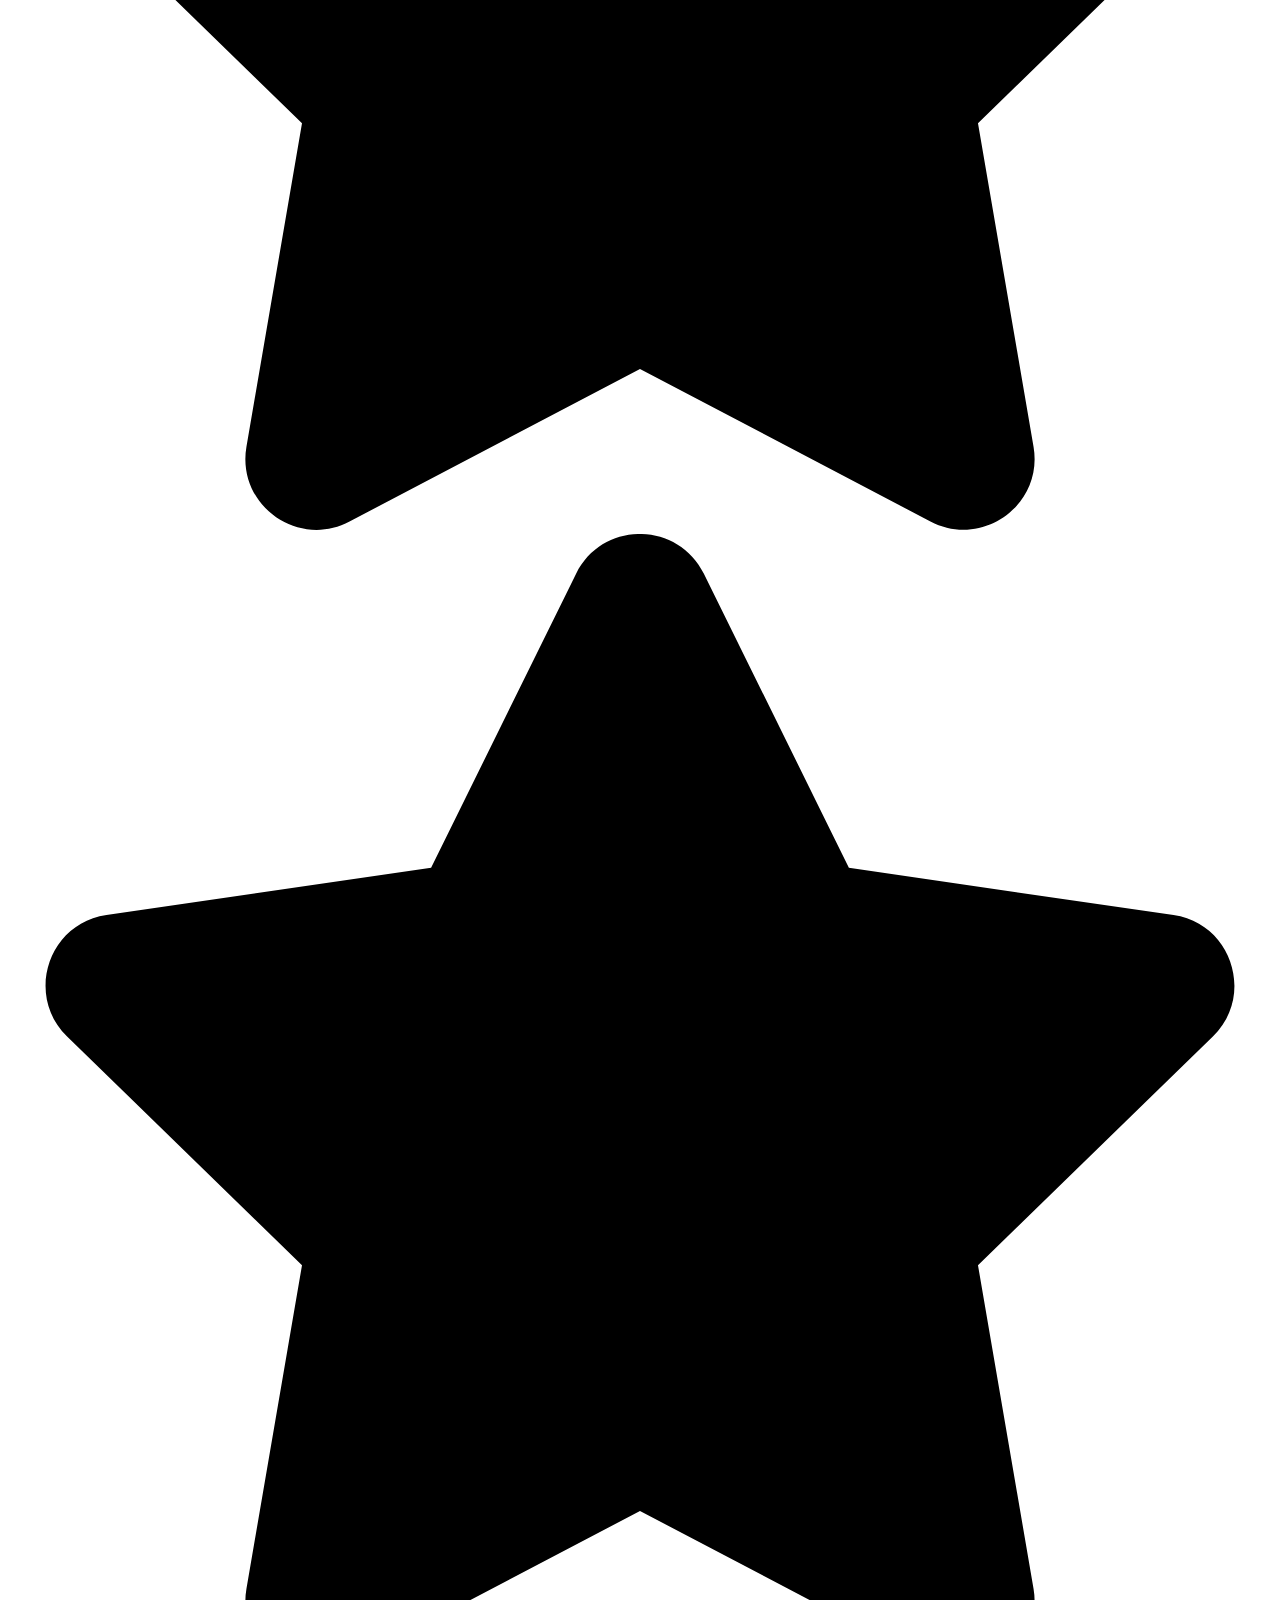
==== commit 9b296e2a: "Cambios generales en el perfil, falta agregar funcionalidades" ====
--- a/Views/Anuncios.html
+++ b/Views/Anuncios.html
@@ -38,8 +38,7 @@
             <div class="navbar-nav ml-auto">
                 <!-- Div del post del anuncio -->
                 <div class="button-primary mr-3">
-                    <a href="./CrearAnuncio.html" class="bg-transparent text-nowrap text-white text-decoration-none hover-none">Postea
-                        tu anuncio</a>
+                    <a href="./CrearAnuncio.html" class="bg-transparent text-nowrap text-white text-decoration-none hover-none">Publicar Anuncio</a>
                 </div>
                 <!-- div contenedor de los botones -->
                 <div class="mr-3">
--- a/Style/site.css
+++ b/Style/site.css
@@ -20,23 +20,27 @@
     outline: none;
 }
 
-#btn-guardar, #btn-postear, #btn-cancelar, #btn-editar-perfil, #btn-guardar-perfil, #btn-deshacer-perfil{
+#btn-guardar, #btn-postear, #btn-cancelar, #btn-editar-perfil, #btn-guardar-perfil, #btn-deshacer-perfil,  #btn-subir-foto, #btn-eliminar-foto{
     width: 10em;
     height: 3em;
 }
-
-/* Estilos dela imagen*/
+.card-title{
+    background-color: #f7f7f7;
+}
+
+/* Estilos dela imagen general*/
 
  .container{
     height: 20rem;
     width: 20rem;
     position: relative;
+    /* background-color: lawngreen; */
   }
   .container .wrapper{
     position: relative;
     height: 1rem;
-    border-radius: 10px;
-    background: #fff;
+    /* border-radius: 10px; */
+    /* background: rgb(255, 0, 0); */
     border: 2px dashed #c2cdda;
     display: flex;
     align-items: center;
@@ -53,6 +57,7 @@
     display: flex;
     align-items: center;
     justify-content: center;
+    /* background-color: lightblue; */
   }
  .wrapper img{
     object-fit: cover;
@@ -95,22 +100,10 @@
     display: block;
   }
   #custom-btn{
-    /* margin-top: 1rem;
-    display: block;
-    width: 100%;
-    height: 50px;
-    border: none;
-    outline: none;
-    border-radius: 25px;
-    color: #fff;
-    font-size: 18px;
-    font-weight: 500;
-    letter-spacing: 1px;
-    text-transform: uppercase;
-    cursor: pointer; */
     background: linear-gradient(135deg,#3a8ffe 0%,#9658fe 100%);
   }
-/*Estilos del preview de la foto*/
+
+/*Estilos del perfil*/
 
 /*Clases del navbar*/
 
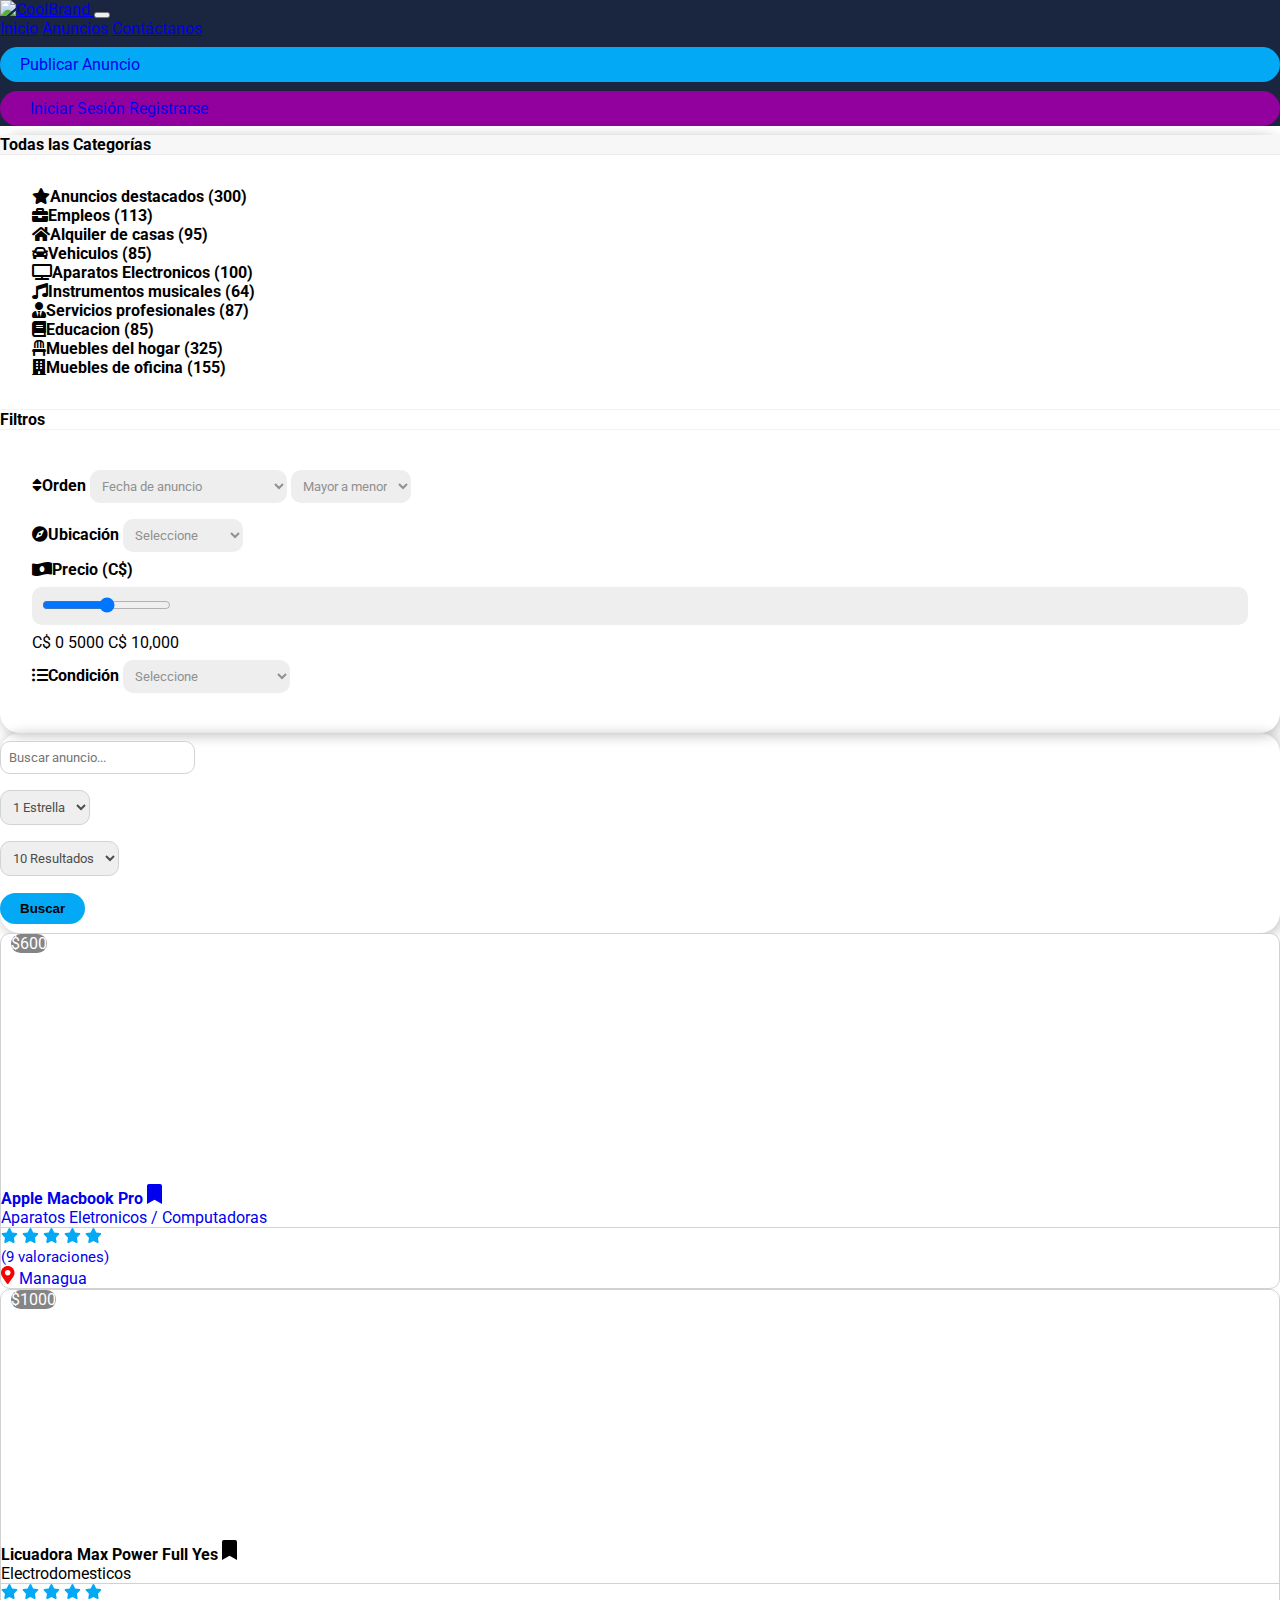
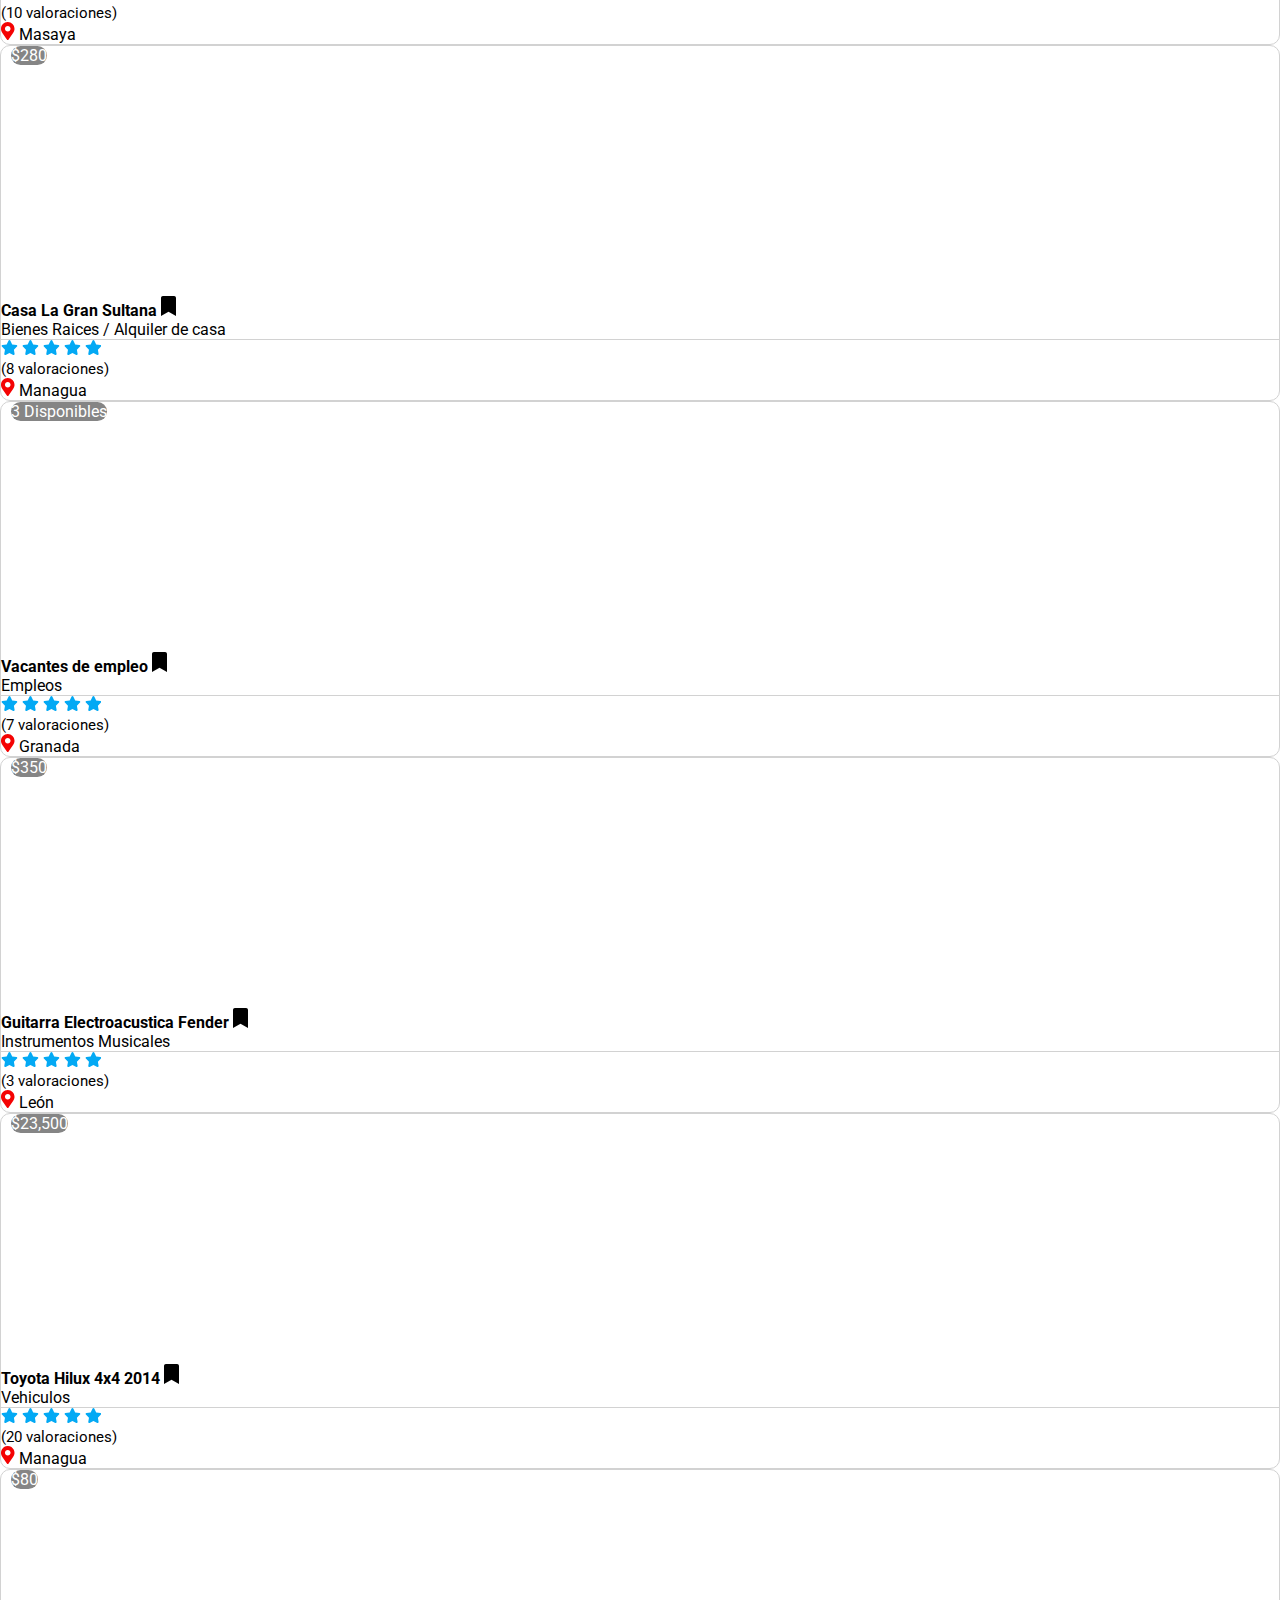
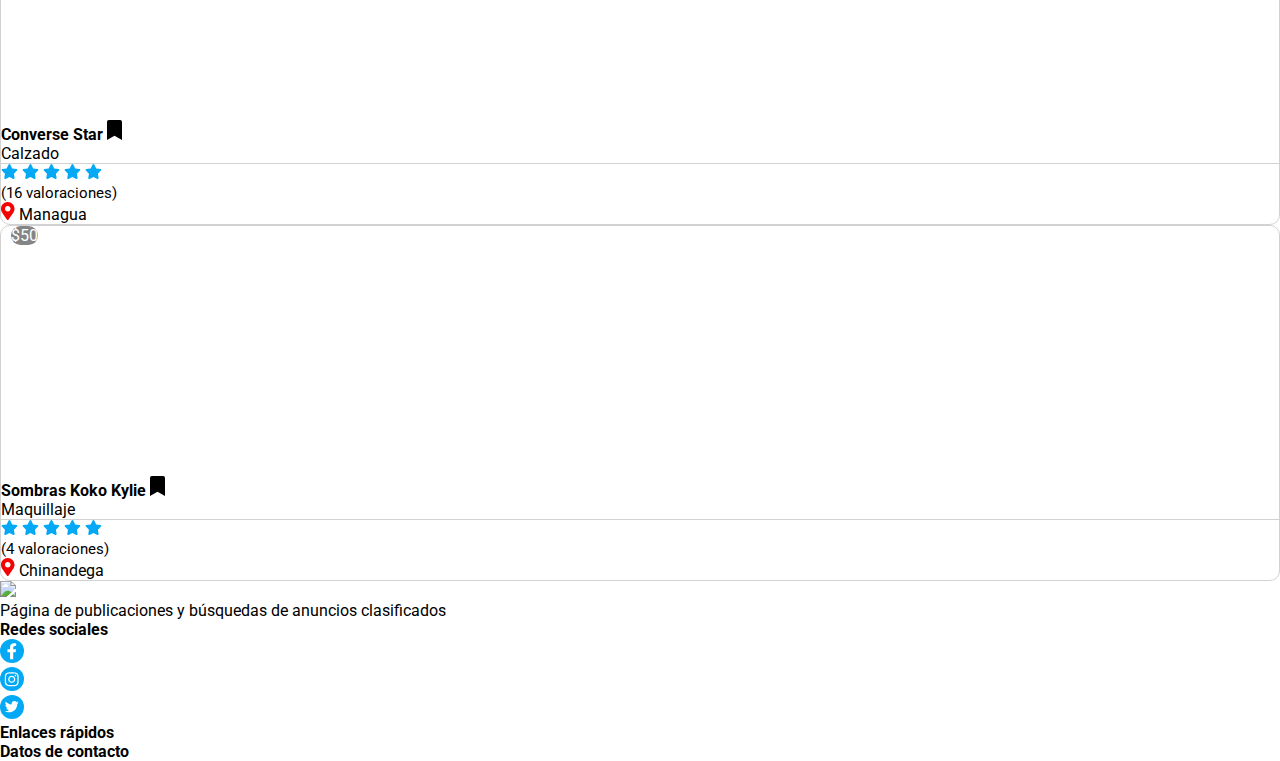
==== commit e8f0b7fc: "Cambios en el footer, elementos del header, perfil, anuncios e iconos nuevos" ====
--- a/Views/Anuncios.html
+++ b/Views/Anuncios.html
@@ -14,6 +14,7 @@
     <link rel="stylesheet" href="./../Style/sizes.css">
     <link rel="stylesheet" href="./../Style/bootstrap.min.css">
     <link rel="shortcut icon" href="./../Resources/icono.png" type="image/x-icon">
+    <link rel="stylesheet" href="https://cdnjs.cloudflare.com/ajax/libs/font-awesome/5.15.3/css/all.min.css"/>
 
     <title>Anuncios</title>
 </head>
@@ -23,7 +24,7 @@
 
     <nav class="navbar navbar-expand-md navbar-dark fixed-top">
         <a href="./../index.html" class="navbar-brand">
-            <img src="../Resources/LogoGrande.png" height="28" alt="CoolBrand">
+            <img src="../Resources/LogoGrande.png" height="40" alt="CoolBrand">
         </a>
         <button type="button" class="navbar-toggler" data-toggle="collapse" data-target="#navbarCollapse">
             <span class="navbar-toggler-icon"></span>
@@ -56,216 +57,64 @@
     <!--Contenido de la pagina-->
 
     <div class="row m-0 mt-5">
-        <div class="col-extlarg-3 col-larg-3 col-mediu-4 col-peque-12">
+        <div class="col-extlarg-4 col-lg-4 col-md-4 col-sm-12">
             <div class="px-2 py-3">
                 <div class="w-100 card shadow-default">
                     <div class="card-title w-100 items-in-row py-3">
                         <label class="w-100 text-center text-bold">Todas las Categorías</label>
                     </div>
-                    <div class="card-body row m-0">
+                    <div class="card-body row m-0 px-3">
                         <div class="col-12 pb-2">
-                            <span>
-                                <svg width="16" height="16" viewBox="0 0 16 17" fill="none"
-                                    xmlns="http://www.w3.org/2000/svg">
-                                    <path
-                                        d="M6.55808 4.46716L4.53279 0.759396C4.44952 0.606869 4.3317 0.480636 4.19082 0.392991C4.04994 0.305347 3.89079 0.25928 3.72888 0.259277H0.472537C0.0931429 0.259277 -0.128927 0.728179 0.0884554 1.06964L3.34832 6.18539C4.21902 5.29168 5.32644 4.67828 6.55808 4.46716ZM14.5333 0.259277H11.2769C10.9476 0.259277 10.6424 0.449155 10.473 0.759396L8.44773 4.46716C9.67937 4.67828 10.7868 5.29168 11.6575 6.18507L14.9174 1.06964C15.1347 0.728179 14.9127 0.259277 14.5333 0.259277ZM7.50291 5.4085C4.65525 5.4085 2.34666 7.94449 2.34666 11.0726C2.34666 14.2008 4.65525 16.7368 7.50291 16.7368C10.3506 16.7368 12.6592 14.2008 12.6592 11.0726C12.6592 7.94449 10.3506 5.4085 7.50291 5.4085ZM10.2135 10.4695L9.10222 11.659L9.36502 13.3396C9.41189 13.6408 9.12302 13.8709 8.87722 13.7287L7.50291 12.9354L6.12888 13.7287C5.88279 13.8719 5.59422 13.6405 5.64109 13.3396L5.90388 11.659L4.79265 10.4695C4.59285 10.2559 4.7033 9.88285 4.97869 9.83909L6.51472 9.59321L7.20115 8.06389C7.26297 7.92615 7.3825 7.85824 7.50232 7.85824C7.62273 7.85824 7.74314 7.92712 7.80496 8.06389L8.49138 9.59321L10.0274 9.83909C10.3028 9.88285 10.4133 10.2559 10.2135 10.4695Z"
-                                        fill="#03A9F4" />
-                                </svg>
-                            </span>
-                            <label class="text-primary">Anuncios destacados (300)</label>
+                            <label class="category-element-list cursor-pointer text-primary text-bold"><i class="fas fa-star mr-2"></i>Anuncios destacados (300)</label>
                         </div>
                         <div class="col-12 py-2">
-                            <span>
-                                <svg width="16" height="16" viewBox="0 0 16 18" fill="none"
-                                    xmlns="http://www.w3.org/2000/svg">
-                                    <g clip-path="url(#clip0)">
-                                        <path
-                                            d="M7.5022 0.850586C3.48949 0.850586 0.236572 4.42392 0.236572 8.83188C0.236572 13.2398 3.48949 16.8132 7.5022 16.8132C11.5149 16.8132 14.7678 13.2398 14.7678 8.83188C14.7678 4.42392 11.5149 0.850586 7.5022 0.850586ZM9.84595 8.83188C9.84595 10.2515 8.79454 11.4065 7.5022 11.4065C6.20985 11.4065 5.15845 10.2515 5.15845 8.83188C5.15845 7.41224 6.20985 6.25727 7.5022 6.25727C8.79454 6.25727 9.84595 7.41224 9.84595 8.83188Z"
-                                            fill="#8F8F8F" />
-                                    </g>
-                                    <defs>
-                                        <clipPath id="clip0">
-                                            <rect width="15" height="16.4775" fill="white"
-                                                transform="translate(0.00219727 0.593262)" />
-                                        </clipPath>
-                                    </defs>
-                                </svg>
-                            </span>
-                            <label class="text-black-75">Empleos (113)</label>
+                            <label class="category-element-list cursor-pointer text-black-50 text-bold"><i class="fas fa-briefcase mr-2"></i>Empleos (113)</label>
                         </div>
                         <div class="col-12 py-2">
-                            <span>
-                                <svg width="16" height="16" viewBox="0 0 16 18" fill="none"
-                                    xmlns="http://www.w3.org/2000/svg">
-                                    <g clip-path="url(#clip0)">
-                                        <path
-                                            d="M7.5022 0.850586C3.48949 0.850586 0.236572 4.42392 0.236572 8.83188C0.236572 13.2398 3.48949 16.8132 7.5022 16.8132C11.5149 16.8132 14.7678 13.2398 14.7678 8.83188C14.7678 4.42392 11.5149 0.850586 7.5022 0.850586ZM9.84595 8.83188C9.84595 10.2515 8.79454 11.4065 7.5022 11.4065C6.20985 11.4065 5.15845 10.2515 5.15845 8.83188C5.15845 7.41224 6.20985 6.25727 7.5022 6.25727C8.79454 6.25727 9.84595 7.41224 9.84595 8.83188Z"
-                                            fill="#8F8F8F" />
-                                    </g>
-                                    <defs>
-                                        <clipPath id="clip0">
-                                            <rect width="15" height="16.4775" fill="white"
-                                                transform="translate(0.00219727 0.593262)" />
-                                        </clipPath>
-                                    </defs>
-                                </svg>
-                            </span>
-                            <label class="text-black-75">Alquiler de casas (95)</label>
+                            <label class="category-element-list cursor-pointer text-black-50 text-bold"><i class="fas fa-home mr-2"></i>Alquiler de casas (95)</label>
                         </div>
                         <div class="col-12 py-2">
-                            <span>
-                                <svg width="16" height="16" viewBox="0 0 16 18" fill="none"
-                                    xmlns="http://www.w3.org/2000/svg">
-                                    <g clip-path="url(#clip0)">
-                                        <path
-                                            d="M7.5022 0.850586C3.48949 0.850586 0.236572 4.42392 0.236572 8.83188C0.236572 13.2398 3.48949 16.8132 7.5022 16.8132C11.5149 16.8132 14.7678 13.2398 14.7678 8.83188C14.7678 4.42392 11.5149 0.850586 7.5022 0.850586ZM9.84595 8.83188C9.84595 10.2515 8.79454 11.4065 7.5022 11.4065C6.20985 11.4065 5.15845 10.2515 5.15845 8.83188C5.15845 7.41224 6.20985 6.25727 7.5022 6.25727C8.79454 6.25727 9.84595 7.41224 9.84595 8.83188Z"
-                                            fill="#8F8F8F" />
-                                    </g>
-                                    <defs>
-                                        <clipPath id="clip0">
-                                            <rect width="15" height="16.4775" fill="white"
-                                                transform="translate(0.00219727 0.593262)" />
-                                        </clipPath>
-                                    </defs>
-                                </svg>
-                            </span>
-                            <label class="text-black-75">Vehiculos (85)</label>
+                            <label class="category-element-list cursor-pointer text-black-50 text-bold"><i class="fas fa-car mr-2"></i>Vehiculos (85)</label>
                         </div>
                         <div class="col-12 py-2">
-                            <span>
-                                <svg width="16" height="16" viewBox="0 0 16 18" fill="none"
-                                    xmlns="http://www.w3.org/2000/svg">
-                                    <g clip-path="url(#clip0)">
-                                        <path
-                                            d="M7.5022 0.850586C3.48949 0.850586 0.236572 4.42392 0.236572 8.83188C0.236572 13.2398 3.48949 16.8132 7.5022 16.8132C11.5149 16.8132 14.7678 13.2398 14.7678 8.83188C14.7678 4.42392 11.5149 0.850586 7.5022 0.850586ZM9.84595 8.83188C9.84595 10.2515 8.79454 11.4065 7.5022 11.4065C6.20985 11.4065 5.15845 10.2515 5.15845 8.83188C5.15845 7.41224 6.20985 6.25727 7.5022 6.25727C8.79454 6.25727 9.84595 7.41224 9.84595 8.83188Z"
-                                            fill="#8F8F8F" />
-                                    </g>
-                                    <defs>
-                                        <clipPath id="clip0">
-                                            <rect width="15" height="16.4775" fill="white"
-                                                transform="translate(0.00219727 0.593262)" />
-                                        </clipPath>
-                                    </defs>
-                                </svg>
-                            </span>
-                            <label class="text-black-75">Aparatos Electronicos (100)</label>
+                            <label class="category-element-list cursor-pointer text-black-50 text-bold"><i class="fas fa-tv mr-2"></i>Aparatos Electronicos (100)</label>
                         </div>
                         <div class="col-12 py-2">
-                            <span>
-                                <svg width="16" height="16" viewBox="0 0 16 18" fill="none"
-                                    xmlns="http://www.w3.org/2000/svg">
-                                    <g clip-path="url(#clip0)">
-                                        <path
-                                            d="M7.5022 0.850586C3.48949 0.850586 0.236572 4.42392 0.236572 8.83188C0.236572 13.2398 3.48949 16.8132 7.5022 16.8132C11.5149 16.8132 14.7678 13.2398 14.7678 8.83188C14.7678 4.42392 11.5149 0.850586 7.5022 0.850586ZM9.84595 8.83188C9.84595 10.2515 8.79454 11.4065 7.5022 11.4065C6.20985 11.4065 5.15845 10.2515 5.15845 8.83188C5.15845 7.41224 6.20985 6.25727 7.5022 6.25727C8.79454 6.25727 9.84595 7.41224 9.84595 8.83188Z"
-                                            fill="#8F8F8F" />
-                                    </g>
-                                    <defs>
-                                        <clipPath id="clip0">
-                                            <rect width="15" height="16.4775" fill="white"
-                                                transform="translate(0.00219727 0.593262)" />
-                                        </clipPath>
-                                    </defs>
-                                </svg>
-                            </span>
-                            <label class="text-black-75">Instrumentos musicales (64)</label>
+                            <label class="category-element-list cursor-pointer text-black-50 text-bold"><i class="fas fa-music mr-2"></i>Instrumentos musicales (64)</label>
                         </div>
                         <div class="col-12 py-2">
-                            <span>
-                                <svg width="16" height="16" viewBox="0 0 16 18" fill="none"
-                                    xmlns="http://www.w3.org/2000/svg">
-                                    <g clip-path="url(#clip0)">
-                                        <path
-                                            d="M7.5022 0.850586C3.48949 0.850586 0.236572 4.42392 0.236572 8.83188C0.236572 13.2398 3.48949 16.8132 7.5022 16.8132C11.5149 16.8132 14.7678 13.2398 14.7678 8.83188C14.7678 4.42392 11.5149 0.850586 7.5022 0.850586ZM9.84595 8.83188C9.84595 10.2515 8.79454 11.4065 7.5022 11.4065C6.20985 11.4065 5.15845 10.2515 5.15845 8.83188C5.15845 7.41224 6.20985 6.25727 7.5022 6.25727C8.79454 6.25727 9.84595 7.41224 9.84595 8.83188Z"
-                                            fill="#8F8F8F" />
-                                    </g>
-                                    <defs>
-                                        <clipPath id="clip0">
-                                            <rect width="15" height="16.4775" fill="white"
-                                                transform="translate(0.00219727 0.593262)" />
-                                        </clipPath>
-                                    </defs>
-                                </svg>
-                            </span>
-                            <label class="text-black-75">Servicios profesionales (87)</label>
+                            <label class="category-element-list cursor-pointer text-black-50 text-bold"><i class="fas fa-user-tie mr-2"></i>Servicios profesionales (87)</label>
                         </div>
                         <div class="col-12 py-2">
-                            <span>
-                                <svg width="16" height="16" viewBox="0 0 16 18" fill="none"
-                                    xmlns="http://www.w3.org/2000/svg">
-                                    <g clip-path="url(#clip0)">
-                                        <path
-                                            d="M7.5022 0.850586C3.48949 0.850586 0.236572 4.42392 0.236572 8.83188C0.236572 13.2398 3.48949 16.8132 7.5022 16.8132C11.5149 16.8132 14.7678 13.2398 14.7678 8.83188C14.7678 4.42392 11.5149 0.850586 7.5022 0.850586ZM9.84595 8.83188C9.84595 10.2515 8.79454 11.4065 7.5022 11.4065C6.20985 11.4065 5.15845 10.2515 5.15845 8.83188C5.15845 7.41224 6.20985 6.25727 7.5022 6.25727C8.79454 6.25727 9.84595 7.41224 9.84595 8.83188Z"
-                                            fill="#8F8F8F" />
-                                    </g>
-                                    <defs>
-                                        <clipPath id="clip0">
-                                            <rect width="15" height="16.4775" fill="white"
-                                                transform="translate(0.00219727 0.593262)" />
-                                        </clipPath>
-                                    </defs>
-                                </svg>
-                            </span>
-                            <label class="text-black-75">Educacion (85)</label>
+                            <label class="category-element-list cursor-pointer text-black-50 text-bold"><i class="fas fa-book mr-2"></i>Educacion (85)</label>
                         </div>
                         <div class="col-12 py-2">
-                            <span>
-                                <svg width="16" height="16" viewBox="0 0 16 18" fill="none"
-                                    xmlns="http://www.w3.org/2000/svg">
-                                    <g clip-path="url(#clip0)">
-                                        <path
-                                            d="M7.5022 0.850586C3.48949 0.850586 0.236572 4.42392 0.236572 8.83188C0.236572 13.2398 3.48949 16.8132 7.5022 16.8132C11.5149 16.8132 14.7678 13.2398 14.7678 8.83188C14.7678 4.42392 11.5149 0.850586 7.5022 0.850586ZM9.84595 8.83188C9.84595 10.2515 8.79454 11.4065 7.5022 11.4065C6.20985 11.4065 5.15845 10.2515 5.15845 8.83188C5.15845 7.41224 6.20985 6.25727 7.5022 6.25727C8.79454 6.25727 9.84595 7.41224 9.84595 8.83188Z"
-                                            fill="#8F8F8F" />
-                                    </g>
-                                    <defs>
-                                        <clipPath id="clip0">
-                                            <rect width="15" height="16.4775" fill="white"
-                                                transform="translate(0.00219727 0.593262)" />
-                                        </clipPath>
-                                    </defs>
-                                </svg>
-                            </span>
-                            <label class="text-black-75">Muebles del hogar (325)</label>
+                            <label class="category-element-list cursor-pointer text-black-50 text-bold"><i class="fas fa-chair mr-2"></i>Muebles del hogar (325)</label>
                         </div>
                         <div class="col-12 py-2">
-                            <span>
-                                <svg width="16" height="16" viewBox="0 0 16 18" fill="none"
-                                    xmlns="http://www.w3.org/2000/svg">
-                                    <g clip-path="url(#clip0)">
-                                        <path
-                                            d="M7.5022 0.850586C3.48949 0.850586 0.236572 4.42392 0.236572 8.83188C0.236572 13.2398 3.48949 16.8132 7.5022 16.8132C11.5149 16.8132 14.7678 13.2398 14.7678 8.83188C14.7678 4.42392 11.5149 0.850586 7.5022 0.850586ZM9.84595 8.83188C9.84595 10.2515 8.79454 11.4065 7.5022 11.4065C6.20985 11.4065 5.15845 10.2515 5.15845 8.83188C5.15845 7.41224 6.20985 6.25727 7.5022 6.25727C8.79454 6.25727 9.84595 7.41224 9.84595 8.83188Z"
-                                            fill="#8F8F8F" />
-                                    </g>
-                                    <defs>
-                                        <clipPath id="clip0">
-                                            <rect width="15" height="16.4775" fill="white"
-                                                transform="translate(0.00219727 0.593262)" />
-                                        </clipPath>
-                                    </defs>
-                                </svg>
-                            </span>
-                            <label class="text-black-75">Muebles de oficina (155)</label>
+                            <label class="category-element-list cursor-pointer text-black-50 text-bold"><i class="fas fa-building mr-2"></i>Muebles de oficina (155)</label>
                         </div>
                     </div>
                     <div class="card-divider w-100 items-in-row py-3">
                         <label class="w-100 text-center text-bold">Filtros</label>
                     </div>
-                    <div class="card-body row m-0">
-                        <div class="col-12 pb-2">
-                            <label class="text-black-50">Orden</label>
-                            <select class="form-component-shadow w-100">
+                    <div class="card-body row m-0 px-3">
+                        <div class="col-12 mb-3">
+                            <label class="text-black-50 text-bold"><i class="fas fa-sort mr-2"></i>Orden</label>
+                            <select id="select-Fechas" title="Seleccionar fecha" class="form-component-shadow w-100">
                                 <option value="Fecha de anuncio">Fecha de anuncio</option>
                                 <option value="Orden por nombre alfabetico">Orden por nombre alfabetico</option>
                             </select>
 
-                            <select class="form-component-shadow w-100">
+                            <select id="select-Orden" title="Seleccionar orden" class="form-component-shadow w-100">
                                 <option value="Mayor a menor">Mayor a menor</option>
                                 <option value="Menor a mayor">Menor a mayor</option>
                             </select>
 
                         </div>
-                        <div class="col-12 pb-2">
-                            <label class="text-black-50">Ubicación</label>
-                            <select class="form-component-shadow w-100">
+                        <div class="col-12 mb-3">
+                            <label for="select-Location" class="text-black-50 text-bold"><i class="fas fa-compass mr-2"></i>Ubicación</label>
+                            <select id="select-Location" title="Seleccionar locacion" class="form-component-shadow w-100">
                                 <option value="">Seleccione</option>
                                 <option value="1">Boaco</option>
                                 <option value="2">Carazo</option>
@@ -286,19 +135,20 @@
                                 <option value="17">Rivas</option>
                             </select>
                         </div>
-                        <div class="col-12 pb-3">
-                            <label class="text-black-50">Precio (C$)</label>
+                        <div class="col-12 mb-3">
+                            <label for="inpRangoPrecio" class="text-black-50 text-bold"><i class="fas fa-money-bill-wave-alt mr-2"></i>Precio (C$)</label>
                             <div class="form-component-shadow p-1">
-                                <input class="w-100 mb-0" type="range">
-                            </div>
-                            <div class="col-12 row m-0">
-                                <span class="text-black-50">C$ 0</span> <span class="ml-auto mr-0 text-black-50">C$
-                                    10,000</span>
-                            </div>
-                        </div>
-                        <div class="col-12 pb-2">
-                            <label class="text-black-50">Condicion</label>
-                            <select class="form-component-shadow w-100">
+                                <input id="inpRangoPrecio" type="range" class="form-control-range w-100 mb-0" min="0" max="10000" step="500" onInput="$('#rangeval').html($(this).val())">
+                            </div>
+                            <div class="col-12 row m-0 px-0">
+                                <span class="text-black-50">C$ 0</span> 
+                                <span id="rangeval" class="ml-auto mr-0">5000<!-- Default value --></span>
+                                <span class="ml-auto mr-0 text-black-50">C$ 10,000</span>
+                            </div>
+                        </div>
+                        <div class="col-12 mb-3">
+                            <label for="select-Estado" class="text-black-50 text-bold"><i class="fas fa-list-ul mr-2"></i>Condición</label>
+                            <select id="select-Estado" title="Seleccionar estado" class="form-component-shadow w-100">
                                 <option value="">Seleccione</option>
                                 <option value="1">Nuevo</option>
                                 <option value="2">Semi-nuevo</option>
@@ -310,7 +160,7 @@
                 </div>
             </div>
         </div>
-        <div class="col-extlarg-9 col-larg-9 col-mediu-8 col-peque-12 row m-0">
+        <div class="col-extlarg-8 col-lg-8 col-md-8 col-sm-12 row m-0 mb-5">
             <div class="my-3 col-12">
                 <div class="border-radius-20 shadow-default px-4 py-2 mx-auto my-0 row">
                     <div class="row col-12 mx-auto">
@@ -337,18 +187,9 @@
                             <button class="button-primary text-white text-bold mx-3" type="button">Buscar</button>
                         </div>
                     </div>
-                    <!-- <div class="col row m-0">
-                    </div>
-                    <div class="col row m-0">
-                    </div>
-                    <div class="col row m-0">
-                    </div> -->
                 </div>
             </div>
-            <!-- <div class="row w-100 mx-auto">
-            </div> -->
-            <!-- <div class="col-12 row m-0">
-            </div> -->
+            <!--Seccion de Anuncios  -->
             <div class="col-12 row m-0">
                 <div class="col-extlarg-4 col-larg-4 col-mediu-6 col-peque-12 ">
                     <a href="./VerAnuncio.html" class="text-decoration-none text-black">
@@ -362,7 +203,7 @@
                             <!--Esta es la seccion del nombre del anuncio, categoria y icono de guardar-->
                             <div class="border-bottom p-3 ">
                                 <div class="row m-0 mb-2 ">
-                                    <span class="text-bold col-10 mr-auto ml-0 my-auto ">
+                                    <span class="text-bold col-10 mr-auto ml-0 my-auto pl-0">
                                         Apple Macbook Pro
                                     </span>
                                     <span class="text-primary my-auto ">
@@ -430,7 +271,7 @@
                                         </span>
                                     </div>
                                     <Span class="text-black-50 puntuacion my-auto ">
-                                        (15 valoraciones)
+                                        (9 valoraciones)
                                     </Span>
                                 </div>
                                 <div class="mr-0 ml-auto ubicacion ">
@@ -466,7 +307,7 @@
                         <!--Esta es la seccion del nombre del anuncio, categoria y icono de guardar-->
                         <div class="border-bottom p-3 ">
                             <div class="row m-0 mb-2 ">
-                                <span class="text-bold col-10 mr-auto ml-0 my-auto ">
+                                <span class="text-bold col-10 mr-auto ml-0 my-auto pl-0">
                                     Licuadora Max Power Full Yes
                                 </span>
                                 <span class="text-primary my-auto ">
@@ -534,7 +375,7 @@
                                     </span>
                                 </div>
                                 <Span class="text-black-50 puntuacion my-auto ">
-                                    (15 valoraciones)
+                                    (10 valoraciones)
                                 </Span>
                             </div>
                             <div class="mr-0 ml-auto ubicacion ">
@@ -549,7 +390,7 @@
                                     </svg>
                                 </span>
                                 <span class="text-black-50 ">
-                                    Managua
+                                    Masaya
                                 </span>
                             </div>
                         </div>
@@ -568,7 +409,7 @@
                         <!--Esta es la seccion del nombre del anuncio, categoria y icono de guardar-->
                         <div class="border-bottom p-3 ">
                             <div class="row m-0 mb-2 ">
-                                <span class="text-bold col-10 mr-auto ml-0 my-auto ">
+                                <span class="text-bold col-10 mr-auto ml-0 my-auto pl-0">
                                     Casa La Gran Sultana
                                 </span>
                                 <span class="text-primary my-auto ">
@@ -636,7 +477,7 @@
                                     </span>
                                 </div>
                                 <Span class="text-black-50 puntuacion my-auto ">
-                                    (15 valoraciones)
+                                    (8 valoraciones)
                                 </Span>
                             </div>
                             <div class="mr-0 ml-auto ubicacion ">
@@ -664,13 +505,13 @@
                         <!--Este es la seccion de la foto del anuncio y precio-->
                         <div class="photo row m-0 " style="background-image: url( './../Resources/AnunciosDestacados/Anuncio_Empleo.png'); ">
                             <span class="price mb-2 mt-auto px-3 py-1 ">
-                                10 Disponibles
+                                3 Disponibles
                             </span>
                         </div>
                         <!--Esta es la seccion del nombre del anuncio, categoria y icono de guardar-->
                         <div class="border-bottom p-3 ">
                             <div class="row m-0 mb-2 ">
-                                <span class="text-bold col-10 mr-auto ml-0 my-auto ">
+                                <span class="text-bold col-10 mr-auto ml-0 my-auto pl-0">
                                     Vacantes de empleo
                                 </span>
                                 <span class="text-primary my-auto ">
@@ -738,7 +579,7 @@
                                     </span>
                                 </div>
                                 <Span class="text-black-50 puntuacion my-auto ">
-                                    (15 valoraciones)
+                                    (7 valoraciones)
                                 </Span>
                             </div>
                             <div class="mr-0 ml-auto ubicacion ">
@@ -753,7 +594,7 @@
                                     </svg>
                                 </span>
                                 <span class="text-black-50 ">
-                                    Managua
+                                    Granada
                                 </span>
                             </div>
                         </div>
@@ -772,7 +613,7 @@
                         <!--Esta es la seccion del nombre del anuncio, categoria y icono de guardar-->
                         <div class="border-bottom p-3 ">
                             <div class="row m-0 mb-2 ">
-                                <span class="text-bold col-10 mr-auto ml-0 my-auto ">
+                                <span class="text-bold col-10 mr-auto ml-0 my-auto pl-0">
                                     Guitarra Electroacustica Fender
                                 </span>
                                 <span class="text-primary my-auto ">
@@ -840,7 +681,7 @@
                                     </span>
                                 </div>
                                 <Span class="text-black-50 puntuacion my-auto ">
-                                    (15 valoraciones)
+                                    (3 valoraciones)
                                 </Span>
                             </div>
                             <div class="mr-0 ml-auto ubicacion ">
@@ -855,7 +696,7 @@
                                     </svg>
                                 </span>
                                 <span class="text-black-50 ">
-                                    Managua
+                                    León
                                 </span>
                             </div>
                         </div>
@@ -874,7 +715,7 @@
                         <!--Esta es la seccion del nombre del anuncio, categoria y icono de guardar-->
                         <div class="border-bottom p-3 ">
                             <div class="row m-0 mb-2 ">
-                                <span class="text-bold col-10 mr-auto ml-0 my-auto ">
+                                <span class="text-bold col-10 mr-auto ml-0 my-auto pl-0">
                                     Toyota Hilux 4x4 2014
                                 </span>
                                 <span class="text-primary my-auto ">
@@ -942,7 +783,7 @@
                                     </span>
                                 </div>
                                 <Span class="text-black-50 puntuacion my-auto ">
-                                    (15 valoraciones)
+                                    (20 valoraciones)
                                 </Span>
                             </div>
                             <div class="mr-0 ml-auto ubicacion ">
@@ -976,7 +817,7 @@
                         <!--Esta es la seccion del nombre del anuncio, categoria y icono de guardar-->
                         <div class="border-bottom p-3 ">
                             <div class="row m-0 mb-2 ">
-                                <span class="text-bold col-10 mr-auto ml-0 my-auto ">
+                                <span class="text-bold col-10 mr-auto ml-0 my-auto pl-0">
                                     Converse Star
                                 </span>
                                 <span class="text-primary my-auto ">
@@ -1044,7 +885,7 @@
                                     </span>
                                 </div>
                                 <Span class="text-black-50 puntuacion my-auto ">
-                                    (15 valoraciones)
+                                    (16 valoraciones)
                                 </Span>
                             </div>
                             <div class="mr-0 ml-auto ubicacion ">
@@ -1078,7 +919,7 @@
                         <!--Esta es la seccion del nombre del anuncio, categoria y icono de guardar-->
                         <div class="border-bottom p-3 ">
                             <div class="row m-0 mb-2 ">
-                                <span class="text-bold col-10 mr-auto ml-0 my-auto ">
+                                <span class="text-bold col-10 mr-auto ml-0 my-auto pl-0">
                                     Sombras Koko Kylie
                                 </span>
                                 <span class="text-primary my-auto ">
@@ -1146,7 +987,7 @@
                                     </span>
                                 </div>
                                 <Span class="text-black-50 puntuacion my-auto ">
-                                    (15 valoraciones)
+                                    (4 valoraciones)
                                 </Span>
                             </div>
                             <div class="mr-0 ml-auto ubicacion ">
@@ -1161,7 +1002,7 @@
                                     </svg>
                                 </span>
                                 <span class="text-black-50 ">
-                                    Managua
+                                    Chinandega
                                 </span>
                             </div>
                         </div>
@@ -1245,17 +1086,17 @@
                             Enlaces rápidos
                         </span>
                         <span class="col-12 text-white-75 ">
-                            <a href="# ">
+                            <a href="../index.html">
                                 Inicio
                             </a>
                         </span>
                         <span class="col-12 text-white-75 ">
-                            <a href="./Views/Anuncios.html ">
+                            <a href="./Anuncios.html">
                                 Anuncios
                             </a>
                         </span>
                         <span class="col-12 text-white-75 ">
-                            <a href="./Views/Contactanos.html ">
+                            <a href="./Contactanos.html">
                                 Contáctanos
                             </a>
                         </span>
--- a/Style/site.css
+++ b/Style/site.css
@@ -1,6 +1,11 @@
 @import url('https://fonts.googleapis.com/css2?family=Roboto:ital,wght@0,100;0,300;0,400;0,500;0,700;0,900;1,100;1,300;1,400;1,500;1,700;1,900&display=swap');
 
 /*Estilos generales*/
+*{
+    /* transition: all .7s; */
+}
+
+
 
 body {
     margin: 0;
@@ -28,19 +33,16 @@
     background-color: #f7f7f7;
 }
 
-/* Estilos dela imagen general*/
-
+
+/* Estilos de la imagen general*/
  .container{
-    height: 20rem;
-    width: 20rem;
+    height: 15rem;
+    width: 100%;
     position: relative;
-    /* background-color: lawngreen; */
   }
   .container .wrapper{
     position: relative;
     height: 1rem;
-    /* border-radius: 10px; */
-    /* background: rgb(255, 0, 0); */
     border: 2px dashed #c2cdda;
     display: flex;
     align-items: center;
@@ -57,7 +59,6 @@
     display: flex;
     align-items: center;
     justify-content: center;
-    /* background-color: lightblue; */
   }
  .wrapper img{
     object-fit: cover;
@@ -67,9 +68,8 @@
     color: #9658fe;
   }
   .wrapper .text{
-    font-size: 20px;
+    font-size: 1.5rem;
     font-weight: 500;
-    color: #5B5B7B;
   }
   .wrapper #cancel-btn i{
     position: absolute;
@@ -99,11 +99,31 @@
   .wrapper.active:hover .file-name{
     display: block;
   }
-  #custom-btn{
-    background: linear-gradient(135deg,#3a8ffe 0%,#9658fe 100%);
-  }
-
-/*Estilos del perfil*/
+
+ /*Estilos del perfil*/
+#txtDescript{
+    height: 15rem;
+}
+ 
+/*Estilos del perfil con media queries*/
+@media (max-width: 576px) { 
+    #container-profile{
+        height: 10rem;
+        width: 100%;
+      }
+      #txtDescript{
+        height: 10rem;
+    }
+    #container-profile .wrapper .icon{
+        font-size: 4rem;
+        color: #9658fe;
+      }
+      #container-profile .wrapper .text{
+        font-size: 1rem;
+        font-weight: 500;
+      }
+ }
+
 
 /*Clases del navbar*/
 
@@ -312,3 +332,40 @@
     background-color: #1A253F !important;
 }
 
+/*Valoraciones de los anuncios*/
+  
+  .rating-0 {
+    filter: grayscale(100%);
+  }
+  
+  .rating > input {
+    display: none;
+  }
+  
+  .rating > label {
+    cursor: pointer;
+    width: 25px;
+    height: 25px;
+    margin-top: auto;
+    background-image: url("data:image/svg+xml;charset=UTF-8,%3csvg xmlns='http://www.w3.org/2000/svg' width='126.729' height='126.73'%3e%3cpath fill='%23e3e3e3' d='M121.215 44.212l-34.899-3.3c-2.2-.2-4.101-1.6-5-3.7l-12.5-30.3c-2-5-9.101-5-11.101 0l-12.4 30.3c-.8 2.1-2.8 3.5-5 3.7l-34.9 3.3c-5.2.5-7.3 7-3.4 10.5l26.3 23.1c1.7 1.5 2.4 3.7 1.9 5.9l-7.9 32.399c-1.2 5.101 4.3 9.3 8.9 6.601l29.1-17.101c1.9-1.1 4.2-1.1 6.1 0l29.101 17.101c4.6 2.699 10.1-1.4 8.899-6.601l-7.8-32.399c-.5-2.2.2-4.4 1.9-5.9l26.3-23.1c3.8-3.5 1.6-10-3.6-10.5z'/%3e%3c/svg%3e");
+    background-repeat: no-repeat;
+    background-position: center;
+    background-size: 76%;
+    transition: .2s;
+  }
+  
+  .rating > input:checked ~ label,
+  .rating > input:checked ~ label ~ label {
+    background-image: url("data:image/svg+xml;charset=UTF-8,%3csvg xmlns='http://www.w3.org/2000/svg' width='126.729' height='126.73'%3e%3cpath fill='%2303a9f4' d='M121.215 44.212l-34.899-3.3c-2.2-.2-4.101-1.6-5-3.7l-12.5-30.3c-2-5-9.101-5-11.101 0l-12.4 30.3c-.8 2.1-2.8 3.5-5 3.7l-34.9 3.3c-5.2.5-7.3 7-3.4 10.5l26.3 23.1c1.7 1.5 2.4 3.7 1.9 5.9l-7.9 32.399c-1.2 5.101 4.3 9.3 8.9 6.601l29.1-17.101c1.9-1.1 4.2-1.1 6.1 0l29.101 17.101c4.6 2.699 10.1-1.4 8.899-6.601l-7.8-32.399c-.5-2.2.2-4.4 1.9-5.9l26.3-23.1c3.8-3.5 1.6-10-3.6-10.5z'/%3e%3c/svg%3e");
+  }
+  
+  .rating > input:not(:checked) ~ label:hover,
+  .rating > input:not(:checked) ~ label:hover ~ label {
+    background-image: url("data:image/svg+xml;charset=UTF-8,%3csvg xmlns='http://www.w3.org/2000/svg' width='126.729' height='126.73'%3e%3cpath fill='%23004085' d='M121.215 44.212l-34.899-3.3c-2.2-.2-4.101-1.6-5-3.7l-12.5-30.3c-2-5-9.101-5-11.101 0l-12.4 30.3c-.8 2.1-2.8 3.5-5 3.7l-34.9 3.3c-5.2.5-7.3 7-3.4 10.5l26.3 23.1c1.7 1.5 2.4 3.7 1.9 5.9l-7.9 32.399c-1.2 5.101 4.3 9.3 8.9 6.601l29.1-17.101c1.9-1.1 4.2-1.1 6.1 0l29.101 17.101c4.6 2.699 10.1-1.4 8.899-6.601l-7.8-32.399c-.5-2.2.2-4.4 1.9-5.9l26.3-23.1c3.8-3.5 1.6-10-3.6-10.5z'/%3e%3c/svg%3e");
+  }
+  
+
+  /*Hovers de los elementos de categorías*/
+  .category-element-list:hover{
+      color: #3a8ffe !important;
+  }--- a/Style/component.css
+++ b/Style/component.css
@@ -0,0 +1,409 @@
+/*Estos son los estilos para todos los botones del sitio*/
+
+.button-primary {
+    border-radius: 20px;
+    background-color: #03A9F4;
+    padding: 8px 20px;
+    border: none;
+    margin: 9px 0px;
+    cursor: pointer;
+}
+
+.button-defautl {
+    border-radius: 20px;
+    background-color: #f8f8f8;
+    padding: 8px 20px;
+    border: 1px solid #bdbdbd;
+    margin: 9px 0px;
+    cursor: pointer;
+}
+
+.button-secondary {
+    border-radius: 20px;
+    background-color: #92009E;
+    padding: 8px 30px;
+    border: none;
+    margin: 9px 0px;
+}
+
+.button-save {
+    border-radius: 20px;
+    background-color: #00AC78;
+    padding: 8px 30px;
+    border: none;
+    margin: 9px 0px;
+}
+
+.button-cancel {
+    border-radius: 20px;
+    background-color: #F40303;
+    padding: 8px 30px;
+    border: none;
+    margin: 9px 0px;
+}
+
+.button-search-bar {
+    background-color: #03A9F4;
+    border: none !important;
+    border-radius: 10px 10px 10px 10px;
+}
+
+.button-primary:hover {
+    -webkit-box-shadow: 2px 2px 24px 0px #03A9F4af;
+    box-shadow: 2px 2px 24px 0px #03A9F4af;
+    transition: 0.5s;
+}
+
+.button-defautl:hover {
+    -webkit-box-shadow: 1px 1px 10px 0px #0000002a;
+    box-shadow: 1px 1px 10px 0px #0000002a;
+    transition: 0.5s;
+}
+
+.button-secondary:hover {
+    -webkit-box-shadow: 2px 2px 24px 0px #91009eaf;
+    box-shadow: 2px 2px 24px 0px #91009eaf;
+    transition: 0.5s;
+}
+
+.button-search-bar:hover {
+    background-color: #0039f5;
+    transition: 0.3s;
+}
+
+.button-save:hover {
+    -webkit-box-shadow: 2px 2px 24px 0px #00AC78;
+    box-shadow: 2px 2px 24px 0px #00AC78;
+    transition: 0.5s;
+}
+
+.button-cancel:hover {
+    -webkit-box-shadow: 2px 2px 24px 0px #F40303;
+    box-shadow: 2px 2px 24px 0px #F40303;
+    transition: 0.5s;
+}
+
+
+/*Estos son los estilos para la barra de busqueda principal del sitio*/
+
+.barra-busqueda {
+    background-color: #ffffff;
+    border-radius: 10px;
+}
+
+.barra-busqueda input,
+.barra-busqueda select,
+.barra-busqueda button {
+    font-size: 0.9rem;
+    border-radius: 5px;
+    border: 1px solid #c5c5c5;
+}
+
+.barra-busqueda:hover {
+    -webkit-box-shadow: 2px 2px 24px 0px #000000af;
+    box-shadow: 2px 2px 24px 0px #000000af;
+    transition: 0.5s;
+}
+
+
+/*Estos son los estilos para todos los select del sitio*/
+
+
+/*Estos son los estilos para todos las tarjetas de categoria del sitio*/
+
+.card-category {
+    background-color: #C56DFB;
+    border-radius: 20px;
+    font-size: 20px;
+    min-height: 190px;
+}
+
+.card-category .icon {
+    height: 4rem;
+    margin-bottom: 1rem;
+}
+
+.card-category .titulo {
+    font-weight: bolder;
+    color: #FFFFFF;
+    opacity: 0.8;
+    text-align: center;
+    margin-bottom: 0.5rem;
+}
+
+.card-category .descripcion {
+    color: #FFFFFF;
+    opacity: 0.6;
+    text-align: center;
+}
+
+
+/*Estos son los estilos para las tarjetas de anuncio del sitio*/
+
+.card-advertisement {
+    background-color: #FFFFFF;
+    border-radius: 10px;
+    border: 1px solid #D2D2D2;
+}
+
+.card-advertisement .ubicacion .icon {
+    height: 18px;
+    color: #f40303;
+}
+
+.card-advertisement .ubicacion .city {
+    font-size: 15px;
+}
+
+.card-advertisement .valoracion .puntuacion {
+    font-size: 15px;
+}
+
+.card-advertisement .valoracion .star {
+    height: 15px;
+    color: #03A9F4;
+}
+
+.card-advertisement .icon {
+    height: 20px;
+}
+
+.card-advertisement .border-bottom {
+    border-bottom: 1px solid #D2D2D2;
+}
+
+.card-advertisement .photo {
+    background-repeat: no-repeat;
+    background-size: cover;
+    height: 250px;
+    border-radius: 10px 10px 0px 0px;
+}
+
+.card-advertisement .photo .price {
+    color: #ffffff;
+    background-color: #0000007a;
+    border-radius: 20px;
+    margin-left: 10px;
+    margin-top: 50px;
+}
+
+
+/*Estos son los estilos para el paso a paso del sitio*/
+.paso-paso .circle {
+    height: 14rem;
+    width: 14rem;
+    background-color: #F8F8F8;
+    border: 1px solid #CCCCCC;
+    border-radius: 100%;
+}
+
+
+/*Estos son los estilos para los planes del precio del sitio*/
+
+.price-plan .price-plan-selected {
+    border: 3px solid #03A9F4!important;
+    border-radius: 10px;
+    background-color: #FFFFFF;
+}
+
+.price-plan .price-plan-default {
+    border: 1px solid #DFDFDF;
+    border-radius: 5px;
+    background-color: #FFFFFF;
+}
+
+.price-plan .price {
+    font-size: 3rem;
+    font-weight: bolder;
+    color: #03A9F4;
+}
+
+.price-plan .item {
+    margin-top: 0.6rem;
+    margin-bottom: 0.6rem;
+    color: #999999;
+    font-weight: 500;
+}
+
+.price-plan .button-buy {
+    border-radius: 20px;
+    background-color: #03A9F4;
+    color: #ffffffd9;
+    border: none;
+    font-size: 1rem;
+    padding-left: 1.5rem;
+    padding-right: 1.5rem;
+    padding-bottom: 0.5rem;
+    padding-top: 0.5rem;
+}
+
+
+/*Estos son los estilos para los componente del formulario del sitio*/
+
+.form-component {
+    border: 1px solid #d3d3d3;
+    border-radius: 10px;
+    padding: 0.5rem 0.5rem;
+    margin: 0.5rem 0rem;
+    font-family: 'Roboto', sans-serif !important;
+    color: #4d4d4d;
+}
+
+.form-component-shadow {
+    border: none;
+    border-radius: 10px;
+    padding: 0.5rem 0.5rem;
+    margin: 0.5rem 0rem;
+    font-family: 'Roboto', sans-serif !important;
+    color: #909090;
+    background-color: #eeeeee;
+}
+
+
+/*Estos son los estilos para las tablas del sitio*/
+
+.table {
+    border-collapse: collapse;
+    min-width: 840px;
+}
+
+.table tbody tr {
+    cursor: pointer;
+}
+
+.table tbody tr:hover {
+    background-color: #e2e2e2;
+}
+
+.table th {
+    border-bottom: 1px solid #f1f1f1;
+    padding-top: 1rem;
+    padding-bottom: 1rem;
+}
+
+.table td {
+    border-bottom: 1px solid #f1f1f1;
+    text-align: center;
+    padding-top: 1rem;
+    padding-bottom: 1rem;
+}
+
+.table .btn-edit {
+    border: none;
+    background-color: transparent;
+}
+
+.table .img {
+    height: 50px;
+}
+
+
+/*Estos son los estilos para los titulos de sección*/
+
+.title-section .line {
+    background-color: #03A9F4;
+    height: 3px;
+    border-radius: 20px;
+}
+
+.title-section .descripcion {
+    font-size: 1.5rem;
+}
+
+
+/*Estos son los estilos para el pie de página*/
+
+.footer .logo {
+    width: 10rem;
+    height: auto;
+}
+
+.footer .icon {
+    height: 1.5rem;
+    width: 1.5rem;
+}
+
+.footer a {
+    text-decoration: none;
+    color: #FFFFFF;
+}
+
+
+/*Estos son los estilos para cartas estandares de background*/
+
+.card {
+    border-radius: 20px;
+    background-color: #FFFFFF;
+}
+
+.card .card-title {
+    border-bottom: 1px solid #0000000c;
+}
+
+.card .card-body {
+    padding: 2rem;
+}
+
+.card .card-footer {
+    border-top: 1px solid #0000000c;
+}
+
+.card .card-divider {
+    border-top: 1px solid #0000000c;
+    border-bottom: 1px solid #0000000c;
+}
+/*Estilos para ventanas modales*/
+
+.modalDialog {
+    position: fixed;
+    top: 0;
+    right: 0;
+    bottom: 0;
+    left: 0;
+    background: rgba(0, 0, 0, 0.6);
+    z-index: 99999;
+    opacity: 0;
+    -webkit-transition: opacity 400ms ease-in;
+    -moz-transition: opacity 400ms ease-in;
+    transition: opacity 400ms ease-in;
+    pointer-events: none;
+}
+
+.modalDialog:target {
+    opacity: 1;
+    pointer-events: auto;
+}
+
+.modalDialog>div {
+    position: relative;
+    margin: 10% auto;
+    padding: 5px 20px 13px 20px;
+    border-radius: 10px;
+    background: #fff;
+    -webkit-transition: opacity 400ms ease-in;
+    -moz-transition: opacity 400ms ease-in;
+    transition: opacity 400ms ease-in;
+}
+
+.close {
+    background: #a80000;
+    color: #FFFFFF;
+    line-height: 25px;
+    position: absolute;
+    right: -12px;
+    text-align: center;
+    top: -10px;
+    width: 24px;
+    text-decoration: none;
+    font-weight: bold;
+    -webkit-border-radius: 12px;
+    -moz-border-radius: 12px;
+    border-radius: 12px;
+    -moz-box-shadow: 1px 1px 10px rgba(0, 0, 0, 0.603);
+    -webkit-box-shadow: 1px 1px 10px rgba(0, 0, 0, 0.603);
+    box-shadow: 1px 1px 10px rgba(0, 0, 0, 0.603);
+}
+
+.close:hover {
+    background: #00d9ff;
+}--- a/Style/effects.css
+++ b/Style/effects.css
@@ -0,0 +1,43 @@
+.jump {
+    transition: 0.2s;
+}
+
+.jump:hover {
+    transform: scale(1.05);
+    transition: 0.2s;
+}
+
+.shadow-default {
+    -webkit-box-shadow: 2px 2px 14px 0px rgba(0, 0, 0, 0.261);
+    box-shadow: 2px 2px 14px 0px rgba(0, 0, 0, 0.261);
+}
+
+.shadow-black {
+    transition: 0.2s;
+}
+
+.shadow-black-min {
+    transition: 0.2s;
+}
+
+.shadow-primary {
+    transition: 0.2s;
+}
+
+.shadow-black:hover {
+    -webkit-box-shadow: 2px 2px 24px 0px rgba(0, 0, 0, 0.46);
+    box-shadow: 2px 2px 24px 0px rgba(0, 0, 0, 0.46);
+    transition: 0.2s;
+}
+
+.shadow-black-min:hover {
+    -webkit-box-shadow: 1px 1px 8px 0px rgba(0, 0, 0, 0.253);
+    box-shadow: 1px 1px 8px 0px rgba(0, 0, 0, 0.253);
+    transition: 0.2s;
+}
+
+.shadow-primary:hover {
+    -webkit-box-shadow: 2px 2px 24px 0px #91009eaf;
+    box-shadow: 2px 2px 24px 0px #91009eaf;
+    transition: 0.2s;
+}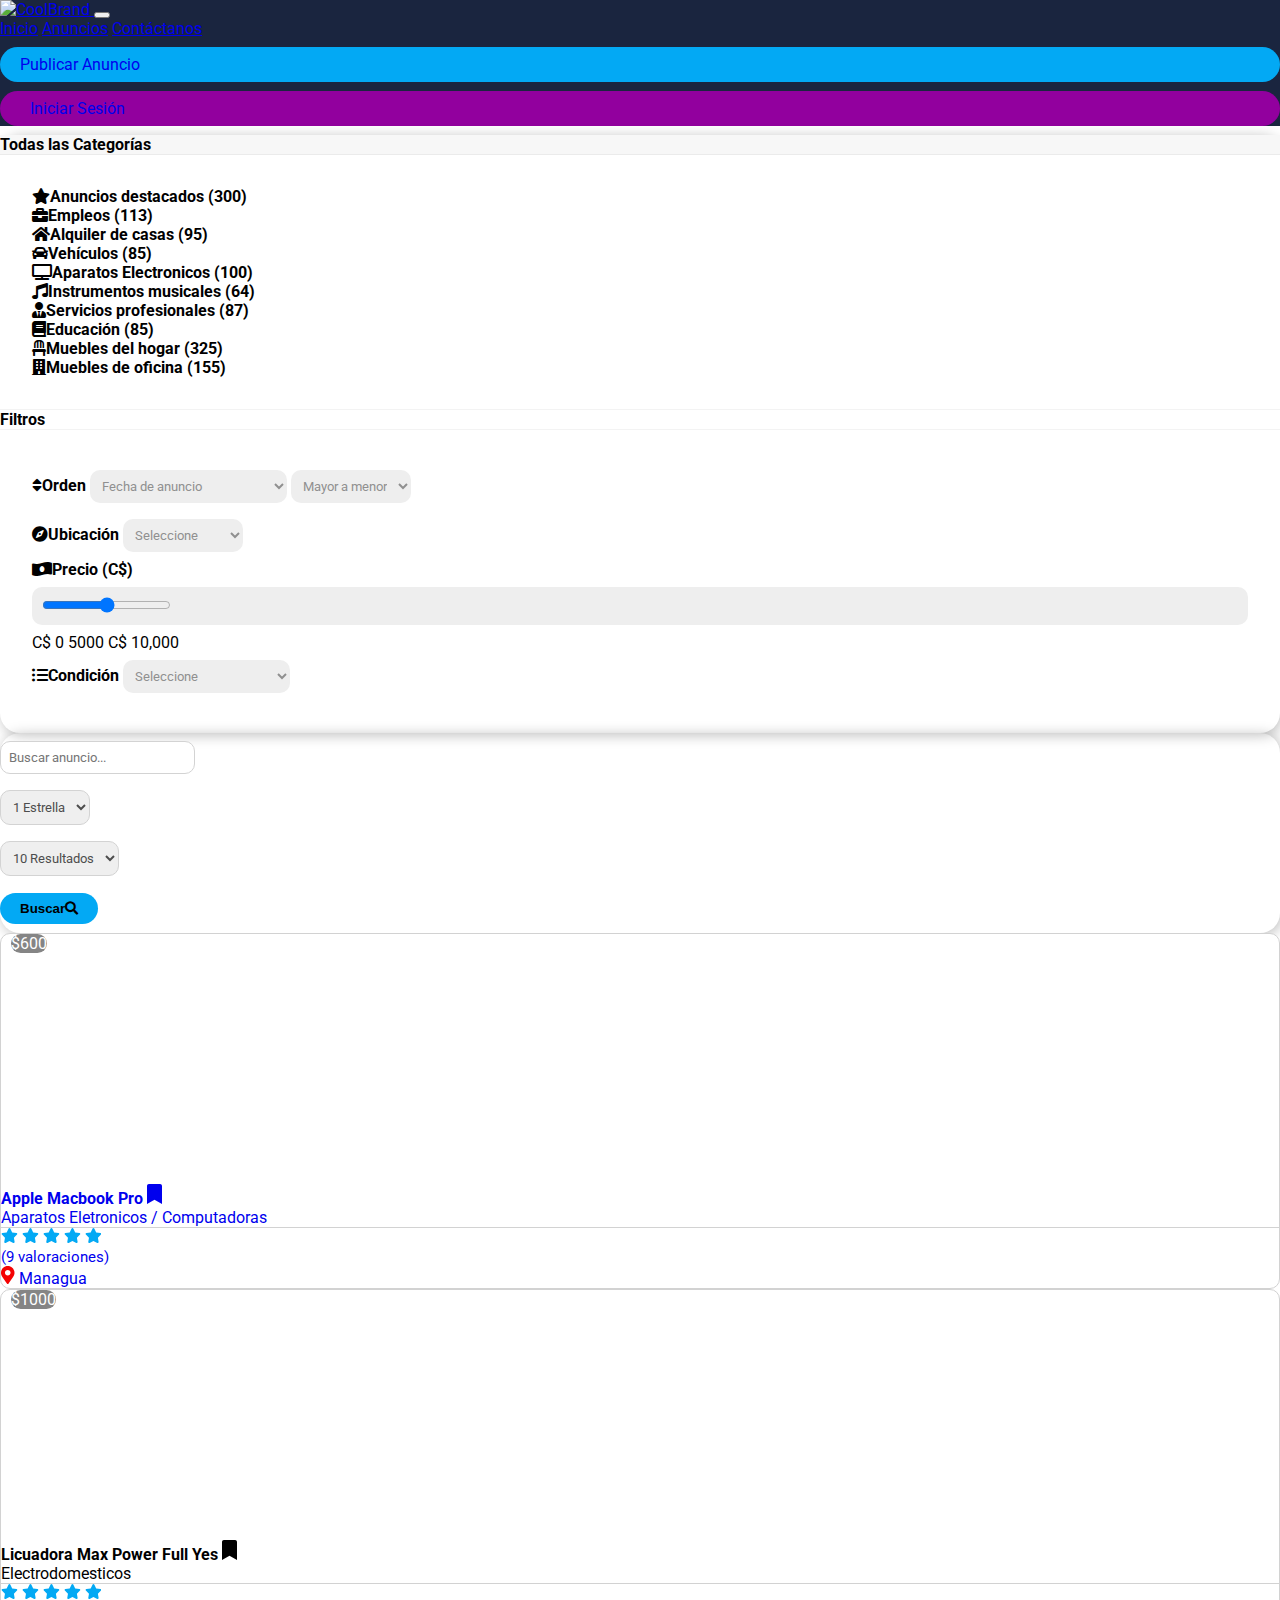
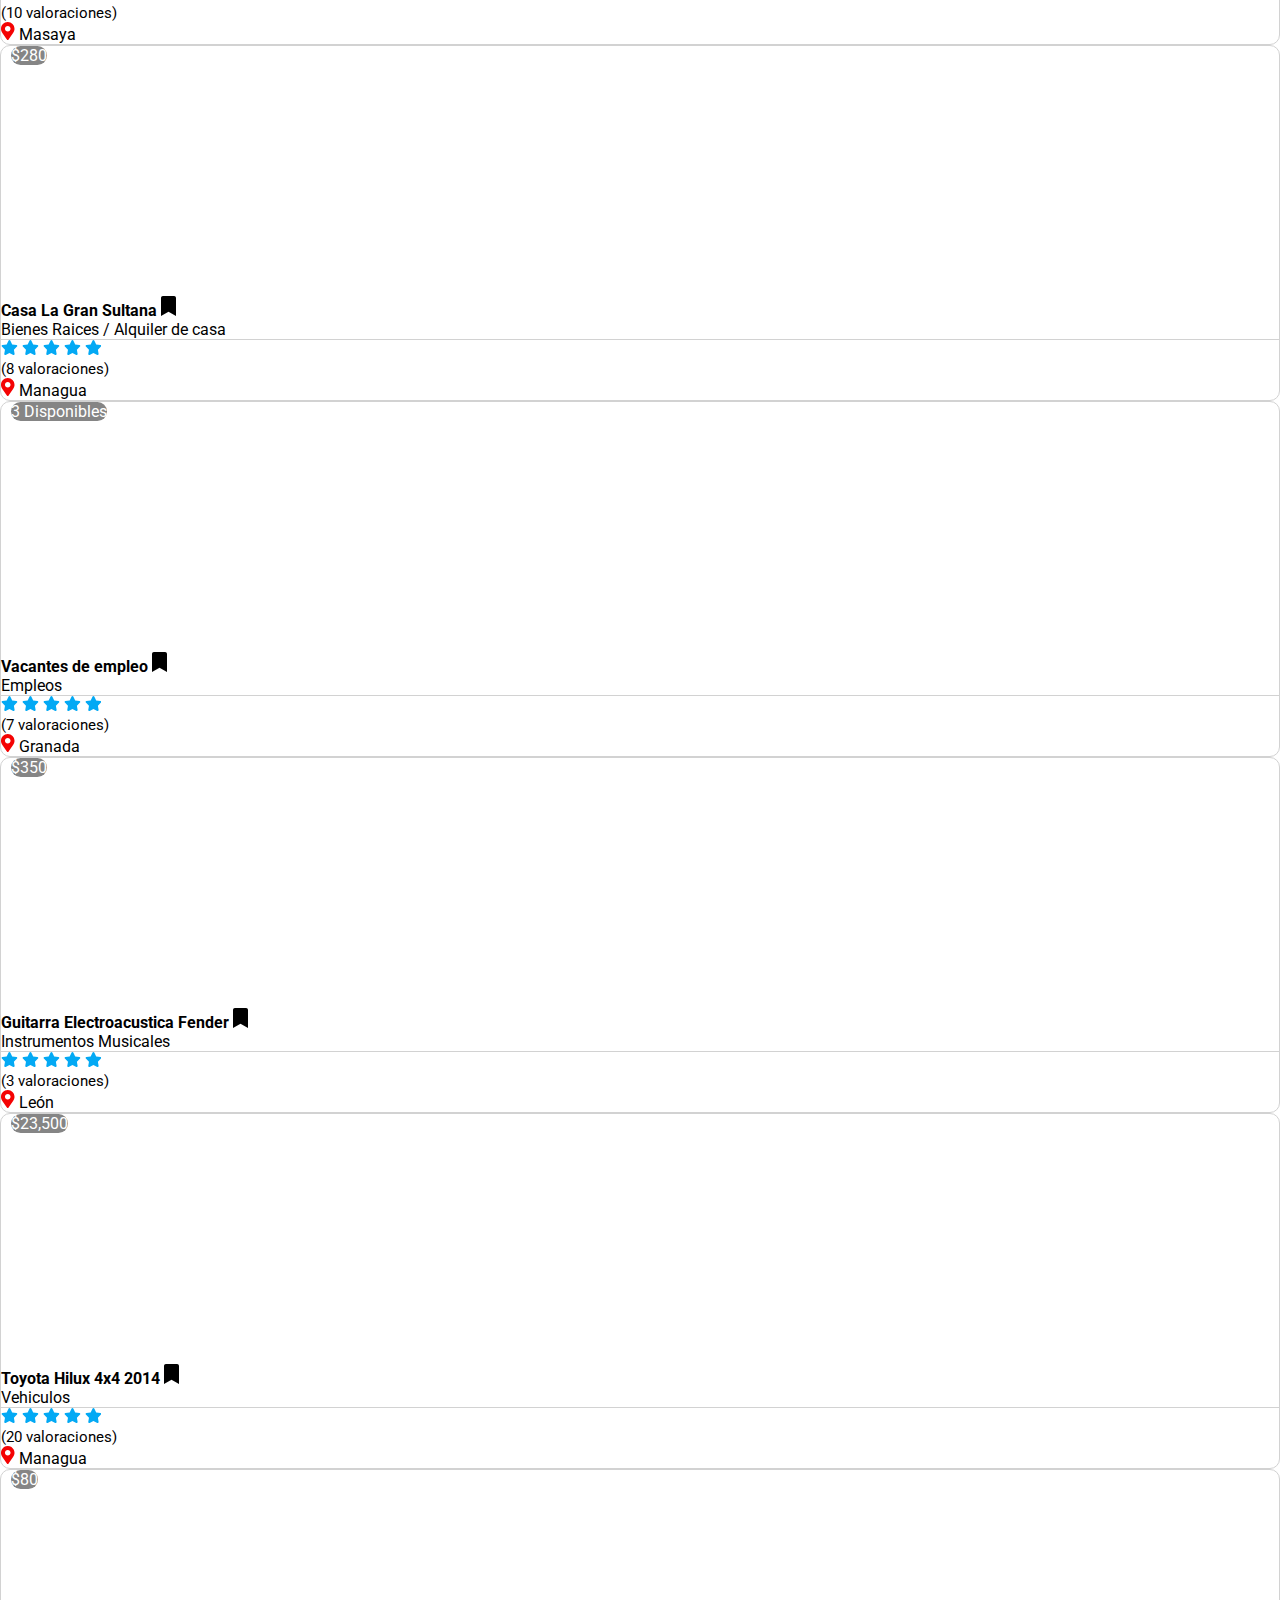
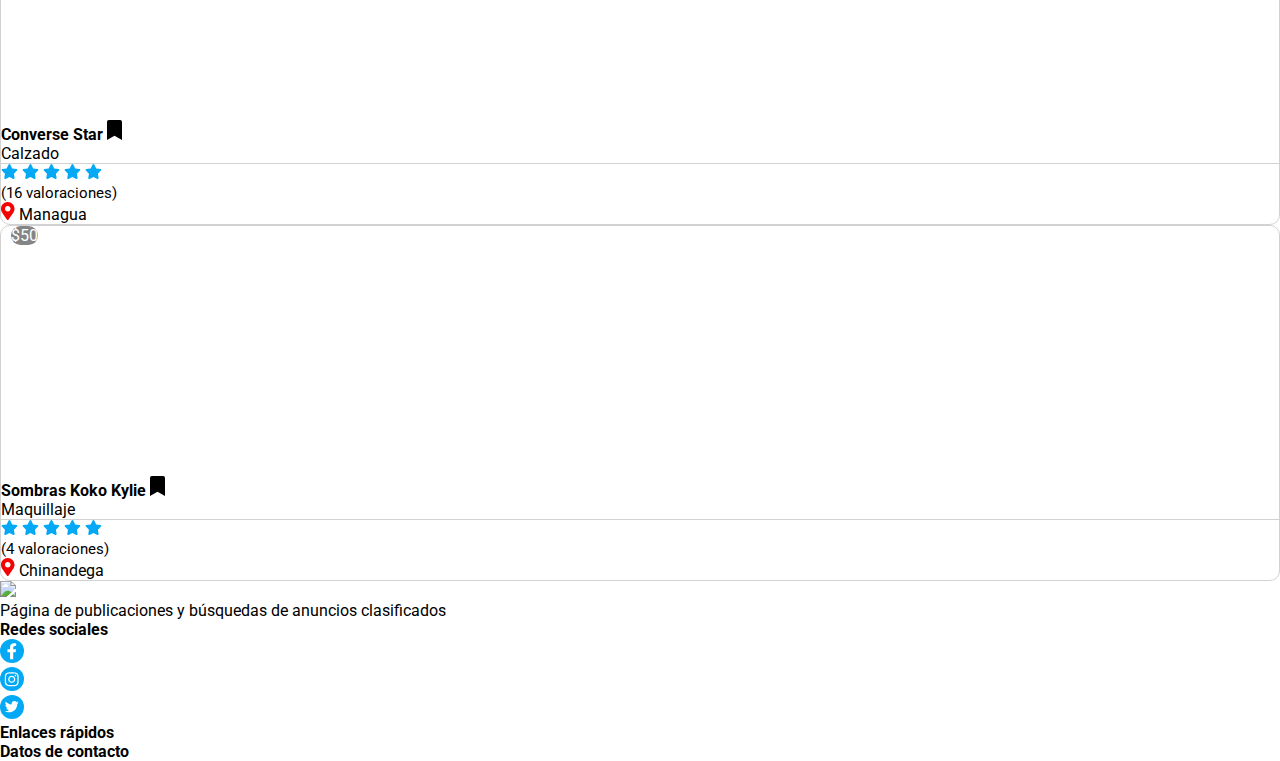
==== commit 2350ce1b: "Cambios en el form login" ====
--- a/Views/Anuncios.html
+++ b/Views/Anuncios.html
@@ -44,10 +44,9 @@
                 <!-- div contenedor de los botones -->
                 <div class="mr-3">
                     <div class="row button-secondary mx-auto w-100">
-                        <a href="./Login.html" class="bg-transparent text-white-90 cursor-pointer text-decoration-none hover-none pr-2 mr-2 border-right">Iniciar
+                        <a href="./Login.html" class="bg-transparent text-white-90 cursor-pointer text-decoration-none hover-none">Iniciar
                             Sesión</a>
-                        <!-- <hr class="divider-v mx-3 my-0" style="  background: #000;  border: 1px solid rgba(255, 255, 255, 0.816);  "> -->
-                        <a href="./RegistrarseManual.html" class="bg-transparent text-white-90 cursor-pointer text-decoration-none hover-none">Registrarse</a>
+                        <!-- <a href="./RegistrarseManual.html" class="bg-transparent text-white-90 cursor-pointer text-decoration-none hover-none">Registrarse</a> -->
                     </div>
                 </div>
             </div>
@@ -74,7 +73,7 @@
                             <label class="category-element-list cursor-pointer text-black-50 text-bold"><i class="fas fa-home mr-2"></i>Alquiler de casas (95)</label>
                         </div>
                         <div class="col-12 py-2">
-                            <label class="category-element-list cursor-pointer text-black-50 text-bold"><i class="fas fa-car mr-2"></i>Vehiculos (85)</label>
+                            <label class="category-element-list cursor-pointer text-black-50 text-bold"><i class="fas fa-car mr-2"></i>Vehículos (85)</label>
                         </div>
                         <div class="col-12 py-2">
                             <label class="category-element-list cursor-pointer text-black-50 text-bold"><i class="fas fa-tv mr-2"></i>Aparatos Electronicos (100)</label>
@@ -86,7 +85,7 @@
                             <label class="category-element-list cursor-pointer text-black-50 text-bold"><i class="fas fa-user-tie mr-2"></i>Servicios profesionales (87)</label>
                         </div>
                         <div class="col-12 py-2">
-                            <label class="category-element-list cursor-pointer text-black-50 text-bold"><i class="fas fa-book mr-2"></i>Educacion (85)</label>
+                            <label class="category-element-list cursor-pointer text-black-50 text-bold"><i class="fas fa-book mr-2"></i>Educación (85)</label>
                         </div>
                         <div class="col-12 py-2">
                             <label class="category-element-list cursor-pointer text-black-50 text-bold"><i class="fas fa-chair mr-2"></i>Muebles del hogar (325)</label>
@@ -166,7 +165,7 @@
                     <div class="row col-12 mx-auto">
                         <input class="form-component w-100" type="text" placeholder="Buscar anuncio...">
                     </div>
-                    <div class="row justify-content-center mx-auto">
+                    <div class="row justify-content-center align-items-center mx-auto">
                         <div class="mx-auto">
                             <select class="form-component mx-3">
                                 <option value="1">1 Estrella</option>
@@ -184,7 +183,7 @@
                             </select>
                         </div>
                         <div class="mx-auto">
-                            <button class="button-primary text-white text-bold mx-3" type="button">Buscar</button>
+                            <button class="button-primary text-white text-bold mx-3" type="button">Buscar<i class="fas fa-search ml-2"></i></button>
                         </div>
                     </div>
                 </div>
--- a/Style/site.css
+++ b/Style/site.css
@@ -364,8 +364,12 @@
     background-image: url("data:image/svg+xml;charset=UTF-8,%3csvg xmlns='http://www.w3.org/2000/svg' width='126.729' height='126.73'%3e%3cpath fill='%23004085' d='M121.215 44.212l-34.899-3.3c-2.2-.2-4.101-1.6-5-3.7l-12.5-30.3c-2-5-9.101-5-11.101 0l-12.4 30.3c-.8 2.1-2.8 3.5-5 3.7l-34.9 3.3c-5.2.5-7.3 7-3.4 10.5l26.3 23.1c1.7 1.5 2.4 3.7 1.9 5.9l-7.9 32.399c-1.2 5.101 4.3 9.3 8.9 6.601l29.1-17.101c1.9-1.1 4.2-1.1 6.1 0l29.101 17.101c4.6 2.699 10.1-1.4 8.899-6.601l-7.8-32.399c-.5-2.2.2-4.4 1.9-5.9l26.3-23.1c3.8-3.5 1.6-10-3.6-10.5z'/%3e%3c/svg%3e");
   }
   
-
   /*Hovers de los elementos de categorías*/
   .category-element-list:hover{
       color: #3a8ffe !important;
-  }+  }
+
+/* #bg-Login{
+    background-image: linear-gradient(to right top, #e100eb, #c200e9, #9f00e7, #7600e4, #3b00e1);
+    background-size: cover;
+  }  */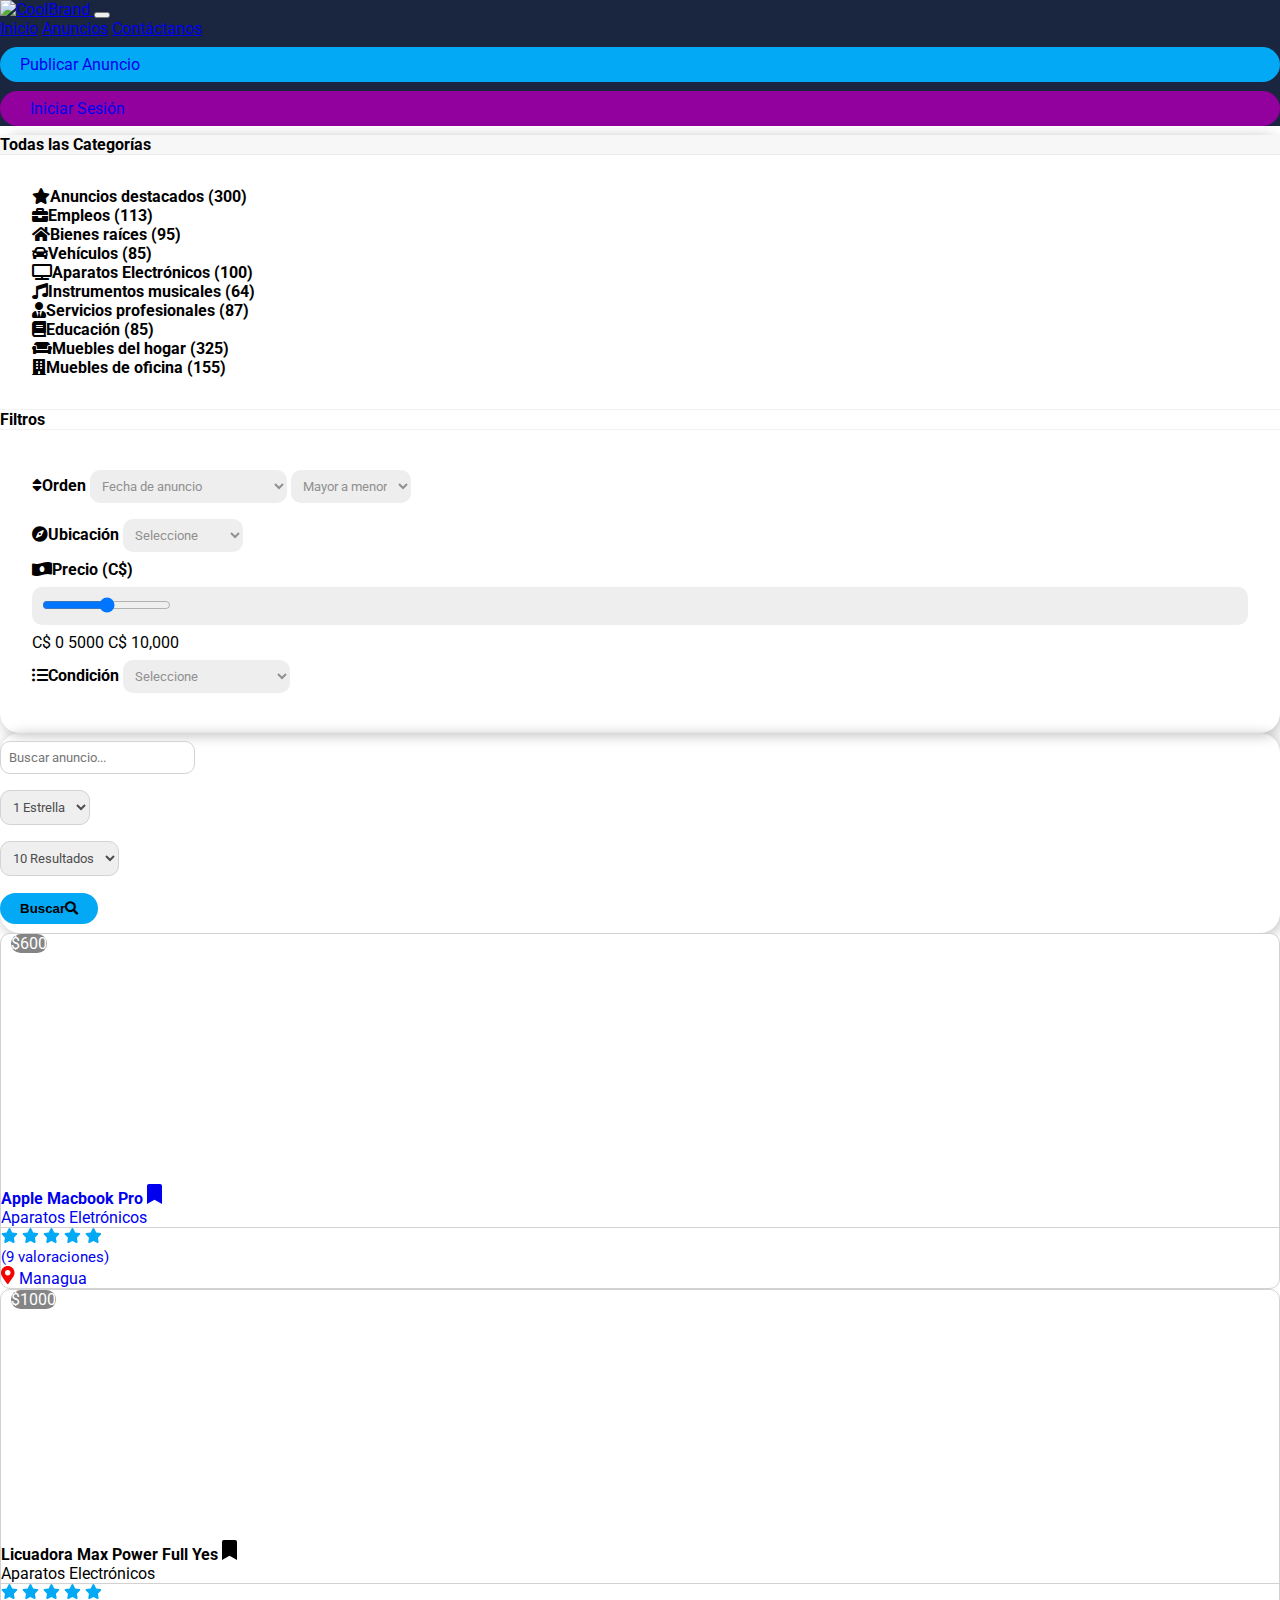
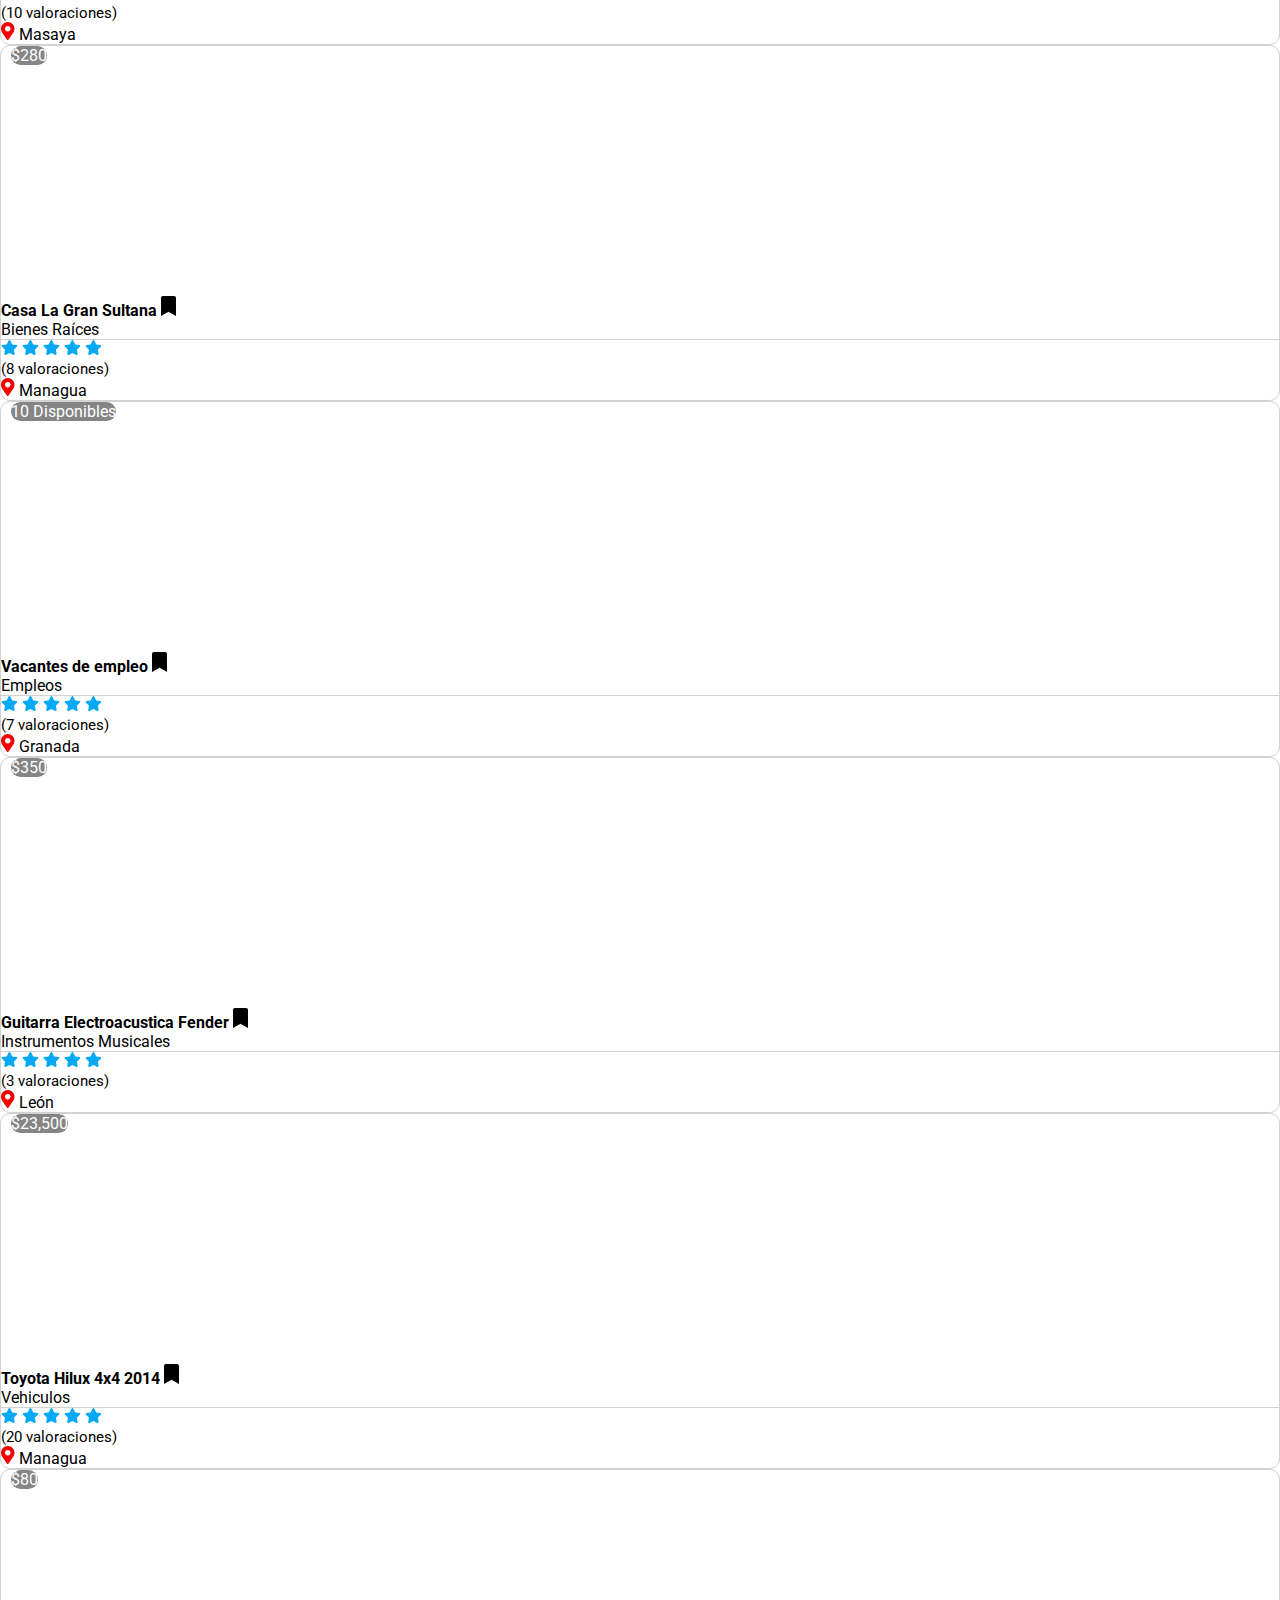
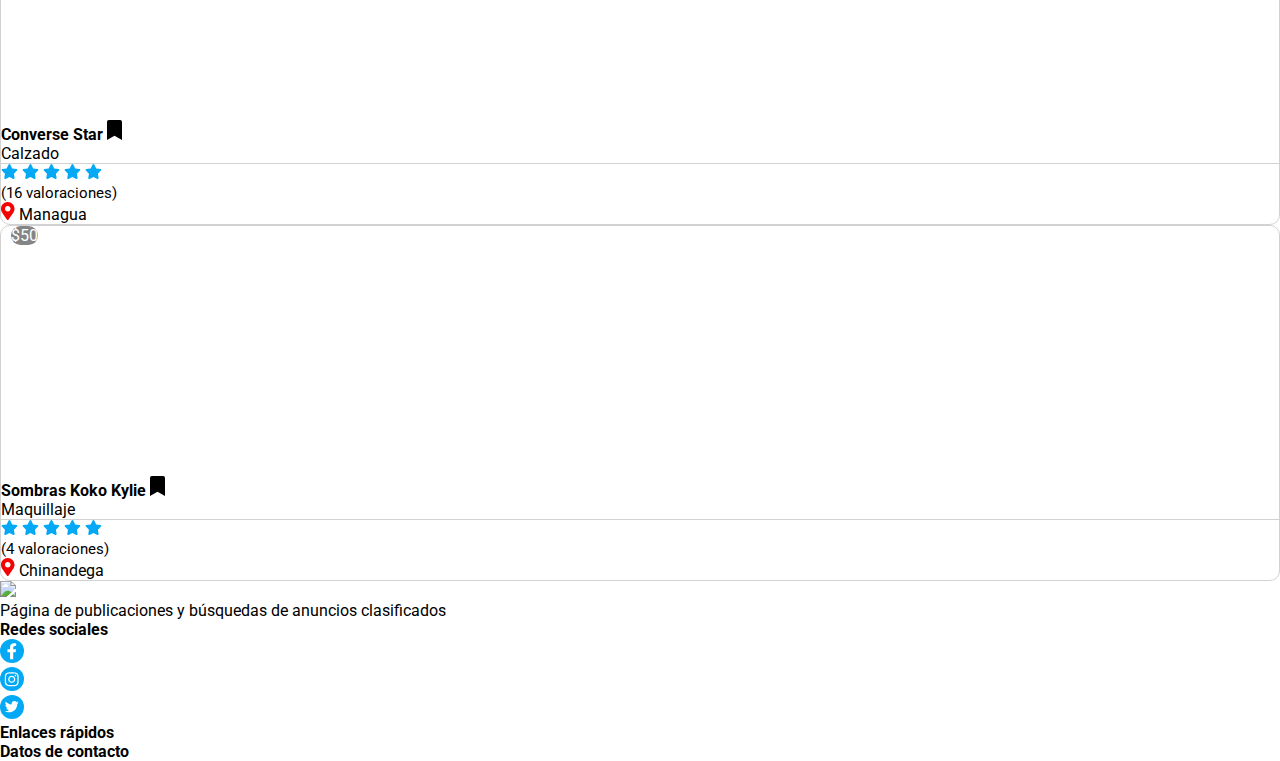
==== commit 3db81933: "Cambios en las card y nuevos iconos" ====
--- a/Views/Anuncios.html
+++ b/Views/Anuncios.html
@@ -70,13 +70,13 @@
                             <label class="category-element-list cursor-pointer text-black-50 text-bold"><i class="fas fa-briefcase mr-2"></i>Empleos (113)</label>
                         </div>
                         <div class="col-12 py-2">
-                            <label class="category-element-list cursor-pointer text-black-50 text-bold"><i class="fas fa-home mr-2"></i>Alquiler de casas (95)</label>
+                            <label class="category-element-list cursor-pointer text-black-50 text-bold"><i class="fas fa-home mr-2"></i>Bienes raíces (95)</label>
                         </div>
                         <div class="col-12 py-2">
                             <label class="category-element-list cursor-pointer text-black-50 text-bold"><i class="fas fa-car mr-2"></i>Vehículos (85)</label>
                         </div>
                         <div class="col-12 py-2">
-                            <label class="category-element-list cursor-pointer text-black-50 text-bold"><i class="fas fa-tv mr-2"></i>Aparatos Electronicos (100)</label>
+                            <label class="category-element-list cursor-pointer text-black-50 text-bold"><i class="fas fa-tv mr-2"></i>Aparatos Electrónicos (100)</label>
                         </div>
                         <div class="col-12 py-2">
                             <label class="category-element-list cursor-pointer text-black-50 text-bold"><i class="fas fa-music mr-2"></i>Instrumentos musicales (64)</label>
@@ -88,7 +88,7 @@
                             <label class="category-element-list cursor-pointer text-black-50 text-bold"><i class="fas fa-book mr-2"></i>Educación (85)</label>
                         </div>
                         <div class="col-12 py-2">
-                            <label class="category-element-list cursor-pointer text-black-50 text-bold"><i class="fas fa-chair mr-2"></i>Muebles del hogar (325)</label>
+                            <label class="category-element-list cursor-pointer text-black-50 text-bold"><i class="fas fa-couch mr-2"></i>Muebles del hogar (325)</label>
                         </div>
                         <div class="col-12 py-2">
                             <label class="category-element-list cursor-pointer text-black-50 text-bold"><i class="fas fa-building mr-2"></i>Muebles de oficina (155)</label>
@@ -160,7 +160,7 @@
             </div>
         </div>
         <div class="col-extlarg-8 col-lg-8 col-md-8 col-sm-12 row m-0 mb-5">
-            <div class="my-3 col-12">
+            <div class="my-3 col-12 px-0">
                 <div class="border-radius-20 shadow-default px-4 py-2 mx-auto my-0 row">
                     <div class="row col-12 mx-auto">
                         <input class="form-component w-100" type="text" placeholder="Buscar anuncio...">
@@ -189,7 +189,7 @@
                 </div>
             </div>
             <!--Seccion de Anuncios  -->
-            <div class="col-12 row m-0">
+            <div class="col-12 row m-0 px-0">
                 <div class="col-extlarg-4 col-larg-4 col-mediu-6 col-peque-12 ">
                     <a href="./VerAnuncio.html" class="text-decoration-none text-black">
                         <div class="card-advertisement shadow-black jump m-3 cursor-pointer ">
@@ -216,7 +216,7 @@
                                     </span>
                                 </div>
                                 <span class="text-text-bold-600 text-black-50 ml-auto mr-0 ">
-                                    Aparatos Eletronicos / Computadoras
+                                    Aparatos Eletrónicos
                                 </span>
                             </div>
                             <!--Este es el div de valoracion y ubicacion del anuncio-->
@@ -306,7 +306,7 @@
                         <!--Esta es la seccion del nombre del anuncio, categoria y icono de guardar-->
                         <div class="border-bottom p-3 ">
                             <div class="row m-0 mb-2 ">
-                                <span class="text-bold col-10 mr-auto ml-0 my-auto pl-0">
+                                <span class="text-truncate text-bold col-10 mr-auto ml-0 my-auto pl-0">
                                     Licuadora Max Power Full Yes
                                 </span>
                                 <span class="text-primary my-auto ">
@@ -320,7 +320,7 @@
                                 </span>
                             </div>
                             <span class="text-text-bold-600 text-black-50 ml-auto mr-0 ">
-                                Electrodomesticos
+                                Aparatos Electrónicos
                             </span>
                         </div>
                         <!--Este es el div de valoracion y ubicacion del anuncio-->
@@ -422,7 +422,7 @@
                                 </span>
                             </div>
                             <span class="text-text-bold-600 text-black-50 ml-auto mr-0 ">
-                                Bienes Raices / Alquiler de casa
+                                Bienes Raíces
                             </span>
                         </div>
                         <!--Este es el div de valoracion y ubicacion del anuncio-->
@@ -504,7 +504,7 @@
                         <!--Este es la seccion de la foto del anuncio y precio-->
                         <div class="photo row m-0 " style="background-image: url( './../Resources/AnunciosDestacados/Anuncio_Empleo.png'); ">
                             <span class="price mb-2 mt-auto px-3 py-1 ">
-                                3 Disponibles
+                                10 Disponibles
                             </span>
                         </div>
                         <!--Esta es la seccion del nombre del anuncio, categoria y icono de guardar-->
@@ -612,7 +612,7 @@
                         <!--Esta es la seccion del nombre del anuncio, categoria y icono de guardar-->
                         <div class="border-bottom p-3 ">
                             <div class="row m-0 mb-2 ">
-                                <span class="text-bold col-10 mr-auto ml-0 my-auto pl-0">
+                                <span class="text-truncate text-bold col-10 mr-auto ml-0 my-auto pl-0">
                                     Guitarra Electroacustica Fender
                                 </span>
                                 <span class="text-primary my-auto ">
--- a/Style/site.css
+++ b/Style/site.css
@@ -68,7 +68,7 @@
     color: #9658fe;
   }
   .wrapper .text{
-    font-size: 1.5rem;
+    font-size: 1.2rem;
     font-weight: 500;
   }
   .wrapper #cancel-btn i{
